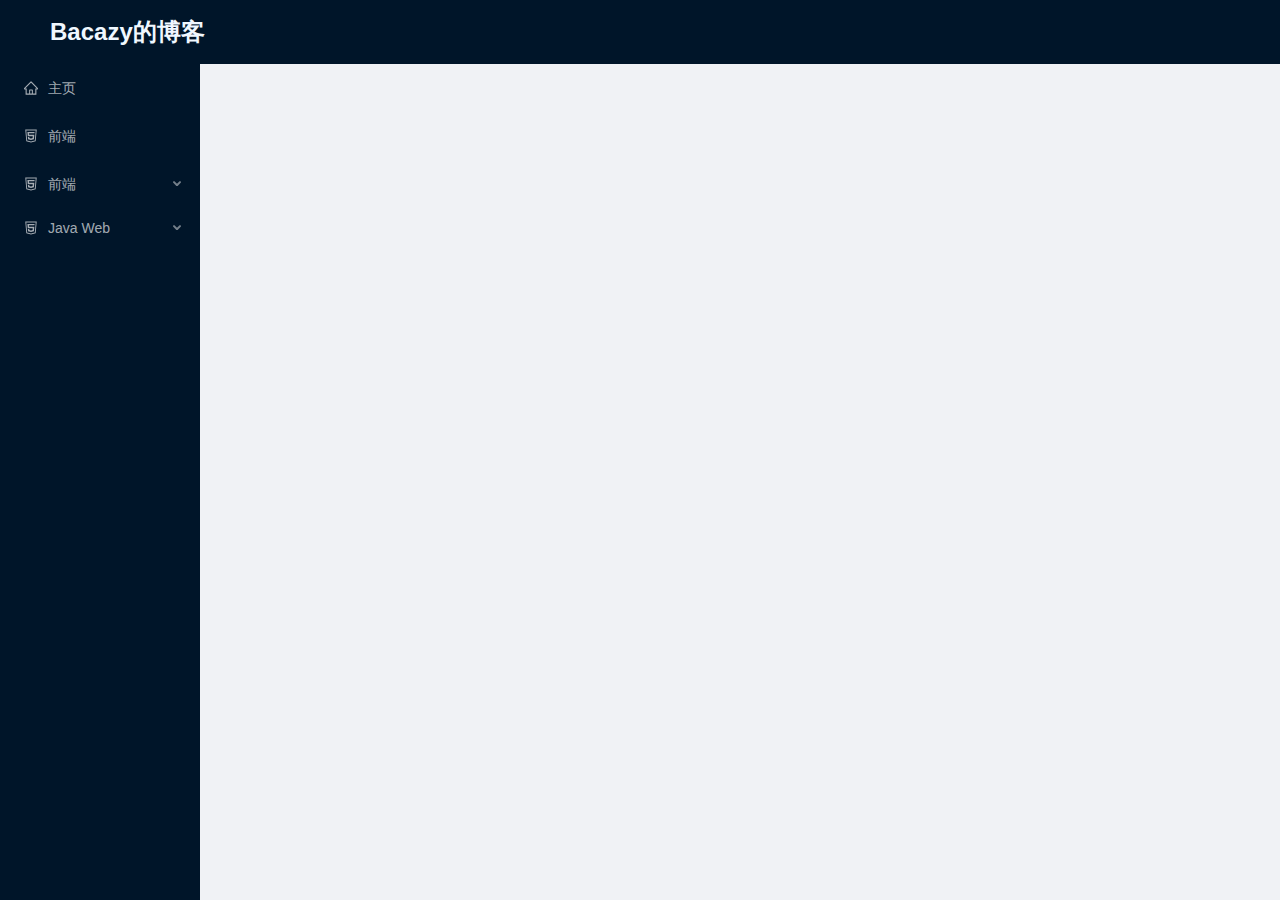
==== index.html @ 3c61ff0e "framewrok" ====
<!DOCTYPE html>
<html lang="en">
<head>
  <meta charset="UTF-8">
  <meta name="viewport" content="width=device-width, initial-scale=1">
  <title>Dva Demo</title>
  <link rel="stylesheet" href="index.css" />
</head>
<body>

  <div id="root"></div>
  <script src="index.js"></script>

</body>
</html>
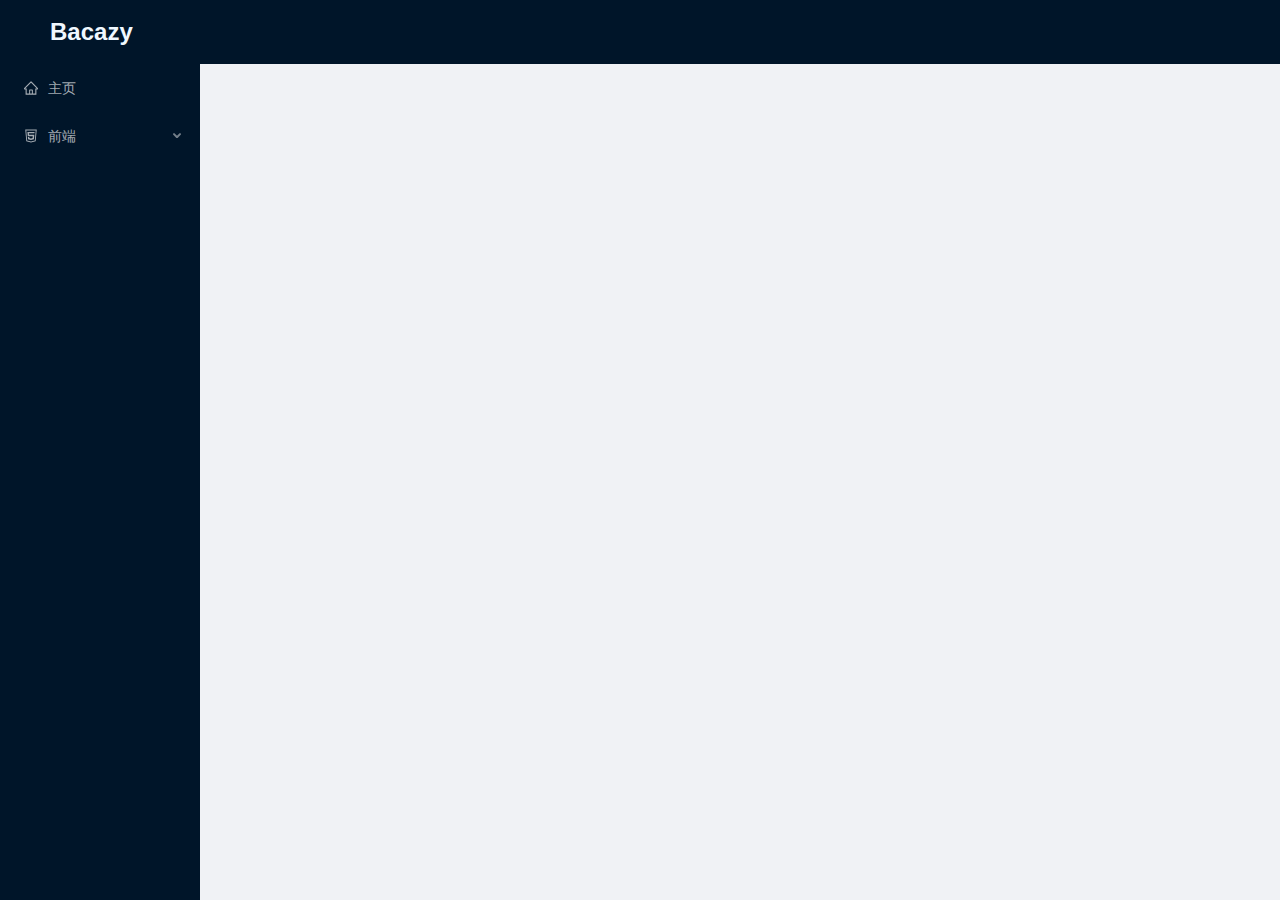
==== commit 7621d992: "update" ====
--- a/index.html
+++ b/index.html
@@ -3,7 +3,7 @@
 <head>
   <meta charset="UTF-8">
   <meta name="viewport" content="width=device-width, initial-scale=1">
-  <title>Dva Demo</title>
+  <title>Bacazy</title>
   <link rel="stylesheet" href="index.css" />
 </head>
 <body>
--- a/index.css
+++ b/index.css
@@ -1 +1 @@
-@font-face{font-family:"Chinese Quote";src:local("PingFang SC"),local("SimSun");unicode-range:u+2018,u+2019,u+201c,u+201d}body,html{width:100%;height:100%}input::-ms-clear,input::-ms-reveal{display:none}*,:after,:before{-webkit-box-sizing:border-box;box-sizing:border-box}html{font-family:sans-serif;line-height:1.15;-webkit-text-size-adjust:100%;-ms-text-size-adjust:100%;-ms-overflow-style:scrollbar;-webkit-tap-highlight-color:rgba(0,0,0,0)}@-ms-viewport{width:device-width}article,aside,dialog,figcaption,figure,footer,header,hgroup,main,nav,section{display:block}body{margin:0;font-family:"Chinese Quote",-apple-system,BlinkMacSystemFont,"Segoe UI","PingFang SC","Hiragino Sans GB","Microsoft YaHei","Helvetica Neue",Helvetica,Arial,sans-serif,"Apple Color Emoji","Segoe UI Emoji","Segoe UI Symbol";font-size:14px;font-variant:tabular-nums;line-height:1.5;color:rgba(0,0,0,.65);background-color:#fff}[tabindex="-1"]:focus{outline:none!important}hr{-webkit-box-sizing:content-box;box-sizing:content-box;height:0;overflow:visible}h1,h2,h3,h4,h5,h6{margin-top:0;margin-bottom:.5em;color:rgba(0,0,0,.85);font-weight:500}p{margin-top:0;margin-bottom:1em}abbr[data-original-title],abbr[title]{text-decoration:underline;-webkit-text-decoration:underline dotted;text-decoration:underline dotted;cursor:help;border-bottom:0}address{margin-bottom:1em;font-style:normal;line-height:inherit}input[type=number],input[type=password],input[type=text],textarea{-webkit-appearance:none}dl,ol,ul{margin-top:0;margin-bottom:1em}ol ol,ol ul,ul ol,ul ul{margin-bottom:0}dt{font-weight:500}dd{margin-bottom:.5em;margin-left:0}blockquote{margin:0 0 1em}dfn{font-style:italic}b,strong{font-weight:bolder}small{font-size:80%}sub,sup{position:relative;font-size:75%;line-height:0;vertical-align:baseline}sub{bottom:-.25em}sup{top:-.5em}a{color:#1890ff;background-color:transparent;text-decoration:none;outline:none;cursor:pointer;-webkit-transition:color .3s;transition:color .3s;-webkit-text-decoration-skip:objects}a:focus{text-decoration:underline;-webkit-text-decoration-skip:ink;text-decoration-skip:ink}a:hover{color:#40a9ff}a:active{color:#096dd9}a:active,a:hover{outline:0;text-decoration:none}a[disabled]{color:rgba(0,0,0,.25);cursor:not-allowed;pointer-events:none}code,kbd,pre,samp{font-family:"SFMono-Regular",Consolas,"Liberation Mono",Menlo,Courier,monospace;font-size:1em}pre{margin-top:0;margin-bottom:1em;overflow:auto}figure{margin:0 0 1em}img{vertical-align:middle;border-style:none}svg:not(:root){overflow:hidden}[role=button],a,area,button,input:not([type=range]),label,select,summary,textarea{-ms-touch-action:manipulation;touch-action:manipulation}table{border-collapse:collapse}caption{padding-top:.75em;padding-bottom:.3em;color:rgba(0,0,0,.45);text-align:left;caption-side:bottom}th{text-align:inherit}button,input,optgroup,select,textarea{margin:0;font-family:inherit;font-size:inherit;line-height:inherit;color:inherit}button,input{overflow:visible}button,select{text-transform:none}[type=reset],[type=submit],button,html [type=button]{-webkit-appearance:button}[type=button]::-moz-focus-inner,[type=reset]::-moz-focus-inner,[type=submit]::-moz-focus-inner,button::-moz-focus-inner{padding:0;border-style:none}input[type=checkbox],input[type=radio]{-webkit-box-sizing:border-box;box-sizing:border-box;padding:0}input[type=date],input[type=datetime-local],input[type=month],input[type=time]{-webkit-appearance:listbox}textarea{overflow:auto;resize:vertical}fieldset{min-width:0;padding:0;margin:0;border:0}legend{display:block;width:100%;max-width:100%;padding:0;margin-bottom:.5em;font-size:1.5em;line-height:inherit;color:inherit;white-space:normal}progress{vertical-align:baseline}[type=number]::-webkit-inner-spin-button,[type=number]::-webkit-outer-spin-button{height:auto}[type=search]{outline-offset:-2px;-webkit-appearance:none}[type=search]::-webkit-search-cancel-button,[type=search]::-webkit-search-decoration{-webkit-appearance:none}::-webkit-file-upload-button{font:inherit;-webkit-appearance:button}output{display:inline-block}summary{display:list-item}template{display:none}[hidden]{display:none!important}mark{padding:.2em;background-color:#feffe6}::-moz-selection{background:#1890ff;color:#fff}::selection{background:#1890ff;color:#fff}.clearfix{zoom:1}.clearfix:after,.clearfix:before{content:"";display:table}.clearfix:after{clear:both}.anticon{display:inline-block;font-style:normal;vertical-align:-.125em;text-align:center;text-transform:none;line-height:0;text-rendering:optimizeLegibility;-webkit-font-smoothing:antialiased;-moz-osx-font-smoothing:grayscale}.anticon>*{line-height:1}.anticon svg{display:inline-block}.anticon:before{display:none}.anticon .anticon-icon{display:block}.anticon-spin,.anticon-spin:before{display:inline-block;-webkit-animation:loadingCircle 1s infinite linear;animation:loadingCircle 1s infinite linear}.fade-appear,.fade-enter,.fade-leave{-webkit-animation-duration:.2s;animation-duration:.2s;-webkit-animation-fill-mode:both;animation-fill-mode:both;-webkit-animation-play-state:paused;animation-play-state:paused}.fade-appear.fade-appear-active,.fade-enter.fade-enter-active{-webkit-animation-name:antFadeIn;animation-name:antFadeIn;-webkit-animation-play-state:running;animation-play-state:running}.fade-leave.fade-leave-active{-webkit-animation-name:antFadeOut;animation-name:antFadeOut;-webkit-animation-play-state:running;animation-play-state:running;pointer-events:none}.fade-appear,.fade-enter{opacity:0}.fade-appear,.fade-enter,.fade-leave{-webkit-animation-timing-function:linear;animation-timing-function:linear}@-webkit-keyframes antFadeIn{0%{opacity:0}to{opacity:1}}@keyframes antFadeIn{0%{opacity:0}to{opacity:1}}@-webkit-keyframes antFadeOut{0%{opacity:1}to{opacity:0}}@keyframes antFadeOut{0%{opacity:1}to{opacity:0}}.move-up-appear,.move-up-enter,.move-up-leave{-webkit-animation-duration:.2s;animation-duration:.2s;-webkit-animation-fill-mode:both;animation-fill-mode:both;-webkit-animation-play-state:paused;animation-play-state:paused}.move-up-appear.move-up-appear-active,.move-up-enter.move-up-enter-active{-webkit-animation-name:antMoveUpIn;animation-name:antMoveUpIn;-webkit-animation-play-state:running;animation-play-state:running}.move-up-leave.move-up-leave-active{-webkit-animation-name:antMoveUpOut;animation-name:antMoveUpOut;-webkit-animation-play-state:running;animation-play-state:running;pointer-events:none}.move-up-appear,.move-up-enter{opacity:0;-webkit-animation-timing-function:cubic-bezier(.08,.82,.17,1);animation-timing-function:cubic-bezier(.08,.82,.17,1)}.move-up-leave{-webkit-animation-timing-function:cubic-bezier(.6,.04,.98,.34);animation-timing-function:cubic-bezier(.6,.04,.98,.34)}.move-down-appear,.move-down-enter,.move-down-leave{-webkit-animation-duration:.2s;animation-duration:.2s;-webkit-animation-fill-mode:both;animation-fill-mode:both;-webkit-animation-play-state:paused;animation-play-state:paused}.move-down-appear.move-down-appear-active,.move-down-enter.move-down-enter-active{-webkit-animation-name:antMoveDownIn;animation-name:antMoveDownIn;-webkit-animation-play-state:running;animation-play-state:running}.move-down-leave.move-down-leave-active{-webkit-animation-name:antMoveDownOut;animation-name:antMoveDownOut;-webkit-animation-play-state:running;animation-play-state:running;pointer-events:none}.move-down-appear,.move-down-enter{opacity:0;-webkit-animation-timing-function:cubic-bezier(.08,.82,.17,1);animation-timing-function:cubic-bezier(.08,.82,.17,1)}.move-down-leave{-webkit-animation-timing-function:cubic-bezier(.6,.04,.98,.34);animation-timing-function:cubic-bezier(.6,.04,.98,.34)}.move-left-appear,.move-left-enter,.move-left-leave{-webkit-animation-duration:.2s;animation-duration:.2s;-webkit-animation-fill-mode:both;animation-fill-mode:both;-webkit-animation-play-state:paused;animation-play-state:paused}.move-left-appear.move-left-appear-active,.move-left-enter.move-left-enter-active{-webkit-animation-name:antMoveLeftIn;animation-name:antMoveLeftIn;-webkit-animation-play-state:running;animation-play-state:running}.move-left-leave.move-left-leave-active{-webkit-animation-name:antMoveLeftOut;animation-name:antMoveLeftOut;-webkit-animation-play-state:running;animation-play-state:running;pointer-events:none}.move-left-appear,.move-left-enter{opacity:0;-webkit-animation-timing-function:cubic-bezier(.08,.82,.17,1);animation-timing-function:cubic-bezier(.08,.82,.17,1)}.move-left-leave{-webkit-animation-timing-function:cubic-bezier(.6,.04,.98,.34);animation-timing-function:cubic-bezier(.6,.04,.98,.34)}.move-right-appear,.move-right-enter,.move-right-leave{-webkit-animation-duration:.2s;animation-duration:.2s;-webkit-animation-fill-mode:both;animation-fill-mode:both;-webkit-animation-play-state:paused;animation-play-state:paused}.move-right-appear.move-right-appear-active,.move-right-enter.move-right-enter-active{-webkit-animation-name:antMoveRightIn;animation-name:antMoveRightIn;-webkit-animation-play-state:running;animation-play-state:running}.move-right-leave.move-right-leave-active{-webkit-animation-name:antMoveRightOut;animation-name:antMoveRightOut;-webkit-animation-play-state:running;animation-play-state:running;pointer-events:none}.move-right-appear,.move-right-enter{opacity:0;-webkit-animation-timing-function:cubic-bezier(.08,.82,.17,1);animation-timing-function:cubic-bezier(.08,.82,.17,1)}.move-right-leave{-webkit-animation-timing-function:cubic-bezier(.6,.04,.98,.34);animation-timing-function:cubic-bezier(.6,.04,.98,.34)}@-webkit-keyframes antMoveDownIn{0%{-webkit-transform-origin:0 0;transform-origin:0 0;-webkit-transform:translateY(100%);transform:translateY(100%);opacity:0}to{-webkit-transform-origin:0 0;transform-origin:0 0;-webkit-transform:translateY(0);transform:translateY(0);opacity:1}}@keyframes antMoveDownIn{0%{-webkit-transform-origin:0 0;transform-origin:0 0;-webkit-transform:translateY(100%);transform:translateY(100%);opacity:0}to{-webkit-transform-origin:0 0;transform-origin:0 0;-webkit-transform:translateY(0);transform:translateY(0);opacity:1}}@-webkit-keyframes antMoveDownOut{0%{-webkit-transform-origin:0 0;transform-origin:0 0;-webkit-transform:translateY(0);transform:translateY(0);opacity:1}to{-webkit-transform-origin:0 0;transform-origin:0 0;-webkit-transform:translateY(100%);transform:translateY(100%);opacity:0}}@keyframes antMoveDownOut{0%{-webkit-transform-origin:0 0;transform-origin:0 0;-webkit-transform:translateY(0);transform:translateY(0);opacity:1}to{-webkit-transform-origin:0 0;transform-origin:0 0;-webkit-transform:translateY(100%);transform:translateY(100%);opacity:0}}@-webkit-keyframes antMoveLeftIn{0%{-webkit-transform-origin:0 0;transform-origin:0 0;-webkit-transform:translateX(-100%);transform:translateX(-100%);opacity:0}to{-webkit-transform-origin:0 0;transform-origin:0 0;-webkit-transform:translateX(0);transform:translateX(0);opacity:1}}@keyframes antMoveLeftIn{0%{-webkit-transform-origin:0 0;transform-origin:0 0;-webkit-transform:translateX(-100%);transform:translateX(-100%);opacity:0}to{-webkit-transform-origin:0 0;transform-origin:0 0;-webkit-transform:translateX(0);transform:translateX(0);opacity:1}}@-webkit-keyframes antMoveLeftOut{0%{-webkit-transform-origin:0 0;transform-origin:0 0;-webkit-transform:translateX(0);transform:translateX(0);opacity:1}to{-webkit-transform-origin:0 0;transform-origin:0 0;-webkit-transform:translateX(-100%);transform:translateX(-100%);opacity:0}}@keyframes antMoveLeftOut{0%{-webkit-transform-origin:0 0;transform-origin:0 0;-webkit-transform:translateX(0);transform:translateX(0);opacity:1}to{-webkit-transform-origin:0 0;transform-origin:0 0;-webkit-transform:translateX(-100%);transform:translateX(-100%);opacity:0}}@-webkit-keyframes antMoveRightIn{0%{opacity:0;-webkit-transform-origin:0 0;transform-origin:0 0;-webkit-transform:translateX(100%);transform:translateX(100%)}to{opacity:1;-webkit-transform-origin:0 0;transform-origin:0 0;-webkit-transform:translateX(0);transform:translateX(0)}}@keyframes antMoveRightIn{0%{opacity:0;-webkit-transform-origin:0 0;transform-origin:0 0;-webkit-transform:translateX(100%);transform:translateX(100%)}to{opacity:1;-webkit-transform-origin:0 0;transform-origin:0 0;-webkit-transform:translateX(0);transform:translateX(0)}}@-webkit-keyframes antMoveRightOut{0%{-webkit-transform-origin:0 0;transform-origin:0 0;-webkit-transform:translateX(0);transform:translateX(0);opacity:1}to{-webkit-transform-origin:0 0;transform-origin:0 0;-webkit-transform:translateX(100%);transform:translateX(100%);opacity:0}}@keyframes antMoveRightOut{0%{-webkit-transform-origin:0 0;transform-origin:0 0;-webkit-transform:translateX(0);transform:translateX(0);opacity:1}to{-webkit-transform-origin:0 0;transform-origin:0 0;-webkit-transform:translateX(100%);transform:translateX(100%);opacity:0}}@-webkit-keyframes antMoveUpIn{0%{-webkit-transform-origin:0 0;transform-origin:0 0;-webkit-transform:translateY(-100%);transform:translateY(-100%);opacity:0}to{-webkit-transform-origin:0 0;transform-origin:0 0;-webkit-transform:translateY(0);transform:translateY(0);opacity:1}}@keyframes antMoveUpIn{0%{-webkit-transform-origin:0 0;transform-origin:0 0;-webkit-transform:translateY(-100%);transform:translateY(-100%);opacity:0}to{-webkit-transform-origin:0 0;transform-origin:0 0;-webkit-transform:translateY(0);transform:translateY(0);opacity:1}}@-webkit-keyframes antMoveUpOut{0%{-webkit-transform-origin:0 0;transform-origin:0 0;-webkit-transform:translateY(0);transform:translateY(0);opacity:1}to{-webkit-transform-origin:0 0;transform-origin:0 0;-webkit-transform:translateY(-100%);transform:translateY(-100%);opacity:0}}@keyframes antMoveUpOut{0%{-webkit-transform-origin:0 0;transform-origin:0 0;-webkit-transform:translateY(0);transform:translateY(0);opacity:1}to{-webkit-transform-origin:0 0;transform-origin:0 0;-webkit-transform:translateY(-100%);transform:translateY(-100%);opacity:0}}@-webkit-keyframes loadingCircle{to{-webkit-transform:rotate(1turn);transform:rotate(1turn)}}@keyframes loadingCircle{to{-webkit-transform:rotate(1turn);transform:rotate(1turn)}}[ant-click-animating-without-extra-node],[ant-click-animating]{position:relative}.ant-click-animating-node,[ant-click-animating-without-extra-node]:after{content:"";position:absolute;top:-1px;left:-1px;bottom:-1px;right:-1px;border-radius:inherit;border:0 solid #1890ff;opacity:.2;-webkit-animation:fadeEffect 2s cubic-bezier(.08,.82,.17,1),waveEffect .4s cubic-bezier(.08,.82,.17,1);animation:fadeEffect 2s cubic-bezier(.08,.82,.17,1),waveEffect .4s cubic-bezier(.08,.82,.17,1);-webkit-animation-fill-mode:forwards;animation-fill-mode:forwards;display:block;pointer-events:none}@-webkit-keyframes waveEffect{to{top:-6px;left:-6px;bottom:-6px;right:-6px;border-width:6px}}@keyframes waveEffect{to{top:-6px;left:-6px;bottom:-6px;right:-6px;border-width:6px}}@-webkit-keyframes fadeEffect{to{opacity:0}}@keyframes fadeEffect{to{opacity:0}}.slide-up-appear,.slide-up-enter,.slide-up-leave{-webkit-animation-duration:.2s;animation-duration:.2s;-webkit-animation-fill-mode:both;animation-fill-mode:both;-webkit-animation-play-state:paused;animation-play-state:paused}.slide-up-appear.slide-up-appear-active,.slide-up-enter.slide-up-enter-active{-webkit-animation-name:antSlideUpIn;animation-name:antSlideUpIn;-webkit-animation-play-state:running;animation-play-state:running}.slide-up-leave.slide-up-leave-active{-webkit-animation-name:antSlideUpOut;animation-name:antSlideUpOut;-webkit-animation-play-state:running;animation-play-state:running;pointer-events:none}.slide-up-appear,.slide-up-enter{opacity:0;-webkit-animation-timing-function:cubic-bezier(.23,1,.32,1);animation-timing-function:cubic-bezier(.23,1,.32,1)}.slide-up-leave{-webkit-animation-timing-function:cubic-bezier(.755,.05,.855,.06);animation-timing-function:cubic-bezier(.755,.05,.855,.06)}.slide-down-appear,.slide-down-enter,.slide-down-leave{-webkit-animation-duration:.2s;animation-duration:.2s;-webkit-animation-fill-mode:both;animation-fill-mode:both;-webkit-animation-play-state:paused;animation-play-state:paused}.slide-down-appear.slide-down-appear-active,.slide-down-enter.slide-down-enter-active{-webkit-animation-name:antSlideDownIn;animation-name:antSlideDownIn;-webkit-animation-play-state:running;animation-play-state:running}.slide-down-leave.slide-down-leave-active{-webkit-animation-name:antSlideDownOut;animation-name:antSlideDownOut;-webkit-animation-play-state:running;animation-play-state:running;pointer-events:none}.slide-down-appear,.slide-down-enter{opacity:0;-webkit-animation-timing-function:cubic-bezier(.23,1,.32,1);animation-timing-function:cubic-bezier(.23,1,.32,1)}.slide-down-leave{-webkit-animation-timing-function:cubic-bezier(.755,.05,.855,.06);animation-timing-function:cubic-bezier(.755,.05,.855,.06)}.slide-left-appear,.slide-left-enter,.slide-left-leave{-webkit-animation-duration:.2s;animation-duration:.2s;-webkit-animation-fill-mode:both;animation-fill-mode:both;-webkit-animation-play-state:paused;animation-play-state:paused}.slide-left-appear.slide-left-appear-active,.slide-left-enter.slide-left-enter-active{-webkit-animation-name:antSlideLeftIn;animation-name:antSlideLeftIn;-webkit-animation-play-state:running;animation-play-state:running}.slide-left-leave.slide-left-leave-active{-webkit-animation-name:antSlideLeftOut;animation-name:antSlideLeftOut;-webkit-animation-play-state:running;animation-play-state:running;pointer-events:none}.slide-left-appear,.slide-left-enter{opacity:0;-webkit-animation-timing-function:cubic-bezier(.23,1,.32,1);animation-timing-function:cubic-bezier(.23,1,.32,1)}.slide-left-leave{-webkit-animation-timing-function:cubic-bezier(.755,.05,.855,.06);animation-timing-function:cubic-bezier(.755,.05,.855,.06)}.slide-right-appear,.slide-right-enter,.slide-right-leave{-webkit-animation-duration:.2s;animation-duration:.2s;-webkit-animation-fill-mode:both;animation-fill-mode:both;-webkit-animation-play-state:paused;animation-play-state:paused}.slide-right-appear.slide-right-appear-active,.slide-right-enter.slide-right-enter-active{-webkit-animation-name:antSlideRightIn;animation-name:antSlideRightIn;-webkit-animation-play-state:running;animation-play-state:running}.slide-right-leave.slide-right-leave-active{-webkit-animation-name:antSlideRightOut;animation-name:antSlideRightOut;-webkit-animation-play-state:running;animation-play-state:running;pointer-events:none}.slide-right-appear,.slide-right-enter{opacity:0;-webkit-animation-timing-function:cubic-bezier(.23,1,.32,1);animation-timing-function:cubic-bezier(.23,1,.32,1)}.slide-right-leave{-webkit-animation-timing-function:cubic-bezier(.755,.05,.855,.06);animation-timing-function:cubic-bezier(.755,.05,.855,.06)}@-webkit-keyframes antSlideUpIn{0%{opacity:0;-webkit-transform-origin:0 0;transform-origin:0 0;-webkit-transform:scaleY(.8);transform:scaleY(.8)}to{opacity:1;-webkit-transform-origin:0 0;transform-origin:0 0;-webkit-transform:scaleY(1);transform:scaleY(1)}}@keyframes antSlideUpIn{0%{opacity:0;-webkit-transform-origin:0 0;transform-origin:0 0;-webkit-transform:scaleY(.8);transform:scaleY(.8)}to{opacity:1;-webkit-transform-origin:0 0;transform-origin:0 0;-webkit-transform:scaleY(1);transform:scaleY(1)}}@-webkit-keyframes antSlideUpOut{0%{opacity:1;-webkit-transform-origin:0 0;transform-origin:0 0;-webkit-transform:scaleY(1);transform:scaleY(1)}to{opacity:0;-webkit-transform-origin:0 0;transform-origin:0 0;-webkit-transform:scaleY(.8);transform:scaleY(.8)}}@keyframes antSlideUpOut{0%{opacity:1;-webkit-transform-origin:0 0;transform-origin:0 0;-webkit-transform:scaleY(1);transform:scaleY(1)}to{opacity:0;-webkit-transform-origin:0 0;transform-origin:0 0;-webkit-transform:scaleY(.8);transform:scaleY(.8)}}@-webkit-keyframes antSlideDownIn{0%{opacity:0;-webkit-transform-origin:100% 100%;transform-origin:100% 100%;-webkit-transform:scaleY(.8);transform:scaleY(.8)}to{opacity:1;-webkit-transform-origin:100% 100%;transform-origin:100% 100%;-webkit-transform:scaleY(1);transform:scaleY(1)}}@keyframes antSlideDownIn{0%{opacity:0;-webkit-transform-origin:100% 100%;transform-origin:100% 100%;-webkit-transform:scaleY(.8);transform:scaleY(.8)}to{opacity:1;-webkit-transform-origin:100% 100%;transform-origin:100% 100%;-webkit-transform:scaleY(1);transform:scaleY(1)}}@-webkit-keyframes antSlideDownOut{0%{opacity:1;-webkit-transform-origin:100% 100%;transform-origin:100% 100%;-webkit-transform:scaleY(1);transform:scaleY(1)}to{opacity:0;-webkit-transform-origin:100% 100%;transform-origin:100% 100%;-webkit-transform:scaleY(.8);transform:scaleY(.8)}}@keyframes antSlideDownOut{0%{opacity:1;-webkit-transform-origin:100% 100%;transform-origin:100% 100%;-webkit-transform:scaleY(1);transform:scaleY(1)}to{opacity:0;-webkit-transform-origin:100% 100%;transform-origin:100% 100%;-webkit-transform:scaleY(.8);transform:scaleY(.8)}}@-webkit-keyframes antSlideLeftIn{0%{opacity:0;-webkit-transform-origin:0 0;transform-origin:0 0;-webkit-transform:scaleX(.8);transform:scaleX(.8)}to{opacity:1;-webkit-transform-origin:0 0;transform-origin:0 0;-webkit-transform:scaleX(1);transform:scaleX(1)}}@keyframes antSlideLeftIn{0%{opacity:0;-webkit-transform-origin:0 0;transform-origin:0 0;-webkit-transform:scaleX(.8);transform:scaleX(.8)}to{opacity:1;-webkit-transform-origin:0 0;transform-origin:0 0;-webkit-transform:scaleX(1);transform:scaleX(1)}}@-webkit-keyframes antSlideLeftOut{0%{opacity:1;-webkit-transform-origin:0 0;transform-origin:0 0;-webkit-transform:scaleX(1);transform:scaleX(1)}to{opacity:0;-webkit-transform-origin:0 0;transform-origin:0 0;-webkit-transform:scaleX(.8);transform:scaleX(.8)}}@keyframes antSlideLeftOut{0%{opacity:1;-webkit-transform-origin:0 0;transform-origin:0 0;-webkit-transform:scaleX(1);transform:scaleX(1)}to{opacity:0;-webkit-transform-origin:0 0;transform-origin:0 0;-webkit-transform:scaleX(.8);transform:scaleX(.8)}}@-webkit-keyframes antSlideRightIn{0%{opacity:0;-webkit-transform-origin:100% 0;transform-origin:100% 0;-webkit-transform:scaleX(.8);transform:scaleX(.8)}to{opacity:1;-webkit-transform-origin:100% 0;transform-origin:100% 0;-webkit-transform:scaleX(1);transform:scaleX(1)}}@keyframes antSlideRightIn{0%{opacity:0;-webkit-transform-origin:100% 0;transform-origin:100% 0;-webkit-transform:scaleX(.8);transform:scaleX(.8)}to{opacity:1;-webkit-transform-origin:100% 0;transform-origin:100% 0;-webkit-transform:scaleX(1);transform:scaleX(1)}}@-webkit-keyframes antSlideRightOut{0%{opacity:1;-webkit-transform-origin:100% 0;transform-origin:100% 0;-webkit-transform:scaleX(1);transform:scaleX(1)}to{opacity:0;-webkit-transform-origin:100% 0;transform-origin:100% 0;-webkit-transform:scaleX(.8);transform:scaleX(.8)}}@keyframes antSlideRightOut{0%{opacity:1;-webkit-transform-origin:100% 0;transform-origin:100% 0;-webkit-transform:scaleX(1);transform:scaleX(1)}to{opacity:0;-webkit-transform-origin:100% 0;transform-origin:100% 0;-webkit-transform:scaleX(.8);transform:scaleX(.8)}}.swing-appear,.swing-enter{-webkit-animation-duration:.2s;animation-duration:.2s;-webkit-animation-fill-mode:both;animation-fill-mode:both;-webkit-animation-play-state:paused;animation-play-state:paused}.swing-appear.swing-appear-active,.swing-enter.swing-enter-active{-webkit-animation-name:antSwingIn;animation-name:antSwingIn;-webkit-animation-play-state:running;animation-play-state:running}@-webkit-keyframes antSwingIn{0%,to{-webkit-transform:translateX(0);transform:translateX(0)}20%{-webkit-transform:translateX(-10px);transform:translateX(-10px)}40%{-webkit-transform:translateX(10px);transform:translateX(10px)}60%{-webkit-transform:translateX(-5px);transform:translateX(-5px)}80%{-webkit-transform:translateX(5px);transform:translateX(5px)}}@keyframes antSwingIn{0%,to{-webkit-transform:translateX(0);transform:translateX(0)}20%{-webkit-transform:translateX(-10px);transform:translateX(-10px)}40%{-webkit-transform:translateX(10px);transform:translateX(10px)}60%{-webkit-transform:translateX(-5px);transform:translateX(-5px)}80%{-webkit-transform:translateX(5px);transform:translateX(5px)}}.zoom-appear,.zoom-enter,.zoom-leave{-webkit-animation-duration:.2s;animation-duration:.2s;-webkit-animation-fill-mode:both;animation-fill-mode:both;-webkit-animation-play-state:paused;animation-play-state:paused}.zoom-appear.zoom-appear-active,.zoom-enter.zoom-enter-active{-webkit-animation-name:antZoomIn;animation-name:antZoomIn;-webkit-animation-play-state:running;animation-play-state:running}.zoom-leave.zoom-leave-active{-webkit-animation-name:antZoomOut;animation-name:antZoomOut;-webkit-animation-play-state:running;animation-play-state:running;pointer-events:none}.zoom-appear,.zoom-enter{-webkit-transform:scale(0);transform:scale(0);-webkit-animation-timing-function:cubic-bezier(.08,.82,.17,1);animation-timing-function:cubic-bezier(.08,.82,.17,1)}.zoom-leave{-webkit-animation-timing-function:cubic-bezier(.78,.14,.15,.86);animation-timing-function:cubic-bezier(.78,.14,.15,.86)}.zoom-big-appear,.zoom-big-enter,.zoom-big-leave{-webkit-animation-duration:.2s;animation-duration:.2s;-webkit-animation-fill-mode:both;animation-fill-mode:both;-webkit-animation-play-state:paused;animation-play-state:paused}.zoom-big-appear.zoom-big-appear-active,.zoom-big-enter.zoom-big-enter-active{-webkit-animation-name:antZoomBigIn;animation-name:antZoomBigIn;-webkit-animation-play-state:running;animation-play-state:running}.zoom-big-leave.zoom-big-leave-active{-webkit-animation-name:antZoomBigOut;animation-name:antZoomBigOut;-webkit-animation-play-state:running;animation-play-state:running;pointer-events:none}.zoom-big-appear,.zoom-big-enter{-webkit-transform:scale(0);transform:scale(0);-webkit-animation-timing-function:cubic-bezier(.08,.82,.17,1);animation-timing-function:cubic-bezier(.08,.82,.17,1)}.zoom-big-leave{-webkit-animation-timing-function:cubic-bezier(.78,.14,.15,.86);animation-timing-function:cubic-bezier(.78,.14,.15,.86)}.zoom-big-fast-appear,.zoom-big-fast-enter,.zoom-big-fast-leave{-webkit-animation-duration:.1s;animation-duration:.1s;-webkit-animation-fill-mode:both;animation-fill-mode:both;-webkit-animation-play-state:paused;animation-play-state:paused}.zoom-big-fast-appear.zoom-big-fast-appear-active,.zoom-big-fast-enter.zoom-big-fast-enter-active{-webkit-animation-name:antZoomBigIn;animation-name:antZoomBigIn;-webkit-animation-play-state:running;animation-play-state:running}.zoom-big-fast-leave.zoom-big-fast-leave-active{-webkit-animation-name:antZoomBigOut;animation-name:antZoomBigOut;-webkit-animation-play-state:running;animation-play-state:running;pointer-events:none}.zoom-big-fast-appear,.zoom-big-fast-enter{-webkit-transform:scale(0);transform:scale(0);-webkit-animation-timing-function:cubic-bezier(.08,.82,.17,1);animation-timing-function:cubic-bezier(.08,.82,.17,1)}.zoom-big-fast-leave{-webkit-animation-timing-function:cubic-bezier(.78,.14,.15,.86);animation-timing-function:cubic-bezier(.78,.14,.15,.86)}.zoom-up-appear,.zoom-up-enter,.zoom-up-leave{-webkit-animation-duration:.2s;animation-duration:.2s;-webkit-animation-fill-mode:both;animation-fill-mode:both;-webkit-animation-play-state:paused;animation-play-state:paused}.zoom-up-appear.zoom-up-appear-active,.zoom-up-enter.zoom-up-enter-active{-webkit-animation-name:antZoomUpIn;animation-name:antZoomUpIn;-webkit-animation-play-state:running;animation-play-state:running}.zoom-up-leave.zoom-up-leave-active{-webkit-animation-name:antZoomUpOut;animation-name:antZoomUpOut;-webkit-animation-play-state:running;animation-play-state:running;pointer-events:none}.zoom-up-appear,.zoom-up-enter{-webkit-transform:scale(0);transform:scale(0);-webkit-animation-timing-function:cubic-bezier(.08,.82,.17,1);animation-timing-function:cubic-bezier(.08,.82,.17,1)}.zoom-up-leave{-webkit-animation-timing-function:cubic-bezier(.78,.14,.15,.86);animation-timing-function:cubic-bezier(.78,.14,.15,.86)}.zoom-down-appear,.zoom-down-enter,.zoom-down-leave{-webkit-animation-duration:.2s;animation-duration:.2s;-webkit-animation-fill-mode:both;animation-fill-mode:both;-webkit-animation-play-state:paused;animation-play-state:paused}.zoom-down-appear.zoom-down-appear-active,.zoom-down-enter.zoom-down-enter-active{-webkit-animation-name:antZoomDownIn;animation-name:antZoomDownIn;-webkit-animation-play-state:running;animation-play-state:running}.zoom-down-leave.zoom-down-leave-active{-webkit-animation-name:antZoomDownOut;animation-name:antZoomDownOut;-webkit-animation-play-state:running;animation-play-state:running;pointer-events:none}.zoom-down-appear,.zoom-down-enter{-webkit-transform:scale(0);transform:scale(0);-webkit-animation-timing-function:cubic-bezier(.08,.82,.17,1);animation-timing-function:cubic-bezier(.08,.82,.17,1)}.zoom-down-leave{-webkit-animation-timing-function:cubic-bezier(.78,.14,.15,.86);animation-timing-function:cubic-bezier(.78,.14,.15,.86)}.zoom-left-appear,.zoom-left-enter,.zoom-left-leave{-webkit-animation-duration:.2s;animation-duration:.2s;-webkit-animation-fill-mode:both;animation-fill-mode:both;-webkit-animation-play-state:paused;animation-play-state:paused}.zoom-left-appear.zoom-left-appear-active,.zoom-left-enter.zoom-left-enter-active{-webkit-animation-name:antZoomLeftIn;animation-name:antZoomLeftIn;-webkit-animation-play-state:running;animation-play-state:running}.zoom-left-leave.zoom-left-leave-active{-webkit-animation-name:antZoomLeftOut;animation-name:antZoomLeftOut;-webkit-animation-play-state:running;animation-play-state:running;pointer-events:none}.zoom-left-appear,.zoom-left-enter{-webkit-transform:scale(0);transform:scale(0);-webkit-animation-timing-function:cubic-bezier(.08,.82,.17,1);animation-timing-function:cubic-bezier(.08,.82,.17,1)}.zoom-left-leave{-webkit-animation-timing-function:cubic-bezier(.78,.14,.15,.86);animation-timing-function:cubic-bezier(.78,.14,.15,.86)}.zoom-right-appear,.zoom-right-enter,.zoom-right-leave{-webkit-animation-duration:.2s;animation-duration:.2s;-webkit-animation-fill-mode:both;animation-fill-mode:both;-webkit-animation-play-state:paused;animation-play-state:paused}.zoom-right-appear.zoom-right-appear-active,.zoom-right-enter.zoom-right-enter-active{-webkit-animation-name:antZoomRightIn;animation-name:antZoomRightIn;-webkit-animation-play-state:running;animation-play-state:running}.zoom-right-leave.zoom-right-leave-active{-webkit-animation-name:antZoomRightOut;animation-name:antZoomRightOut;-webkit-animation-play-state:running;animation-play-state:running;pointer-events:none}.zoom-right-appear,.zoom-right-enter{-webkit-transform:scale(0);transform:scale(0);-webkit-animation-timing-function:cubic-bezier(.08,.82,.17,1);animation-timing-function:cubic-bezier(.08,.82,.17,1)}.zoom-right-leave{-webkit-animation-timing-function:cubic-bezier(.78,.14,.15,.86);animation-timing-function:cubic-bezier(.78,.14,.15,.86)}@-webkit-keyframes antZoomIn{0%{opacity:0;-webkit-transform:scale(.2);transform:scale(.2)}to{opacity:1;-webkit-transform:scale(1);transform:scale(1)}}@keyframes antZoomIn{0%{opacity:0;-webkit-transform:scale(.2);transform:scale(.2)}to{opacity:1;-webkit-transform:scale(1);transform:scale(1)}}@-webkit-keyframes antZoomOut{0%{-webkit-transform:scale(1);transform:scale(1)}to{opacity:0;-webkit-transform:scale(.2);transform:scale(.2)}}@keyframes antZoomOut{0%{-webkit-transform:scale(1);transform:scale(1)}to{opacity:0;-webkit-transform:scale(.2);transform:scale(.2)}}@-webkit-keyframes antZoomBigIn{0%{opacity:0;-webkit-transform:scale(.8);transform:scale(.8)}to{-webkit-transform:scale(1);transform:scale(1)}}@keyframes antZoomBigIn{0%{opacity:0;-webkit-transform:scale(.8);transform:scale(.8)}to{-webkit-transform:scale(1);transform:scale(1)}}@-webkit-keyframes antZoomBigOut{0%{-webkit-transform:scale(1);transform:scale(1)}to{opacity:0;-webkit-transform:scale(.8);transform:scale(.8)}}@keyframes antZoomBigOut{0%{-webkit-transform:scale(1);transform:scale(1)}to{opacity:0;-webkit-transform:scale(.8);transform:scale(.8)}}@-webkit-keyframes antZoomUpIn{0%{opacity:0;-webkit-transform-origin:50% 0;transform-origin:50% 0;-webkit-transform:scale(.8);transform:scale(.8)}to{-webkit-transform-origin:50% 0;transform-origin:50% 0;-webkit-transform:scale(1);transform:scale(1)}}@keyframes antZoomUpIn{0%{opacity:0;-webkit-transform-origin:50% 0;transform-origin:50% 0;-webkit-transform:scale(.8);transform:scale(.8)}to{-webkit-transform-origin:50% 0;transform-origin:50% 0;-webkit-transform:scale(1);transform:scale(1)}}@-webkit-keyframes antZoomUpOut{0%{-webkit-transform-origin:50% 0;transform-origin:50% 0;-webkit-transform:scale(1);transform:scale(1)}to{opacity:0;-webkit-transform-origin:50% 0;transform-origin:50% 0;-webkit-transform:scale(.8);transform:scale(.8)}}@keyframes antZoomUpOut{0%{-webkit-transform-origin:50% 0;transform-origin:50% 0;-webkit-transform:scale(1);transform:scale(1)}to{opacity:0;-webkit-transform-origin:50% 0;transform-origin:50% 0;-webkit-transform:scale(.8);transform:scale(.8)}}@-webkit-keyframes antZoomLeftIn{0%{opacity:0;-webkit-transform-origin:0 50%;transform-origin:0 50%;-webkit-transform:scale(.8);transform:scale(.8)}to{-webkit-transform-origin:0 50%;transform-origin:0 50%;-webkit-transform:scale(1);transform:scale(1)}}@keyframes antZoomLeftIn{0%{opacity:0;-webkit-transform-origin:0 50%;transform-origin:0 50%;-webkit-transform:scale(.8);transform:scale(.8)}to{-webkit-transform-origin:0 50%;transform-origin:0 50%;-webkit-transform:scale(1);transform:scale(1)}}@-webkit-keyframes antZoomLeftOut{0%{-webkit-transform-origin:0 50%;transform-origin:0 50%;-webkit-transform:scale(1);transform:scale(1)}to{opacity:0;-webkit-transform-origin:0 50%;transform-origin:0 50%;-webkit-transform:scale(.8);transform:scale(.8)}}@keyframes antZoomLeftOut{0%{-webkit-transform-origin:0 50%;transform-origin:0 50%;-webkit-transform:scale(1);transform:scale(1)}to{opacity:0;-webkit-transform-origin:0 50%;transform-origin:0 50%;-webkit-transform:scale(.8);transform:scale(.8)}}@-webkit-keyframes antZoomRightIn{0%{opacity:0;-webkit-transform-origin:100% 50%;transform-origin:100% 50%;-webkit-transform:scale(.8);transform:scale(.8)}to{-webkit-transform-origin:100% 50%;transform-origin:100% 50%;-webkit-transform:scale(1);transform:scale(1)}}@keyframes antZoomRightIn{0%{opacity:0;-webkit-transform-origin:100% 50%;transform-origin:100% 50%;-webkit-transform:scale(.8);transform:scale(.8)}to{-webkit-transform-origin:100% 50%;transform-origin:100% 50%;-webkit-transform:scale(1);transform:scale(1)}}@-webkit-keyframes antZoomRightOut{0%{-webkit-transform-origin:100% 50%;transform-origin:100% 50%;-webkit-transform:scale(1);transform:scale(1)}to{opacity:0;-webkit-transform-origin:100% 50%;transform-origin:100% 50%;-webkit-transform:scale(.8);transform:scale(.8)}}@keyframes antZoomRightOut{0%{-webkit-transform-origin:100% 50%;transform-origin:100% 50%;-webkit-transform:scale(1);transform:scale(1)}to{opacity:0;-webkit-transform-origin:100% 50%;transform-origin:100% 50%;-webkit-transform:scale(.8);transform:scale(.8)}}@-webkit-keyframes antZoomDownIn{0%{opacity:0;-webkit-transform-origin:50% 100%;transform-origin:50% 100%;-webkit-transform:scale(.8);transform:scale(.8)}to{-webkit-transform-origin:50% 100%;transform-origin:50% 100%;-webkit-transform:scale(1);transform:scale(1)}}@keyframes antZoomDownIn{0%{opacity:0;-webkit-transform-origin:50% 100%;transform-origin:50% 100%;-webkit-transform:scale(.8);transform:scale(.8)}to{-webkit-transform-origin:50% 100%;transform-origin:50% 100%;-webkit-transform:scale(1);transform:scale(1)}}@-webkit-keyframes antZoomDownOut{0%{-webkit-transform-origin:50% 100%;transform-origin:50% 100%;-webkit-transform:scale(1);transform:scale(1)}to{opacity:0;-webkit-transform-origin:50% 100%;transform-origin:50% 100%;-webkit-transform:scale(.8);transform:scale(.8)}}@keyframes antZoomDownOut{0%{-webkit-transform-origin:50% 100%;transform-origin:50% 100%;-webkit-transform:scale(1);transform:scale(1)}to{opacity:0;-webkit-transform-origin:50% 100%;transform-origin:50% 100%;-webkit-transform:scale(.8);transform:scale(.8)}}.ant-motion-collapse{overflow:hidden}.ant-motion-collapse-active{-webkit-transition:height .15s cubic-bezier(.645,.045,.355,1),opacity .15s cubic-bezier(.645,.045,.355,1)!important;transition:height .15s cubic-bezier(.645,.045,.355,1),opacity .15s cubic-bezier(.645,.045,.355,1)!important}.ant-affix{position:fixed;z-index:10}.ant-alert{font-family:"Chinese Quote",-apple-system,BlinkMacSystemFont,"Segoe UI","PingFang SC","Hiragino Sans GB","Microsoft YaHei","Helvetica Neue",Helvetica,Arial,sans-serif,"Apple Color Emoji","Segoe UI Emoji","Segoe UI Symbol";font-size:14px;font-variant:tabular-nums;line-height:1.5;color:rgba(0,0,0,.65);-webkit-box-sizing:border-box;box-sizing:border-box;margin:0;padding:0;list-style:none;position:relative;padding:8px 15px 8px 37px;border-radius:4px}.ant-alert.ant-alert-no-icon{padding:8px 15px}.ant-alert-icon{top:11.5px;left:16px;position:absolute}.ant-alert-description{font-size:14px;line-height:22px;display:none}.ant-alert-success{border:1px solid #b7eb8f;background-color:#f6ffed}.ant-alert-success .ant-alert-icon{color:#52c41a}.ant-alert-info{border:1px solid #91d5ff;background-color:#e6f7ff}.ant-alert-info .ant-alert-icon{color:#1890ff}.ant-alert-warning{border:1px solid #ffe58f;background-color:#fffbe6}.ant-alert-warning .ant-alert-icon{color:#faad14}.ant-alert-error{border:1px solid #ffa39e;background-color:#fff1f0}.ant-alert-error .ant-alert-icon{color:#f5222d}.ant-alert-close-icon{font-size:12px;position:absolute;right:16px;top:8px;line-height:22px;overflow:hidden;cursor:pointer}.ant-alert-close-icon .anticon-close{color:rgba(0,0,0,.45);-webkit-transition:color .3s;transition:color .3s}.ant-alert-close-icon .anticon-close:hover{color:#404040}.ant-alert-close-text{position:absolute;right:16px}.ant-alert-with-description{padding:15px 15px 15px 64px;position:relative;border-radius:4px;color:rgba(0,0,0,.65);line-height:1.5}.ant-alert-with-description.ant-alert-no-icon{padding:15px}.ant-alert-with-description .ant-alert-icon{position:absolute;top:16px;left:24px;font-size:24px}.ant-alert-with-description .ant-alert-close-icon{position:absolute;top:16px;right:16px;cursor:pointer;font-size:14px}.ant-alert-with-description .ant-alert-message{font-size:16px;color:rgba(0,0,0,.85);display:block;margin-bottom:4px}.ant-alert-with-description .ant-alert-description{display:block}.ant-alert.ant-alert-close{height:0!important;margin:0;padding-top:0;padding-bottom:0;-webkit-transition:all .3s cubic-bezier(.78,.14,.15,.86);transition:all .3s cubic-bezier(.78,.14,.15,.86);-webkit-transform-origin:50% 0;transform-origin:50% 0}.ant-alert-slide-up-leave{-webkit-animation:antAlertSlideUpOut .3s cubic-bezier(.78,.14,.15,.86);animation:antAlertSlideUpOut .3s cubic-bezier(.78,.14,.15,.86);-webkit-animation-fill-mode:both;animation-fill-mode:both}.ant-alert-banner{border-radius:0;border:0;margin-bottom:0}@-webkit-keyframes antAlertSlideUpIn{0%{opacity:0;-webkit-transform-origin:0 0;transform-origin:0 0;-webkit-transform:scaleY(0);transform:scaleY(0)}to{opacity:1;-webkit-transform-origin:0 0;transform-origin:0 0;-webkit-transform:scaleY(1);transform:scaleY(1)}}@keyframes antAlertSlideUpIn{0%{opacity:0;-webkit-transform-origin:0 0;transform-origin:0 0;-webkit-transform:scaleY(0);transform:scaleY(0)}to{opacity:1;-webkit-transform-origin:0 0;transform-origin:0 0;-webkit-transform:scaleY(1);transform:scaleY(1)}}@-webkit-keyframes antAlertSlideUpOut{0%{opacity:1;-webkit-transform-origin:0 0;transform-origin:0 0;-webkit-transform:scaleY(1);transform:scaleY(1)}to{opacity:0;-webkit-transform-origin:0 0;transform-origin:0 0;-webkit-transform:scaleY(0);transform:scaleY(0)}}@keyframes antAlertSlideUpOut{0%{opacity:1;-webkit-transform-origin:0 0;transform-origin:0 0;-webkit-transform:scaleY(1);transform:scaleY(1)}to{opacity:0;-webkit-transform-origin:0 0;transform-origin:0 0;-webkit-transform:scaleY(0);transform:scaleY(0)}}.ant-anchor{font-family:"Chinese Quote",-apple-system,BlinkMacSystemFont,"Segoe UI","PingFang SC","Hiragino Sans GB","Microsoft YaHei","Helvetica Neue",Helvetica,Arial,sans-serif,"Apple Color Emoji","Segoe UI Emoji","Segoe UI Symbol";font-size:14px;font-variant:tabular-nums;line-height:1.5;color:rgba(0,0,0,.65);-webkit-box-sizing:border-box;box-sizing:border-box;margin:0;padding:0;list-style:none;position:relative;padding-left:2px}.ant-anchor-wrapper{background-color:#fff;overflow:auto;padding-left:4px;margin-left:-4px}.ant-anchor-ink{position:absolute;height:100%;left:0;top:0}.ant-anchor-ink:before{content:" ";position:relative;width:2px;height:100%;display:block;background-color:#e8e8e8;margin:0 auto}.ant-anchor-ink-ball{display:none;position:absolute;width:8px;height:8px;border-radius:8px;border:2px solid #1890ff;background-color:#fff;left:50%;-webkit-transition:top .3s ease-in-out;transition:top .3s ease-in-out;-webkit-transform:translateX(-50%);transform:translateX(-50%)}.ant-anchor-ink-ball.visible{display:inline-block}.ant-anchor.fixed .ant-anchor-ink .ant-anchor-ink-ball{display:none}.ant-anchor-link{padding:7px 0 7px 16px;line-height:1.143}.ant-anchor-link-title{display:block;position:relative;-webkit-transition:all .3s;transition:all .3s;color:rgba(0,0,0,.65);white-space:nowrap;overflow:hidden;text-overflow:ellipsis;margin-bottom:6px}.ant-anchor-link-title:only-child{margin-bottom:0}.ant-anchor-link-active>.ant-anchor-link-title{color:#1890ff}.ant-anchor-link .ant-anchor-link{padding-top:5px;padding-bottom:5px}.ant-select-auto-complete{font-family:"Chinese Quote",-apple-system,BlinkMacSystemFont,"Segoe UI","PingFang SC","Hiragino Sans GB","Microsoft YaHei","Helvetica Neue",Helvetica,Arial,sans-serif,"Apple Color Emoji","Segoe UI Emoji","Segoe UI Symbol";font-size:14px;font-variant:tabular-nums;line-height:1.5;color:rgba(0,0,0,.65);-webkit-box-sizing:border-box;box-sizing:border-box;margin:0;padding:0;list-style:none}.ant-select-auto-complete.ant-select .ant-select-selection{border:0;-webkit-box-shadow:none;box-shadow:none}.ant-select-auto-complete.ant-select .ant-select-selection__rendered{margin-left:0;margin-right:0;height:100%;line-height:32px}.ant-select-auto-complete.ant-select .ant-select-selection__placeholder{margin-left:12px;margin-right:12px}.ant-select-auto-complete.ant-select .ant-select-selection--single{height:auto}.ant-select-auto-complete.ant-select .ant-select-search--inline{position:static;float:left}.ant-select-auto-complete.ant-select-allow-clear .ant-select-selection:hover .ant-select-selection__rendered{margin-right:0!important}.ant-select-auto-complete.ant-select .ant-input{background:transparent;border-width:1px;line-height:1.5;height:32px}.ant-select-auto-complete.ant-select .ant-input:focus,.ant-select-auto-complete.ant-select .ant-input:hover{border-color:#40a9ff;border-right-width:1px!important}.ant-select-auto-complete.ant-select .ant-input[disabled]{background-color:#f5f5f5;opacity:1;cursor:not-allowed;color:rgba(0,0,0,.25)}.ant-select-auto-complete.ant-select .ant-input[disabled]:hover{border-color:#e6d8d8;border-right-width:1px!important}.ant-select-auto-complete.ant-select-lg .ant-select-selection__rendered{line-height:40px}.ant-select-auto-complete.ant-select-lg .ant-input{padding-top:6px;padding-bottom:6px;height:40px}.ant-select-auto-complete.ant-select-sm .ant-select-selection__rendered{line-height:24px}.ant-select-auto-complete.ant-select-sm .ant-input{padding-top:1px;padding-bottom:1px;height:24px}.ant-avatar{font-family:"Chinese Quote",-apple-system,BlinkMacSystemFont,"Segoe UI","PingFang SC","Hiragino Sans GB","Microsoft YaHei","Helvetica Neue",Helvetica,Arial,sans-serif,"Apple Color Emoji","Segoe UI Emoji","Segoe UI Symbol";font-size:14px;font-variant:tabular-nums;line-height:1.5;color:rgba(0,0,0,.65);-webkit-box-sizing:border-box;box-sizing:border-box;margin:0;padding:0;list-style:none;display:inline-block;text-align:center;background:#ccc;color:#fff;white-space:nowrap;position:relative;overflow:hidden;vertical-align:middle;width:32px;height:32px;line-height:32px;border-radius:50%}.ant-avatar-image{background:transparent}.ant-avatar>*{line-height:32px}.ant-avatar.ant-avatar-icon{font-size:18px}.ant-avatar-lg{width:40px;height:40px;border-radius:50%}.ant-avatar-lg,.ant-avatar-lg>*{line-height:40px}.ant-avatar-lg.ant-avatar-icon{font-size:24px}.ant-avatar-sm{width:24px;height:24px;border-radius:50%}.ant-avatar-sm,.ant-avatar-sm>*{line-height:24px}.ant-avatar-sm.ant-avatar-icon{font-size:14px}.ant-avatar-square{border-radius:4px}.ant-avatar>img{width:100%;height:100%;display:block}.ant-back-top{font-family:"Chinese Quote",-apple-system,BlinkMacSystemFont,"Segoe UI","PingFang SC","Hiragino Sans GB","Microsoft YaHei","Helvetica Neue",Helvetica,Arial,sans-serif,"Apple Color Emoji","Segoe UI Emoji","Segoe UI Symbol";font-size:14px;font-variant:tabular-nums;line-height:1.5;color:rgba(0,0,0,.65);-webkit-box-sizing:border-box;box-sizing:border-box;margin:0;padding:0;list-style:none;z-index:10;position:fixed;right:100px;bottom:50px;height:40px;width:40px;cursor:pointer}.ant-back-top-content{height:40px;width:40px;border-radius:20px;background-color:rgba(0,0,0,.45);color:#fff;text-align:center;overflow:hidden}.ant-back-top-content,.ant-back-top-content:hover{-webkit-transition:all .3s cubic-bezier(.645,.045,.355,1);transition:all .3s cubic-bezier(.645,.045,.355,1)}.ant-back-top-content:hover{background-color:rgba(0,0,0,.65)}.ant-back-top-icon{margin:12px auto;width:14px;height:16px;background:url([data-uri]) 100%/100% no-repeat}@media screen and (max-width:768px){.ant-back-top{right:60px}}@media screen and (max-width:480px){.ant-back-top{right:20px}}.ant-badge{font-family:"Chinese Quote",-apple-system,BlinkMacSystemFont,"Segoe UI","PingFang SC","Hiragino Sans GB","Microsoft YaHei","Helvetica Neue",Helvetica,Arial,sans-serif,"Apple Color Emoji","Segoe UI Emoji","Segoe UI Symbol";font-size:14px;font-variant:tabular-nums;line-height:1.5;color:rgba(0,0,0,.65);-webkit-box-sizing:border-box;box-sizing:border-box;margin:0;padding:0;list-style:none;position:relative;display:inline-block;line-height:1;color:unset}.ant-badge-count{top:-10px;height:20px;border-radius:10px;min-width:20px;background:#f5222d;color:#fff;line-height:20px;text-align:center;padding:0 6px;font-size:12px;font-weight:normal;white-space:nowrap;-webkit-box-shadow:0 0 0 1px #fff;box-shadow:0 0 0 1px #fff}.ant-badge-count a,.ant-badge-count a:hover{color:#fff}.ant-badge-multiple-words{padding:0 8px}.ant-badge-dot{top:-3px;height:6px;width:6px;border-radius:100%;background:#f5222d;z-index:10;-webkit-box-shadow:0 0 0 1px #fff;box-shadow:0 0 0 1px #fff}.ant-badge-count,.ant-badge-dot{position:absolute;right:0;-webkit-transform:translateX(50%);transform:translateX(50%);-webkit-transform-origin:100%;transform-origin:100%}.ant-badge-status{line-height:inherit;vertical-align:baseline}.ant-badge-status-dot{width:6px;height:6px;display:inline-block;border-radius:50%;vertical-align:middle;position:relative;top:-1px}.ant-badge-status-success{background-color:#52c41a}.ant-badge-status-processing{background-color:#1890ff;position:relative}.ant-badge-status-processing:after{position:absolute;top:0;left:0;width:100%;height:100%;border-radius:50%;border:1px solid #1890ff;content:"";-webkit-animation:antStatusProcessing 1.2s infinite ease-in-out;animation:antStatusProcessing 1.2s infinite ease-in-out}.ant-badge-status-default{background-color:#d9d9d9}.ant-badge-status-error{background-color:#f5222d}.ant-badge-status-warning{background-color:#faad14}.ant-badge-status-text{color:rgba(0,0,0,.65);font-size:14px;margin-left:8px}.ant-badge-zoom-appear,.ant-badge-zoom-enter{-webkit-animation:antZoomBadgeIn .3s cubic-bezier(.12,.4,.29,1.46);animation:antZoomBadgeIn .3s cubic-bezier(.12,.4,.29,1.46);-webkit-animation-fill-mode:both;animation-fill-mode:both}.ant-badge-zoom-leave{-webkit-animation:antZoomBadgeOut .3s cubic-bezier(.71,-.46,.88,.6);animation:antZoomBadgeOut .3s cubic-bezier(.71,-.46,.88,.6);-webkit-animation-fill-mode:both;animation-fill-mode:both}.ant-badge-not-a-wrapper{vertical-align:middle}.ant-badge-not-a-wrapper .ant-scroll-number{top:auto;display:block;position:relative}.ant-badge-not-a-wrapper .ant-badge-count{-webkit-transform:none;transform:none}@-webkit-keyframes antStatusProcessing{0%{-webkit-transform:scale(.8);transform:scale(.8);opacity:.5}to{-webkit-transform:scale(2.4);transform:scale(2.4);opacity:0}}@keyframes antStatusProcessing{0%{-webkit-transform:scale(.8);transform:scale(.8);opacity:.5}to{-webkit-transform:scale(2.4);transform:scale(2.4);opacity:0}}.ant-scroll-number{overflow:hidden}.ant-scroll-number-only{display:inline-block;-webkit-transition:all .3s cubic-bezier(.645,.045,.355,1);transition:all .3s cubic-bezier(.645,.045,.355,1);height:20px}.ant-scroll-number-only>p{height:20px;margin:0}@-webkit-keyframes antZoomBadgeIn{0%{opacity:0;-webkit-transform:scale(0) translateX(50%);transform:scale(0) translateX(50%)}to{-webkit-transform:scale(1) translateX(50%);transform:scale(1) translateX(50%)}}@keyframes antZoomBadgeIn{0%{opacity:0;-webkit-transform:scale(0) translateX(50%);transform:scale(0) translateX(50%)}to{-webkit-transform:scale(1) translateX(50%);transform:scale(1) translateX(50%)}}@-webkit-keyframes antZoomBadgeOut{0%{-webkit-transform:scale(1) translateX(50%);transform:scale(1) translateX(50%)}to{opacity:0;-webkit-transform:scale(0) translateX(50%);transform:scale(0) translateX(50%)}}@keyframes antZoomBadgeOut{0%{-webkit-transform:scale(1) translateX(50%);transform:scale(1) translateX(50%)}to{opacity:0;-webkit-transform:scale(0) translateX(50%);transform:scale(0) translateX(50%)}}.ant-breadcrumb{font-family:"Chinese Quote",-apple-system,BlinkMacSystemFont,"Segoe UI","PingFang SC","Hiragino Sans GB","Microsoft YaHei","Helvetica Neue",Helvetica,Arial,sans-serif,"Apple Color Emoji","Segoe UI Emoji","Segoe UI Symbol";font-variant:tabular-nums;line-height:1.5;color:rgba(0,0,0,.65);-webkit-box-sizing:border-box;box-sizing:border-box;margin:0;padding:0;list-style:none;color:rgba(0,0,0,.45);font-size:14px}.ant-breadcrumb .anticon{font-size:14px}.ant-breadcrumb a{color:rgba(0,0,0,.45);-webkit-transition:color .3s;transition:color .3s}.ant-breadcrumb a:hover{color:#40a9ff}.ant-breadcrumb>span:last-child{color:rgba(0,0,0,.65)}.ant-breadcrumb>span:last-child .ant-breadcrumb-separator{display:none}.ant-breadcrumb-separator{margin:0 8px;color:rgba(0,0,0,.45)}.ant-breadcrumb-link>.anticon+span{margin-left:4px}.ant-btn{line-height:1.5;display:inline-block;font-weight:400;text-align:center;-ms-touch-action:manipulation;touch-action:manipulation;cursor:pointer;background-image:none;border:1px solid transparent;white-space:nowrap;padding:0 15px;font-size:14px;border-radius:4px;height:32px;-webkit-user-select:none;-moz-user-select:none;-ms-user-select:none;user-select:none;-webkit-transition:all .3s cubic-bezier(.645,.045,.355,1);transition:all .3s cubic-bezier(.645,.045,.355,1);position:relative;-webkit-box-shadow:0 2px 0 rgba(0,0,0,.015);box-shadow:0 2px 0 rgba(0,0,0,.015);color:rgba(0,0,0,.65);background-color:#fff;border-color:#d9d9d9}.ant-btn>.anticon{line-height:1}.ant-btn,.ant-btn:active,.ant-btn:focus{outline:0}.ant-btn:not([disabled]):hover{text-decoration:none}.ant-btn:not([disabled]):active{outline:0;-webkit-transition:none;transition:none;-webkit-box-shadow:none;box-shadow:none}.ant-btn.disabled,.ant-btn[disabled]{cursor:not-allowed}.ant-btn.disabled>*,.ant-btn[disabled]>*{pointer-events:none}.ant-btn-lg{padding:0 15px;font-size:16px;border-radius:4px;height:40px}.ant-btn-sm{padding:0 7px;font-size:14px;border-radius:4px;height:24px}.ant-btn>a:only-child{color:currentColor}.ant-btn>a:only-child:after{content:"";position:absolute;top:0;left:0;bottom:0;right:0;background:transparent}.ant-btn:focus,.ant-btn:hover{color:#40a9ff;background-color:#fff;border-color:#40a9ff}.ant-btn:focus>a:only-child,.ant-btn:hover>a:only-child{color:currentColor}.ant-btn:focus>a:only-child:after,.ant-btn:hover>a:only-child:after{content:"";position:absolute;top:0;left:0;bottom:0;right:0;background:transparent}.ant-btn.active,.ant-btn:active{color:#096dd9;background-color:#fff;border-color:#096dd9}.ant-btn.active>a:only-child,.ant-btn:active>a:only-child{color:currentColor}.ant-btn.active>a:only-child:after,.ant-btn:active>a:only-child:after{content:"";position:absolute;top:0;left:0;bottom:0;right:0;background:transparent}.ant-btn.disabled,.ant-btn.disabled.active,.ant-btn.disabled:active,.ant-btn.disabled:focus,.ant-btn.disabled:hover,.ant-btn[disabled],.ant-btn[disabled].active,.ant-btn[disabled]:active,.ant-btn[disabled]:focus,.ant-btn[disabled]:hover{color:rgba(0,0,0,.25);background-color:#f5f5f5;border-color:#d9d9d9;text-shadow:none;-webkit-box-shadow:none;box-shadow:none}.ant-btn.disabled.active>a:only-child,.ant-btn.disabled:active>a:only-child,.ant-btn.disabled:focus>a:only-child,.ant-btn.disabled:hover>a:only-child,.ant-btn.disabled>a:only-child,.ant-btn[disabled].active>a:only-child,.ant-btn[disabled]:active>a:only-child,.ant-btn[disabled]:focus>a:only-child,.ant-btn[disabled]:hover>a:only-child,.ant-btn[disabled]>a:only-child{color:currentColor}.ant-btn.disabled.active>a:only-child:after,.ant-btn.disabled:active>a:only-child:after,.ant-btn.disabled:focus>a:only-child:after,.ant-btn.disabled:hover>a:only-child:after,.ant-btn.disabled>a:only-child:after,.ant-btn[disabled].active>a:only-child:after,.ant-btn[disabled]:active>a:only-child:after,.ant-btn[disabled]:focus>a:only-child:after,.ant-btn[disabled]:hover>a:only-child:after,.ant-btn[disabled]>a:only-child:after{content:"";position:absolute;top:0;left:0;bottom:0;right:0;background:transparent}.ant-btn.active,.ant-btn:active,.ant-btn:focus,.ant-btn:hover{background:#fff;text-decoration:none}.ant-btn>i,.ant-btn>span{pointer-events:none}.ant-btn-primary{color:#fff;background-color:#1890ff;border-color:#1890ff;text-shadow:0 -1px 0 rgba(0,0,0,.12);-webkit-box-shadow:0 2px 0 rgba(0,0,0,.035);box-shadow:0 2px 0 rgba(0,0,0,.035)}.ant-btn-primary>a:only-child{color:currentColor}.ant-btn-primary>a:only-child:after{content:"";position:absolute;top:0;left:0;bottom:0;right:0;background:transparent}.ant-btn-primary:focus,.ant-btn-primary:hover{color:#fff;background-color:#40a9ff;border-color:#40a9ff}.ant-btn-primary:focus>a:only-child,.ant-btn-primary:hover>a:only-child{color:currentColor}.ant-btn-primary:focus>a:only-child:after,.ant-btn-primary:hover>a:only-child:after{content:"";position:absolute;top:0;left:0;bottom:0;right:0;background:transparent}.ant-btn-primary.active,.ant-btn-primary:active{color:#fff;background-color:#096dd9;border-color:#096dd9}.ant-btn-primary.active>a:only-child,.ant-btn-primary:active>a:only-child{color:currentColor}.ant-btn-primary.active>a:only-child:after,.ant-btn-primary:active>a:only-child:after{content:"";position:absolute;top:0;left:0;bottom:0;right:0;background:transparent}.ant-btn-primary.disabled,.ant-btn-primary.disabled.active,.ant-btn-primary.disabled:active,.ant-btn-primary.disabled:focus,.ant-btn-primary.disabled:hover,.ant-btn-primary[disabled],.ant-btn-primary[disabled].active,.ant-btn-primary[disabled]:active,.ant-btn-primary[disabled]:focus,.ant-btn-primary[disabled]:hover{color:rgba(0,0,0,.25);background-color:#f5f5f5;border-color:#d9d9d9;text-shadow:none;-webkit-box-shadow:none;box-shadow:none}.ant-btn-primary.disabled.active>a:only-child,.ant-btn-primary.disabled:active>a:only-child,.ant-btn-primary.disabled:focus>a:only-child,.ant-btn-primary.disabled:hover>a:only-child,.ant-btn-primary.disabled>a:only-child,.ant-btn-primary[disabled].active>a:only-child,.ant-btn-primary[disabled]:active>a:only-child,.ant-btn-primary[disabled]:focus>a:only-child,.ant-btn-primary[disabled]:hover>a:only-child,.ant-btn-primary[disabled]>a:only-child{color:currentColor}.ant-btn-primary.disabled.active>a:only-child:after,.ant-btn-primary.disabled:active>a:only-child:after,.ant-btn-primary.disabled:focus>a:only-child:after,.ant-btn-primary.disabled:hover>a:only-child:after,.ant-btn-primary.disabled>a:only-child:after,.ant-btn-primary[disabled].active>a:only-child:after,.ant-btn-primary[disabled]:active>a:only-child:after,.ant-btn-primary[disabled]:focus>a:only-child:after,.ant-btn-primary[disabled]:hover>a:only-child:after,.ant-btn-primary[disabled]>a:only-child:after{content:"";position:absolute;top:0;left:0;bottom:0;right:0;background:transparent}.ant-btn-group .ant-btn-primary:not(:first-child):not(:last-child){border-right-color:#40a9ff;border-left-color:#40a9ff}.ant-btn-group .ant-btn-primary:not(:first-child):not(:last-child):disabled{border-color:#d9d9d9}.ant-btn-group .ant-btn-primary:first-child:not(:last-child){border-right-color:#40a9ff}.ant-btn-group .ant-btn-primary:first-child:not(:last-child)[disabled]{border-right-color:#d9d9d9}.ant-btn-group .ant-btn-primary+.ant-btn-primary,.ant-btn-group .ant-btn-primary:last-child:not(:first-child){border-left-color:#40a9ff}.ant-btn-group .ant-btn-primary+.ant-btn-primary[disabled],.ant-btn-group .ant-btn-primary:last-child:not(:first-child)[disabled]{border-left-color:#d9d9d9}.ant-btn-ghost{color:rgba(0,0,0,.65);background-color:transparent;border-color:#d9d9d9}.ant-btn-ghost>a:only-child{color:currentColor}.ant-btn-ghost>a:only-child:after{content:"";position:absolute;top:0;left:0;bottom:0;right:0;background:transparent}.ant-btn-ghost:focus,.ant-btn-ghost:hover{color:#40a9ff;background-color:transparent;border-color:#40a9ff}.ant-btn-ghost:focus>a:only-child,.ant-btn-ghost:hover>a:only-child{color:currentColor}.ant-btn-ghost:focus>a:only-child:after,.ant-btn-ghost:hover>a:only-child:after{content:"";position:absolute;top:0;left:0;bottom:0;right:0;background:transparent}.ant-btn-ghost.active,.ant-btn-ghost:active{color:#096dd9;background-color:transparent;border-color:#096dd9}.ant-btn-ghost.active>a:only-child,.ant-btn-ghost:active>a:only-child{color:currentColor}.ant-btn-ghost.active>a:only-child:after,.ant-btn-ghost:active>a:only-child:after{content:"";position:absolute;top:0;left:0;bottom:0;right:0;background:transparent}.ant-btn-ghost.disabled,.ant-btn-ghost.disabled.active,.ant-btn-ghost.disabled:active,.ant-btn-ghost.disabled:focus,.ant-btn-ghost.disabled:hover,.ant-btn-ghost[disabled],.ant-btn-ghost[disabled].active,.ant-btn-ghost[disabled]:active,.ant-btn-ghost[disabled]:focus,.ant-btn-ghost[disabled]:hover{color:rgba(0,0,0,.25);background-color:#f5f5f5;border-color:#d9d9d9;text-shadow:none;-webkit-box-shadow:none;box-shadow:none}.ant-btn-ghost.disabled.active>a:only-child,.ant-btn-ghost.disabled:active>a:only-child,.ant-btn-ghost.disabled:focus>a:only-child,.ant-btn-ghost.disabled:hover>a:only-child,.ant-btn-ghost.disabled>a:only-child,.ant-btn-ghost[disabled].active>a:only-child,.ant-btn-ghost[disabled]:active>a:only-child,.ant-btn-ghost[disabled]:focus>a:only-child,.ant-btn-ghost[disabled]:hover>a:only-child,.ant-btn-ghost[disabled]>a:only-child{color:currentColor}.ant-btn-ghost.disabled.active>a:only-child:after,.ant-btn-ghost.disabled:active>a:only-child:after,.ant-btn-ghost.disabled:focus>a:only-child:after,.ant-btn-ghost.disabled:hover>a:only-child:after,.ant-btn-ghost.disabled>a:only-child:after,.ant-btn-ghost[disabled].active>a:only-child:after,.ant-btn-ghost[disabled]:active>a:only-child:after,.ant-btn-ghost[disabled]:focus>a:only-child:after,.ant-btn-ghost[disabled]:hover>a:only-child:after,.ant-btn-ghost[disabled]>a:only-child:after{content:"";position:absolute;top:0;left:0;bottom:0;right:0;background:transparent}.ant-btn-dashed{color:rgba(0,0,0,.65);background-color:#fff;border-color:#d9d9d9;border-style:dashed}.ant-btn-dashed>a:only-child{color:currentColor}.ant-btn-dashed>a:only-child:after{content:"";position:absolute;top:0;left:0;bottom:0;right:0;background:transparent}.ant-btn-dashed:focus,.ant-btn-dashed:hover{color:#40a9ff;background-color:#fff;border-color:#40a9ff}.ant-btn-dashed:focus>a:only-child,.ant-btn-dashed:hover>a:only-child{color:currentColor}.ant-btn-dashed:focus>a:only-child:after,.ant-btn-dashed:hover>a:only-child:after{content:"";position:absolute;top:0;left:0;bottom:0;right:0;background:transparent}.ant-btn-dashed.active,.ant-btn-dashed:active{color:#096dd9;background-color:#fff;border-color:#096dd9}.ant-btn-dashed.active>a:only-child,.ant-btn-dashed:active>a:only-child{color:currentColor}.ant-btn-dashed.active>a:only-child:after,.ant-btn-dashed:active>a:only-child:after{content:"";position:absolute;top:0;left:0;bottom:0;right:0;background:transparent}.ant-btn-dashed.disabled,.ant-btn-dashed.disabled.active,.ant-btn-dashed.disabled:active,.ant-btn-dashed.disabled:focus,.ant-btn-dashed.disabled:hover,.ant-btn-dashed[disabled],.ant-btn-dashed[disabled].active,.ant-btn-dashed[disabled]:active,.ant-btn-dashed[disabled]:focus,.ant-btn-dashed[disabled]:hover{color:rgba(0,0,0,.25);background-color:#f5f5f5;border-color:#d9d9d9;text-shadow:none;-webkit-box-shadow:none;box-shadow:none}.ant-btn-dashed.disabled.active>a:only-child,.ant-btn-dashed.disabled:active>a:only-child,.ant-btn-dashed.disabled:focus>a:only-child,.ant-btn-dashed.disabled:hover>a:only-child,.ant-btn-dashed.disabled>a:only-child,.ant-btn-dashed[disabled].active>a:only-child,.ant-btn-dashed[disabled]:active>a:only-child,.ant-btn-dashed[disabled]:focus>a:only-child,.ant-btn-dashed[disabled]:hover>a:only-child,.ant-btn-dashed[disabled]>a:only-child{color:currentColor}.ant-btn-dashed.disabled.active>a:only-child:after,.ant-btn-dashed.disabled:active>a:only-child:after,.ant-btn-dashed.disabled:focus>a:only-child:after,.ant-btn-dashed.disabled:hover>a:only-child:after,.ant-btn-dashed.disabled>a:only-child:after,.ant-btn-dashed[disabled].active>a:only-child:after,.ant-btn-dashed[disabled]:active>a:only-child:after,.ant-btn-dashed[disabled]:focus>a:only-child:after,.ant-btn-dashed[disabled]:hover>a:only-child:after,.ant-btn-dashed[disabled]>a:only-child:after{content:"";position:absolute;top:0;left:0;bottom:0;right:0;background:transparent}.ant-btn-danger{color:#f5222d;background-color:#f5f5f5;border-color:#d9d9d9}.ant-btn-danger>a:only-child{color:currentColor}.ant-btn-danger>a:only-child:after{content:"";position:absolute;top:0;left:0;bottom:0;right:0;background:transparent}.ant-btn-danger:hover{color:#fff;background-color:#ff4d4f;border-color:#ff4d4f}.ant-btn-danger:hover>a:only-child{color:currentColor}.ant-btn-danger:hover>a:only-child:after{content:"";position:absolute;top:0;left:0;bottom:0;right:0;background:transparent}.ant-btn-danger:focus{color:#ff4d4f;background-color:#fff;border-color:#ff4d4f}.ant-btn-danger:focus>a:only-child{color:currentColor}.ant-btn-danger:focus>a:only-child:after{content:"";position:absolute;top:0;left:0;bottom:0;right:0;background:transparent}.ant-btn-danger.active,.ant-btn-danger:active{color:#fff;background-color:#cf1322;border-color:#cf1322}.ant-btn-danger.active>a:only-child,.ant-btn-danger:active>a:only-child{color:currentColor}.ant-btn-danger.active>a:only-child:after,.ant-btn-danger:active>a:only-child:after{content:"";position:absolute;top:0;left:0;bottom:0;right:0;background:transparent}.ant-btn-danger.disabled,.ant-btn-danger.disabled.active,.ant-btn-danger.disabled:active,.ant-btn-danger.disabled:focus,.ant-btn-danger.disabled:hover,.ant-btn-danger[disabled],.ant-btn-danger[disabled].active,.ant-btn-danger[disabled]:active,.ant-btn-danger[disabled]:focus,.ant-btn-danger[disabled]:hover{color:rgba(0,0,0,.25);background-color:#f5f5f5;border-color:#d9d9d9;text-shadow:none;-webkit-box-shadow:none;box-shadow:none}.ant-btn-danger.disabled.active>a:only-child,.ant-btn-danger.disabled:active>a:only-child,.ant-btn-danger.disabled:focus>a:only-child,.ant-btn-danger.disabled:hover>a:only-child,.ant-btn-danger.disabled>a:only-child,.ant-btn-danger[disabled].active>a:only-child,.ant-btn-danger[disabled]:active>a:only-child,.ant-btn-danger[disabled]:focus>a:only-child,.ant-btn-danger[disabled]:hover>a:only-child,.ant-btn-danger[disabled]>a:only-child{color:currentColor}.ant-btn-danger.disabled.active>a:only-child:after,.ant-btn-danger.disabled:active>a:only-child:after,.ant-btn-danger.disabled:focus>a:only-child:after,.ant-btn-danger.disabled:hover>a:only-child:after,.ant-btn-danger.disabled>a:only-child:after,.ant-btn-danger[disabled].active>a:only-child:after,.ant-btn-danger[disabled]:active>a:only-child:after,.ant-btn-danger[disabled]:focus>a:only-child:after,.ant-btn-danger[disabled]:hover>a:only-child:after,.ant-btn-danger[disabled]>a:only-child:after{content:"";position:absolute;top:0;left:0;bottom:0;right:0;background:transparent}.ant-btn-circle,.ant-btn-circle-outline{width:32px;padding:0;font-size:16px;border-radius:50%;height:32px}.ant-btn-circle-outline.ant-btn-lg,.ant-btn-circle.ant-btn-lg{width:40px;padding:0;font-size:18px;border-radius:50%;height:40px}.ant-btn-circle-outline.ant-btn-sm,.ant-btn-circle.ant-btn-sm{width:24px;padding:0;font-size:14px;border-radius:50%;height:24px}.ant-btn:before{position:absolute;top:-1px;left:-1px;bottom:-1px;right:-1px;background:#fff;opacity:.35;content:"";border-radius:inherit;z-index:1;-webkit-transition:opacity .2s;transition:opacity .2s;pointer-events:none;display:none}.ant-btn .anticon{-webkit-transition:margin-left .3s cubic-bezier(.645,.045,.355,1);transition:margin-left .3s cubic-bezier(.645,.045,.355,1)}.ant-btn.ant-btn-loading:before{display:block}.ant-btn.ant-btn-loading:not(.ant-btn-circle):not(.ant-btn-circle-outline):not(.ant-btn-icon-only){padding-left:29px;pointer-events:none;position:relative}.ant-btn.ant-btn-loading:not(.ant-btn-circle):not(.ant-btn-circle-outline):not(.ant-btn-icon-only) .anticon{margin-left:-14px}.ant-btn-sm.ant-btn-loading:not(.ant-btn-circle):not(.ant-btn-circle-outline):not(.ant-btn-icon-only){padding-left:24px}.ant-btn-sm.ant-btn-loading:not(.ant-btn-circle):not(.ant-btn-circle-outline):not(.ant-btn-icon-only) .anticon{margin-left:-17px}.ant-btn-group{position:relative;display:inline-block}.ant-btn-group>.ant-btn,.ant-btn-group>span>.ant-btn{position:relative;line-height:30px}.ant-btn-group>.ant-btn.active,.ant-btn-group>.ant-btn:active,.ant-btn-group>.ant-btn:focus,.ant-btn-group>.ant-btn:hover,.ant-btn-group>span>.ant-btn.active,.ant-btn-group>span>.ant-btn:active,.ant-btn-group>span>.ant-btn:focus,.ant-btn-group>span>.ant-btn:hover{z-index:2}.ant-btn-group>.ant-btn:disabled,.ant-btn-group>span>.ant-btn:disabled{z-index:0}.ant-btn-group-lg>.ant-btn,.ant-btn-group-lg>span>.ant-btn{padding:0 15px;font-size:16px;border-radius:0;height:40px;line-height:38px}.ant-btn-group-sm>.ant-btn,.ant-btn-group-sm>span>.ant-btn{padding:0 7px;font-size:14px;border-radius:0;height:24px;line-height:22px}.ant-btn-group-sm>.ant-btn>.anticon,.ant-btn-group-sm>span>.ant-btn>.anticon{font-size:14px}.ant-btn+.ant-btn-group,.ant-btn-group+.ant-btn,.ant-btn-group+.ant-btn-group,.ant-btn-group .ant-btn+.ant-btn,.ant-btn-group .ant-btn+span,.ant-btn-group>span+span,.ant-btn-group span+.ant-btn{margin-left:-1px}.ant-btn-group .ant-btn-primary+.ant-btn:not(.ant-btn-primary):not([disabled]){border-left-color:transparent}.ant-btn-group .ant-btn{border-radius:0}.ant-btn-group>.ant-btn:first-child,.ant-btn-group>span:first-child>.ant-btn{margin-left:0}.ant-btn-group>.ant-btn:only-child,.ant-btn-group>span:only-child>.ant-btn{border-radius:4px}.ant-btn-group>.ant-btn:first-child:not(:last-child),.ant-btn-group>span:first-child:not(:last-child)>.ant-btn{border-bottom-left-radius:4px;border-top-left-radius:4px}.ant-btn-group>.ant-btn:last-child:not(:first-child),.ant-btn-group>span:last-child:not(:first-child)>.ant-btn{border-bottom-right-radius:4px;border-top-right-radius:4px}.ant-btn-group-sm>.ant-btn:only-child,.ant-btn-group-sm>span:only-child>.ant-btn{border-radius:4px}.ant-btn-group-sm>.ant-btn:first-child:not(:last-child),.ant-btn-group-sm>span:first-child:not(:last-child)>.ant-btn{border-bottom-left-radius:4px;border-top-left-radius:4px}.ant-btn-group-sm>.ant-btn:last-child:not(:first-child),.ant-btn-group-sm>span:last-child:not(:first-child)>.ant-btn{border-bottom-right-radius:4px;border-top-right-radius:4px}.ant-btn-group>.ant-btn-group{float:left}.ant-btn-group>.ant-btn-group:not(:first-child):not(:last-child)>.ant-btn{border-radius:0}.ant-btn-group>.ant-btn-group:first-child:not(:last-child)>.ant-btn:last-child{border-bottom-right-radius:0;border-top-right-radius:0;padding-right:8px}.ant-btn-group>.ant-btn-group:last-child:not(:first-child)>.ant-btn:first-child{border-bottom-left-radius:0;border-top-left-radius:0;padding-left:8px}.ant-btn:not(.ant-btn-circle):not(.ant-btn-circle-outline).ant-btn-icon-only{padding-left:8px;padding-right:8px}.ant-btn:active>span,.ant-btn:focus>span{position:relative}.ant-btn>.anticon+span,.ant-btn>span+.anticon{margin-left:8px}.ant-btn-background-ghost{background:transparent!important;border-color:#fff;color:#fff}.ant-btn-background-ghost.ant-btn-primary{color:#1890ff;background-color:transparent;border-color:#1890ff;text-shadow:none}.ant-btn-background-ghost.ant-btn-primary>a:only-child{color:currentColor}.ant-btn-background-ghost.ant-btn-primary>a:only-child:after{content:"";position:absolute;top:0;left:0;bottom:0;right:0;background:transparent}.ant-btn-background-ghost.ant-btn-primary:focus,.ant-btn-background-ghost.ant-btn-primary:hover{color:#40a9ff;background-color:transparent;border-color:#40a9ff}.ant-btn-background-ghost.ant-btn-primary:focus>a:only-child,.ant-btn-background-ghost.ant-btn-primary:hover>a:only-child{color:currentColor}.ant-btn-background-ghost.ant-btn-primary:focus>a:only-child:after,.ant-btn-background-ghost.ant-btn-primary:hover>a:only-child:after{content:"";position:absolute;top:0;left:0;bottom:0;right:0;background:transparent}.ant-btn-background-ghost.ant-btn-primary.active,.ant-btn-background-ghost.ant-btn-primary:active{color:#096dd9;background-color:transparent;border-color:#096dd9}.ant-btn-background-ghost.ant-btn-primary.active>a:only-child,.ant-btn-background-ghost.ant-btn-primary:active>a:only-child{color:currentColor}.ant-btn-background-ghost.ant-btn-primary.active>a:only-child:after,.ant-btn-background-ghost.ant-btn-primary:active>a:only-child:after{content:"";position:absolute;top:0;left:0;bottom:0;right:0;background:transparent}.ant-btn-background-ghost.ant-btn-primary.disabled,.ant-btn-background-ghost.ant-btn-primary.disabled.active,.ant-btn-background-ghost.ant-btn-primary.disabled:active,.ant-btn-background-ghost.ant-btn-primary.disabled:focus,.ant-btn-background-ghost.ant-btn-primary.disabled:hover,.ant-btn-background-ghost.ant-btn-primary[disabled],.ant-btn-background-ghost.ant-btn-primary[disabled].active,.ant-btn-background-ghost.ant-btn-primary[disabled]:active,.ant-btn-background-ghost.ant-btn-primary[disabled]:focus,.ant-btn-background-ghost.ant-btn-primary[disabled]:hover{color:rgba(0,0,0,.25);background-color:#f5f5f5;border-color:#d9d9d9;text-shadow:none;-webkit-box-shadow:none;box-shadow:none}.ant-btn-background-ghost.ant-btn-primary.disabled.active>a:only-child,.ant-btn-background-ghost.ant-btn-primary.disabled:active>a:only-child,.ant-btn-background-ghost.ant-btn-primary.disabled:focus>a:only-child,.ant-btn-background-ghost.ant-btn-primary.disabled:hover>a:only-child,.ant-btn-background-ghost.ant-btn-primary.disabled>a:only-child,.ant-btn-background-ghost.ant-btn-primary[disabled].active>a:only-child,.ant-btn-background-ghost.ant-btn-primary[disabled]:active>a:only-child,.ant-btn-background-ghost.ant-btn-primary[disabled]:focus>a:only-child,.ant-btn-background-ghost.ant-btn-primary[disabled]:hover>a:only-child,.ant-btn-background-ghost.ant-btn-primary[disabled]>a:only-child{color:currentColor}.ant-btn-background-ghost.ant-btn-primary.disabled.active>a:only-child:after,.ant-btn-background-ghost.ant-btn-primary.disabled:active>a:only-child:after,.ant-btn-background-ghost.ant-btn-primary.disabled:focus>a:only-child:after,.ant-btn-background-ghost.ant-btn-primary.disabled:hover>a:only-child:after,.ant-btn-background-ghost.ant-btn-primary.disabled>a:only-child:after,.ant-btn-background-ghost.ant-btn-primary[disabled].active>a:only-child:after,.ant-btn-background-ghost.ant-btn-primary[disabled]:active>a:only-child:after,.ant-btn-background-ghost.ant-btn-primary[disabled]:focus>a:only-child:after,.ant-btn-background-ghost.ant-btn-primary[disabled]:hover>a:only-child:after,.ant-btn-background-ghost.ant-btn-primary[disabled]>a:only-child:after{content:"";position:absolute;top:0;left:0;bottom:0;right:0;background:transparent}.ant-btn-background-ghost.ant-btn-danger{color:#f5222d;background-color:transparent;border-color:#f5222d;text-shadow:none}.ant-btn-background-ghost.ant-btn-danger>a:only-child{color:currentColor}.ant-btn-background-ghost.ant-btn-danger>a:only-child:after{content:"";position:absolute;top:0;left:0;bottom:0;right:0;background:transparent}.ant-btn-background-ghost.ant-btn-danger:focus,.ant-btn-background-ghost.ant-btn-danger:hover{color:#ff4d4f;background-color:transparent;border-color:#ff4d4f}.ant-btn-background-ghost.ant-btn-danger:focus>a:only-child,.ant-btn-background-ghost.ant-btn-danger:hover>a:only-child{color:currentColor}.ant-btn-background-ghost.ant-btn-danger:focus>a:only-child:after,.ant-btn-background-ghost.ant-btn-danger:hover>a:only-child:after{content:"";position:absolute;top:0;left:0;bottom:0;right:0;background:transparent}.ant-btn-background-ghost.ant-btn-danger.active,.ant-btn-background-ghost.ant-btn-danger:active{color:#cf1322;background-color:transparent;border-color:#cf1322}.ant-btn-background-ghost.ant-btn-danger.active>a:only-child,.ant-btn-background-ghost.ant-btn-danger:active>a:only-child{color:currentColor}.ant-btn-background-ghost.ant-btn-danger.active>a:only-child:after,.ant-btn-background-ghost.ant-btn-danger:active>a:only-child:after{content:"";position:absolute;top:0;left:0;bottom:0;right:0;background:transparent}.ant-btn-background-ghost.ant-btn-danger.disabled,.ant-btn-background-ghost.ant-btn-danger.disabled.active,.ant-btn-background-ghost.ant-btn-danger.disabled:active,.ant-btn-background-ghost.ant-btn-danger.disabled:focus,.ant-btn-background-ghost.ant-btn-danger.disabled:hover,.ant-btn-background-ghost.ant-btn-danger[disabled],.ant-btn-background-ghost.ant-btn-danger[disabled].active,.ant-btn-background-ghost.ant-btn-danger[disabled]:active,.ant-btn-background-ghost.ant-btn-danger[disabled]:focus,.ant-btn-background-ghost.ant-btn-danger[disabled]:hover{color:rgba(0,0,0,.25);background-color:#f5f5f5;border-color:#d9d9d9;text-shadow:none;-webkit-box-shadow:none;box-shadow:none}.ant-btn-background-ghost.ant-btn-danger.disabled.active>a:only-child,.ant-btn-background-ghost.ant-btn-danger.disabled:active>a:only-child,.ant-btn-background-ghost.ant-btn-danger.disabled:focus>a:only-child,.ant-btn-background-ghost.ant-btn-danger.disabled:hover>a:only-child,.ant-btn-background-ghost.ant-btn-danger.disabled>a:only-child,.ant-btn-background-ghost.ant-btn-danger[disabled].active>a:only-child,.ant-btn-background-ghost.ant-btn-danger[disabled]:active>a:only-child,.ant-btn-background-ghost.ant-btn-danger[disabled]:focus>a:only-child,.ant-btn-background-ghost.ant-btn-danger[disabled]:hover>a:only-child,.ant-btn-background-ghost.ant-btn-danger[disabled]>a:only-child{color:currentColor}.ant-btn-background-ghost.ant-btn-danger.disabled.active>a:only-child:after,.ant-btn-background-ghost.ant-btn-danger.disabled:active>a:only-child:after,.ant-btn-background-ghost.ant-btn-danger.disabled:focus>a:only-child:after,.ant-btn-background-ghost.ant-btn-danger.disabled:hover>a:only-child:after,.ant-btn-background-ghost.ant-btn-danger.disabled>a:only-child:after,.ant-btn-background-ghost.ant-btn-danger[disabled].active>a:only-child:after,.ant-btn-background-ghost.ant-btn-danger[disabled]:active>a:only-child:after,.ant-btn-background-ghost.ant-btn-danger[disabled]:focus>a:only-child:after,.ant-btn-background-ghost.ant-btn-danger[disabled]:hover>a:only-child:after,.ant-btn-background-ghost.ant-btn-danger[disabled]>a:only-child:after{content:"";position:absolute;top:0;left:0;bottom:0;right:0;background:transparent}.ant-btn-two-chinese-chars:first-letter{letter-spacing:.34em}.ant-btn-two-chinese-chars>*{letter-spacing:.34em;margin-right:-.34em}.ant-btn-block{width:100%}.christmas.ant-btn-primary:before{content:"";display:block;position:absolute;top:-6px;left:0;right:0;background:url([data-uri]) no-repeat 50% 0;background-size:64px;opacity:1}.christmas.ant-btn-primary.ant-btn-lg:before{background-size:72px}.christmas.ant-btn-primary.ant-btn-sm:before{background-size:56px}a.ant-btn{line-height:30px}a.ant-btn-lg{line-height:38px}a.ant-btn-sm{line-height:22px}.ant-fullcalendar{font-family:"Chinese Quote",-apple-system,BlinkMacSystemFont,"Segoe UI","PingFang SC","Hiragino Sans GB","Microsoft YaHei","Helvetica Neue",Helvetica,Arial,sans-serif,"Apple Color Emoji","Segoe UI Emoji","Segoe UI Symbol";font-size:14px;font-variant:tabular-nums;line-height:1.5;color:rgba(0,0,0,.65);-webkit-box-sizing:border-box;box-sizing:border-box;margin:0;padding:0;list-style:none;outline:none;border-top:1px solid #d9d9d9}.ant-fullcalendar-month-select{margin-left:5px}.ant-fullcalendar-header{padding:11px 16px 11px 0;text-align:right}.ant-fullcalendar-header .ant-select-dropdown{text-align:left}.ant-fullcalendar-header .ant-radio-group{margin-left:8px;text-align:left}.ant-fullcalendar-header label.ant-radio-button{height:22px;line-height:20px;padding:0 10px}.ant-fullcalendar-date-panel{position:relative;outline:none}.ant-fullcalendar-calendar-body{padding:8px 12px}.ant-fullcalendar table{border-collapse:collapse;max-width:100%;background-color:transparent;width:100%;height:256px}.ant-fullcalendar table,.ant-fullcalendar td,.ant-fullcalendar th{border:0}.ant-fullcalendar td{position:relative}.ant-fullcalendar-calendar-table{border-spacing:0;margin-bottom:0}.ant-fullcalendar-column-header{line-height:18px;padding:0;width:33px;text-align:center}.ant-fullcalendar-column-header .ant-fullcalendar-column-header-inner{display:block;font-weight:normal}.ant-fullcalendar-week-number-header .ant-fullcalendar-column-header-inner{display:none}.ant-fullcalendar-date,.ant-fullcalendar-month{text-align:center;-webkit-transition:all .3s;transition:all .3s}.ant-fullcalendar-value{display:block;margin:0 auto;color:rgba(0,0,0,.65);border-radius:2px;width:24px;height:24px;padding:0;background:transparent;line-height:24px;-webkit-transition:all .3s;transition:all .3s}.ant-fullcalendar-value:hover{background:#e6f7ff;cursor:pointer}.ant-fullcalendar-value:active{background:#1890ff;color:#fff}.ant-fullcalendar-month-panel-cell .ant-fullcalendar-value{width:48px}.ant-fullcalendar-month-panel-current-cell .ant-fullcalendar-value,.ant-fullcalendar-today .ant-fullcalendar-value{-webkit-box-shadow:0 0 0 1px #1890ff inset;box-shadow:inset 0 0 0 1px #1890ff}.ant-fullcalendar-month-panel-selected-cell .ant-fullcalendar-value,.ant-fullcalendar-selected-day .ant-fullcalendar-value{background:#1890ff;color:#fff}.ant-fullcalendar-disabled-cell-first-of-row .ant-fullcalendar-value{border-top-left-radius:4px;border-bottom-left-radius:4px}.ant-fullcalendar-disabled-cell-last-of-row .ant-fullcalendar-value{border-top-right-radius:4px;border-bottom-right-radius:4px}.ant-fullcalendar-last-month-cell .ant-fullcalendar-value,.ant-fullcalendar-next-month-btn-day .ant-fullcalendar-value{color:rgba(0,0,0,.25)}.ant-fullcalendar-month-panel-table{table-layout:fixed;width:100%;border-collapse:separate}.ant-fullcalendar-content{position:absolute;width:100%;left:0;bottom:-9px}.ant-fullcalendar-fullscreen{border-top:0}.ant-fullcalendar-fullscreen .ant-fullcalendar-table{table-layout:fixed}.ant-fullcalendar-fullscreen .ant-fullcalendar-header .ant-radio-group{margin-left:16px}.ant-fullcalendar-fullscreen .ant-fullcalendar-header label.ant-radio-button{height:32px;line-height:30px}.ant-fullcalendar-fullscreen .ant-fullcalendar-date,.ant-fullcalendar-fullscreen .ant-fullcalendar-month{text-align:left;margin:0 4px;display:block;color:rgba(0,0,0,.65);height:116px;padding:4px 8px;border-top:2px solid #e8e8e8;-webkit-transition:background .3s;transition:background .3s}.ant-fullcalendar-fullscreen .ant-fullcalendar-date:hover,.ant-fullcalendar-fullscreen .ant-fullcalendar-month:hover{background:#e6f7ff;cursor:pointer}.ant-fullcalendar-fullscreen .ant-fullcalendar-date:active,.ant-fullcalendar-fullscreen .ant-fullcalendar-month:active{background:#bae7ff}.ant-fullcalendar-fullscreen .ant-fullcalendar-column-header{text-align:right;padding-right:12px;padding-bottom:5px}.ant-fullcalendar-fullscreen .ant-fullcalendar-value{text-align:right;background:transparent;width:auto}.ant-fullcalendar-fullscreen .ant-fullcalendar-today .ant-fullcalendar-value{color:rgba(0,0,0,.65)}.ant-fullcalendar-fullscreen .ant-fullcalendar-month-panel-current-cell .ant-fullcalendar-month,.ant-fullcalendar-fullscreen .ant-fullcalendar-today .ant-fullcalendar-date{border-top-color:#1890ff;background:transparent}.ant-fullcalendar-fullscreen .ant-fullcalendar-month-panel-current-cell .ant-fullcalendar-value,.ant-fullcalendar-fullscreen .ant-fullcalendar-today .ant-fullcalendar-value{-webkit-box-shadow:none;box-shadow:none}.ant-fullcalendar-fullscreen .ant-fullcalendar-month-panel-selected-cell .ant-fullcalendar-month,.ant-fullcalendar-fullscreen .ant-fullcalendar-selected-day .ant-fullcalendar-date{background:#e6f7ff}.ant-fullcalendar-fullscreen .ant-fullcalendar-month-panel-selected-cell .ant-fullcalendar-value,.ant-fullcalendar-fullscreen .ant-fullcalendar-selected-day .ant-fullcalendar-value{color:#1890ff}.ant-fullcalendar-fullscreen .ant-fullcalendar-last-month-cell .ant-fullcalendar-date,.ant-fullcalendar-fullscreen .ant-fullcalendar-next-month-btn-day .ant-fullcalendar-date{color:rgba(0,0,0,.25)}.ant-fullcalendar-fullscreen .ant-fullcalendar-content{height:88px;overflow-y:auto;position:static;width:auto;left:auto;bottom:auto}.ant-fullcalendar-disabled-cell .ant-fullcalendar-date,.ant-fullcalendar-disabled-cell .ant-fullcalendar-date:hover{cursor:not-allowed}.ant-fullcalendar-disabled-cell:not(.ant-fullcalendar-today) .ant-fullcalendar-date,.ant-fullcalendar-disabled-cell:not(.ant-fullcalendar-today) .ant-fullcalendar-date:hover{background:transparent}.ant-fullcalendar-disabled-cell .ant-fullcalendar-value{color:rgba(0,0,0,.25);border-radius:0;width:auto;cursor:not-allowed}.ant-card{font-family:"Chinese Quote",-apple-system,BlinkMacSystemFont,"Segoe UI","PingFang SC","Hiragino Sans GB","Microsoft YaHei","Helvetica Neue",Helvetica,Arial,sans-serif,"Apple Color Emoji","Segoe UI Emoji","Segoe UI Symbol";font-size:14px;font-variant:tabular-nums;line-height:1.5;color:rgba(0,0,0,.65);-webkit-box-sizing:border-box;box-sizing:border-box;margin:0;padding:0;list-style:none;background:#fff;border-radius:2px;position:relative;-webkit-transition:all .3s;transition:all .3s}.ant-card-hoverable{cursor:pointer}.ant-card-hoverable:hover{-webkit-box-shadow:0 2px 8px rgba(0,0,0,.09);box-shadow:0 2px 8px rgba(0,0,0,.09);border-color:rgba(0,0,0,.09)}.ant-card-bordered{border:1px solid #e8e8e8}.ant-card-head{background:transparent;border-bottom:1px solid #e8e8e8;padding:0 24px;border-radius:2px 2px 0 0;zoom:1;margin-bottom:-1px;min-height:48px;font-size:16px;color:rgba(0,0,0,.85);font-weight:500}.ant-card-head:after,.ant-card-head:before{content:"";display:table}.ant-card-head:after{clear:both}.ant-card-head-title,.ant-card-head-wrapper{display:-ms-flexbox;display:flex}.ant-card-head-title{padding:16px 0;text-overflow:ellipsis;overflow:hidden;white-space:nowrap;-ms-flex-align:center;align-items:center;-ms-flex:1 1;flex:1 1}.ant-card-head .ant-tabs{margin-bottom:-17px;clear:both;font-size:14px;color:rgba(0,0,0,.65);font-weight:normal}.ant-card-head .ant-tabs-bar{border-bottom:1px solid #e8e8e8}.ant-card-extra{float:right;padding:17.5px 0;font-size:14px;color:rgba(0,0,0,.65);font-weight:normal;text-align:right;margin-left:auto}.ant-card-body{padding:24px;zoom:1}.ant-card-body:after,.ant-card-body:before{content:"";display:table}.ant-card-body:after{clear:both}.ant-card-contain-grid:not(.ant-card-loading) .ant-card-body{margin:-1px 0 0 -1px;padding:0}.ant-card-grid{border-radius:0;border:0;-webkit-box-shadow:1px 0 0 0 #e8e8e8,0 1px 0 0 #e8e8e8,1px 1px 0 0 #e8e8e8,1px 0 0 0 #e8e8e8 inset,0 1px 0 0 #e8e8e8 inset;box-shadow:1px 0 0 0 #e8e8e8,0 1px 0 0 #e8e8e8,1px 1px 0 0 #e8e8e8,inset 1px 0 0 0 #e8e8e8,inset 0 1px 0 0 #e8e8e8;width:33.33%;float:left;padding:24px;-webkit-transition:all .3s;transition:all .3s}.ant-card-grid:hover{position:relative;z-index:1;-webkit-box-shadow:0 2px 8px rgba(0,0,0,.15);box-shadow:0 2px 8px rgba(0,0,0,.15)}.ant-card-contain-tabs>.ant-card-head .ant-card-head-title{padding-bottom:0;min-height:32px}.ant-card-contain-tabs .ant-card-extra{padding-bottom:0}.ant-card-cover>*{width:100%;display:block}.ant-card-cover img{border-radius:2px 2px 0 0}.ant-card-actions{border-top:1px solid #e8e8e8;background:#fafafa;zoom:1;list-style:none;margin:0;padding:0}.ant-card-actions:after,.ant-card-actions:before{content:"";display:table}.ant-card-actions:after{clear:both}.ant-card-actions>li{float:left;text-align:center;margin:12px 0;color:rgba(0,0,0,.45)}.ant-card-actions>li>span{display:inline-block;font-size:14px;cursor:pointer;line-height:22px;min-width:32px;position:relative}.ant-card-actions>li>span:hover{color:#1890ff;-webkit-transition:color .3s;transition:color .3s}.ant-card-actions>li>span>.anticon{font-size:16px;line-height:22px}.ant-card-actions>li>span a{color:rgba(0,0,0,.45);line-height:22px;display:inline-block;width:100%}.ant-card-actions>li>span a:hover{color:#1890ff}.ant-card-actions>li:not(:last-child){border-right:1px solid #e8e8e8}.ant-card-wider-padding .ant-card-head{padding:0 32px}.ant-card-wider-padding .ant-card-body{padding:24px 32px}.ant-card-padding-transition .ant-card-body,.ant-card-padding-transition .ant-card-head{-webkit-transition:padding .3s;transition:padding .3s}.ant-card-type-inner .ant-card-head{padding:0 24px;background:#fafafa}.ant-card-type-inner .ant-card-head-title{padding:12px 0;font-size:14px}.ant-card-type-inner .ant-card-body{padding:16px 24px}.ant-card-type-inner .ant-card-extra{padding:13.5px 0}.ant-card-meta{margin:-4px 0;zoom:1}.ant-card-meta:after,.ant-card-meta:before{content:"";display:table}.ant-card-meta:after{clear:both}.ant-card-meta-avatar{padding-right:16px;float:left}.ant-card-meta-detail{overflow:hidden}.ant-card-meta-detail>div:not(:last-child){margin-bottom:8px}.ant-card-meta-title{font-size:16px;text-overflow:ellipsis;overflow:hidden;white-space:nowrap;color:rgba(0,0,0,.85);font-weight:500}.ant-card-meta-description{color:rgba(0,0,0,.45)}.ant-card-loading .ant-card-body{-webkit-user-select:none;-moz-user-select:none;-ms-user-select:none;user-select:none}.ant-card-loading-content p{margin:0}.ant-card-loading-block{height:14px;margin:4px 0;border-radius:2px;background:-webkit-gradient(linear,left top,right top,from(rgba(207,216,220,.2)),color-stop(rgba(207,216,220,.4)),to(rgba(207,216,220,.2)));background:linear-gradient(90deg,rgba(207,216,220,.2),rgba(207,216,220,.4),rgba(207,216,220,.2));-webkit-animation:card-loading 1.4s ease infinite;animation:card-loading 1.4s ease infinite;background-size:600% 600%}@-webkit-keyframes card-loading{0%,to{background-position:0 50%}50%{background-position:100% 50%}}@keyframes card-loading{0%,to{background-position:0 50%}50%{background-position:100% 50%}}.ant-carousel{font-family:"Chinese Quote",-apple-system,BlinkMacSystemFont,"Segoe UI","PingFang SC","Hiragino Sans GB","Microsoft YaHei","Helvetica Neue",Helvetica,Arial,sans-serif,"Apple Color Emoji","Segoe UI Emoji","Segoe UI Symbol";font-size:14px;font-variant:tabular-nums;line-height:1.5;color:rgba(0,0,0,.65);margin:0;padding:0;list-style:none}.ant-carousel,.ant-carousel .slick-slider{-webkit-box-sizing:border-box;box-sizing:border-box}.ant-carousel .slick-slider{position:relative;display:block;-webkit-touch-callout:none;-ms-touch-action:pan-y;touch-action:pan-y;-webkit-tap-highlight-color:transparent}.ant-carousel .slick-list{position:relative;overflow:hidden;display:block;margin:0;padding:0}.ant-carousel .slick-list:focus{outline:none}.ant-carousel .slick-list.dragging{cursor:pointer}.ant-carousel .slick-slider .slick-list,.ant-carousel .slick-slider .slick-track{-webkit-transform:translateZ(0);transform:translateZ(0)}.ant-carousel .slick-track{position:relative;left:0;top:0;display:block}.ant-carousel .slick-track:after,.ant-carousel .slick-track:before{content:"";display:table}.ant-carousel .slick-track:after{clear:both}.slick-loading .ant-carousel .slick-track{visibility:hidden}.ant-carousel .slick-slide{float:left;height:100%;min-height:1px;display:none}[dir=rtl] .ant-carousel .slick-slide{float:right}.ant-carousel .slick-slide img{display:block}.ant-carousel .slick-slide.slick-loading img{display:none}.ant-carousel .slick-slide.dragging img{pointer-events:none}.ant-carousel .slick-initialized .slick-slide{display:block}.ant-carousel .slick-loading .slick-slide{visibility:hidden}.ant-carousel .slick-vertical .slick-slide{display:block;height:auto;border:1px solid transparent}.ant-carousel .slick-arrow.slick-hidden{display:none}.ant-carousel .slick-next,.ant-carousel .slick-prev{position:absolute;display:block;height:20px;width:20px;line-height:0;font-size:0;cursor:pointer;top:50%;margin-top:-10px;padding:0;border:0}.ant-carousel .slick-next,.ant-carousel .slick-next:focus,.ant-carousel .slick-next:hover,.ant-carousel .slick-prev,.ant-carousel .slick-prev:focus,.ant-carousel .slick-prev:hover{background:transparent;color:transparent;outline:none}.ant-carousel .slick-next:focus:before,.ant-carousel .slick-next:hover:before,.ant-carousel .slick-prev:focus:before,.ant-carousel .slick-prev:hover:before{opacity:1}.ant-carousel .slick-next.slick-disabled:before,.ant-carousel .slick-prev.slick-disabled:before{opacity:.25}.ant-carousel .slick-prev{left:-25px}.ant-carousel .slick-prev:before{content:"\2190"}.ant-carousel .slick-next{right:-25px}.ant-carousel .slick-next:before{content:"\2192"}.ant-carousel .slick-dots{position:absolute;bottom:12px;list-style:none;display:block;text-align:center;margin:0;padding:0;width:100%;height:3px}.ant-carousel .slick-dots li{position:relative;display:inline-block;vertical-align:top;text-align:center;margin:0 2px;padding:0}.ant-carousel .slick-dots li button{border:0;cursor:pointer;background:#fff;opacity:.3;display:block;width:16px;height:3px;border-radius:1px;outline:none;font-size:0;color:transparent;-webkit-transition:all .5s;transition:all .5s;padding:0}.ant-carousel .slick-dots li button:focus,.ant-carousel .slick-dots li button:hover{opacity:.75}.ant-carousel .slick-dots li.slick-active button{background:#fff;opacity:1;width:24px}.ant-carousel .slick-dots li.slick-active button:focus,.ant-carousel .slick-dots li.slick-active button:hover{opacity:1}.ant-carousel-vertical .slick-dots{width:3px;bottom:auto;right:12px;top:50%;-webkit-transform:translateY(-50%);transform:translateY(-50%);height:auto}.ant-carousel-vertical .slick-dots li{margin:0 2px;vertical-align:baseline}.ant-carousel-vertical .slick-dots li button{width:3px;height:16px}.ant-carousel-vertical .slick-dots li.slick-active button{width:3px;height:24px}.ant-cascader{font-family:"Chinese Quote",-apple-system,BlinkMacSystemFont,"Segoe UI","PingFang SC","Hiragino Sans GB","Microsoft YaHei","Helvetica Neue",Helvetica,Arial,sans-serif,"Apple Color Emoji","Segoe UI Emoji","Segoe UI Symbol";font-size:14px;font-variant:tabular-nums;line-height:1.5;color:rgba(0,0,0,.65);-webkit-box-sizing:border-box;box-sizing:border-box;margin:0;padding:0;list-style:none}.ant-cascader-input.ant-input{background-color:transparent!important;cursor:pointer;width:100%;position:relative}.ant-cascader-picker-show-search .ant-cascader-input.ant-input{position:relative}.ant-cascader-picker{font-family:"Chinese Quote",-apple-system,BlinkMacSystemFont,"Segoe UI","PingFang SC","Hiragino Sans GB","Microsoft YaHei","Helvetica Neue",Helvetica,Arial,sans-serif,"Apple Color Emoji","Segoe UI Emoji","Segoe UI Symbol";font-size:14px;font-variant:tabular-nums;line-height:1.5;color:rgba(0,0,0,.65);-webkit-box-sizing:border-box;box-sizing:border-box;margin:0;padding:0;list-style:none;position:relative;display:inline-block;cursor:pointer;background-color:#fff;border-radius:4px;outline:0;-webkit-transition:color .3s;transition:color .3s}.ant-cascader-picker-with-value .ant-cascader-picker-label{color:transparent}.ant-cascader-picker-disabled{cursor:not-allowed;background:#f5f5f5;color:rgba(0,0,0,.25)}.ant-cascader-picker-disabled .ant-cascader-input{cursor:not-allowed}.ant-cascader-picker:focus .ant-cascader-input{border-color:#40a9ff;outline:0;-webkit-box-shadow:0 0 0 2px rgba(24,144,255,.2);box-shadow:0 0 0 2px rgba(24,144,255,.2);border-right-width:1px!important}.ant-cascader-picker-show-search.ant-cascader-picker-focused{color:rgba(0,0,0,.25)}.ant-cascader-picker-label{position:absolute;left:0;height:20px;line-height:20px;top:50%;margin-top:-10px;white-space:nowrap;text-overflow:ellipsis;overflow:hidden;width:100%;padding:0 12px}.ant-cascader-picker-clear{opacity:0;position:absolute;right:12px;z-index:2;background:#fff;top:50%;font-size:12px;color:rgba(0,0,0,.25);width:12px;height:12px;margin-top:-6px;line-height:12px;cursor:pointer;-webkit-transition:color .3s ease,opacity .15s ease;transition:color .3s ease,opacity .15s ease}.ant-cascader-picker-clear:hover{color:rgba(0,0,0,.45)}.ant-cascader-picker:hover .ant-cascader-picker-clear{opacity:1}.ant-cascader-picker-arrow{position:absolute;z-index:1;top:50%;right:12px;width:12px;height:12px;font-size:12px;margin-top:-6px;line-height:12px;color:rgba(0,0,0,.25);-webkit-transition:-webkit-transform .2s;transition:-webkit-transform .2s;transition:transform .2s;transition:transform .2s,-webkit-transform .2s}.ant-cascader-picker-arrow.ant-cascader-picker-arrow-expand{-webkit-transform:rotate(180deg);transform:rotate(180deg)}.ant-cascader-picker-small .ant-cascader-picker-arrow,.ant-cascader-picker-small .ant-cascader-picker-clear{right:8px}.ant-cascader-menus{font-size:14px;background:#fff;position:absolute;z-index:1050;border-radius:4px;-webkit-box-shadow:0 2px 8px rgba(0,0,0,.15);box-shadow:0 2px 8px rgba(0,0,0,.15);white-space:nowrap}.ant-cascader-menus ol,.ant-cascader-menus ul{list-style:none;margin:0;padding:0}.ant-cascader-menus-empty,.ant-cascader-menus-hidden{display:none}.ant-cascader-menus.slide-up-appear.slide-up-appear-active.ant-cascader-menus-placement-bottomLeft,.ant-cascader-menus.slide-up-enter.slide-up-enter-active.ant-cascader-menus-placement-bottomLeft{-webkit-animation-name:antSlideUpIn;animation-name:antSlideUpIn}.ant-cascader-menus.slide-up-appear.slide-up-appear-active.ant-cascader-menus-placement-topLeft,.ant-cascader-menus.slide-up-enter.slide-up-enter-active.ant-cascader-menus-placement-topLeft{-webkit-animation-name:antSlideDownIn;animation-name:antSlideDownIn}.ant-cascader-menus.slide-up-leave.slide-up-leave-active.ant-cascader-menus-placement-bottomLeft{-webkit-animation-name:antSlideUpOut;animation-name:antSlideUpOut}.ant-cascader-menus.slide-up-leave.slide-up-leave-active.ant-cascader-menus-placement-topLeft{-webkit-animation-name:antSlideDownOut;animation-name:antSlideDownOut}.ant-cascader-menu{display:inline-block;vertical-align:top;min-width:111px;height:180px;list-style:none;margin:0;padding:0;border-right:1px solid #e8e8e8;overflow:auto;-ms-overflow-style:-ms-autohiding-scrollbar}.ant-cascader-menu:first-child{border-radius:4px 0 0 4px}.ant-cascader-menu:last-child{border-right-color:transparent;margin-right:-1px;border-radius:0 4px 4px 0}.ant-cascader-menu:only-child{border-radius:4px}.ant-cascader-menu-item{padding:5px 12px;line-height:22px;cursor:pointer;white-space:nowrap;-webkit-transition:all .3s;transition:all .3s}.ant-cascader-menu-item:hover{background:#e6f7ff}.ant-cascader-menu-item-disabled{cursor:not-allowed;color:rgba(0,0,0,.25)}.ant-cascader-menu-item-disabled:hover{background:transparent}.ant-cascader-menu-item-active:not(.ant-cascader-menu-item-disabled),.ant-cascader-menu-item-active:not(.ant-cascader-menu-item-disabled):hover{background:#f5f5f5;font-weight:600}.ant-cascader-menu-item-expand{position:relative;padding-right:24px}.ant-cascader-menu-item-expand .ant-cascader-menu-item-expand-icon,.ant-cascader-menu-item-expand .ant-cascader-menu-item-loading-icon{display:inline-block;font-size:12px;font-size:10px\9;-webkit-transform:scale(.83333333) rotate(0deg);transform:scale(.83333333) rotate(0deg);color:rgba(0,0,0,.45);position:absolute;right:12px}:root .ant-cascader-menu-item-expand .ant-cascader-menu-item-expand-icon,:root .ant-cascader-menu-item-expand .ant-cascader-menu-item-loading-icon{font-size:12px}.ant-cascader-menu-item .ant-cascader-menu-item-keyword{color:#f5222d}@-webkit-keyframes antCheckboxEffect{0%{-webkit-transform:scale(1);transform:scale(1);opacity:.5}to{-webkit-transform:scale(1.6);transform:scale(1.6);opacity:0}}@keyframes antCheckboxEffect{0%{-webkit-transform:scale(1);transform:scale(1);opacity:.5}to{-webkit-transform:scale(1.6);transform:scale(1.6);opacity:0}}.ant-checkbox{font-family:"Chinese Quote",-apple-system,BlinkMacSystemFont,"Segoe UI","PingFang SC","Hiragino Sans GB","Microsoft YaHei","Helvetica Neue",Helvetica,Arial,sans-serif,"Apple Color Emoji","Segoe UI Emoji","Segoe UI Symbol";font-size:14px;font-variant:tabular-nums;line-height:1.5;color:rgba(0,0,0,.65);-webkit-box-sizing:border-box;box-sizing:border-box;margin:0;padding:0;list-style:none;white-space:nowrap;cursor:pointer;outline:none;display:inline-block;line-height:1;position:relative;vertical-align:middle;top:-.09em}.ant-checkbox-input:focus+.ant-checkbox-inner,.ant-checkbox-wrapper:hover .ant-checkbox-inner,.ant-checkbox:hover .ant-checkbox-inner{border-color:#1890ff}.ant-checkbox-checked:after{position:absolute;top:0;left:0;width:100%;height:100%;border-radius:2px;border:1px solid #1890ff;content:"";-webkit-animation:antCheckboxEffect .36s ease-in-out;animation:antCheckboxEffect .36s ease-in-out;-webkit-animation-fill-mode:both;animation-fill-mode:both;visibility:hidden}.ant-checkbox-wrapper:hover .ant-checkbox:after,.ant-checkbox:hover:after{visibility:visible}.ant-checkbox-inner{position:relative;top:0;left:0;display:block;width:16px;height:16px;border:1px solid #d9d9d9;border-radius:2px;background-color:#fff;-webkit-transition:all .3s;transition:all .3s}.ant-checkbox-inner:after{-webkit-transform:rotate(45deg) scale(0);transform:rotate(45deg) scale(0);position:absolute;left:4.57142857px;top:1.14285714px;display:table;width:5.71428571px;height:9.14285714px;border:2px solid #fff;border-top:0;border-left:0;content:" ";-webkit-transition:all .1s cubic-bezier(.71,-.46,.88,.6),opacity .1s;transition:all .1s cubic-bezier(.71,-.46,.88,.6),opacity .1s;opacity:0}.ant-checkbox-input{position:absolute;left:0;z-index:1;cursor:pointer;opacity:0;top:0;bottom:0;right:0;width:100%;height:100%}.ant-checkbox-indeterminate .ant-checkbox-inner:after{content:" ";-webkit-transform:translate(-50%,-50%) scale(1);transform:translate(-50%,-50%) scale(1);border:0;left:50%;top:50%;width:8px;height:8px;background-color:#1890ff;opacity:1}.ant-checkbox-indeterminate.ant-checkbox-disabled .ant-checkbox-inner:after{border-color:rgba(0,0,0,.25)}.ant-checkbox-checked .ant-checkbox-inner:after{-webkit-transform:rotate(45deg) scale(1);transform:rotate(45deg) scale(1);position:absolute;display:table;border:2px solid #fff;border-top:0;border-left:0;content:" ";-webkit-transition:all .2s cubic-bezier(.12,.4,.29,1.46) .1s;transition:all .2s cubic-bezier(.12,.4,.29,1.46) .1s;opacity:1}.ant-checkbox-checked .ant-checkbox-inner{background-color:#1890ff;border-color:#1890ff}.ant-checkbox-disabled{cursor:not-allowed}.ant-checkbox-disabled.ant-checkbox-checked .ant-checkbox-inner:after{-webkit-animation-name:none;animation-name:none;border-color:rgba(0,0,0,.25)}.ant-checkbox-disabled .ant-checkbox-input{cursor:not-allowed}.ant-checkbox-disabled .ant-checkbox-inner{border-color:#d9d9d9!important;background-color:#f5f5f5}.ant-checkbox-disabled .ant-checkbox-inner:after{-webkit-animation-name:none;animation-name:none;border-color:#f5f5f5;border-collapse:separate}.ant-checkbox-disabled+span{color:rgba(0,0,0,.25);cursor:not-allowed}.ant-checkbox-wrapper{font-family:"Chinese Quote",-apple-system,BlinkMacSystemFont,"Segoe UI","PingFang SC","Hiragino Sans GB","Microsoft YaHei","Helvetica Neue",Helvetica,Arial,sans-serif,"Apple Color Emoji","Segoe UI Emoji","Segoe UI Symbol";font-size:14px;font-variant:tabular-nums;line-height:1.5;color:rgba(0,0,0,.65);-webkit-box-sizing:border-box;box-sizing:border-box;margin:0;padding:0;list-style:none;line-height:unset;cursor:pointer;display:inline-block}.ant-checkbox-wrapper+.ant-checkbox-wrapper{margin-left:8px}.ant-checkbox+span,.ant-checkbox-wrapper+span{padding-left:8px;padding-right:8px}.ant-checkbox-group{font-family:"Chinese Quote",-apple-system,BlinkMacSystemFont,"Segoe UI","PingFang SC","Hiragino Sans GB","Microsoft YaHei","Helvetica Neue",Helvetica,Arial,sans-serif,"Apple Color Emoji","Segoe UI Emoji","Segoe UI Symbol";font-size:14px;font-variant:tabular-nums;line-height:1.5;color:rgba(0,0,0,.65);-webkit-box-sizing:border-box;box-sizing:border-box;margin:0;padding:0;list-style:none;display:inline-block}.ant-checkbox-group-item{display:inline-block;margin-right:8px}.ant-checkbox-group-item:last-child{margin-right:0}.ant-checkbox-group-item+.ant-checkbox-group-item{margin-left:0}.ant-collapse{font-family:"Chinese Quote",-apple-system,BlinkMacSystemFont,"Segoe UI","PingFang SC","Hiragino Sans GB","Microsoft YaHei","Helvetica Neue",Helvetica,Arial,sans-serif,"Apple Color Emoji","Segoe UI Emoji","Segoe UI Symbol";font-size:14px;font-variant:tabular-nums;line-height:1.5;color:rgba(0,0,0,.65);-webkit-box-sizing:border-box;box-sizing:border-box;margin:0;padding:0;list-style:none;background-color:#fafafa;border-radius:4px;border:1px solid #d9d9d9;border-bottom:0}.ant-collapse>.ant-collapse-item{border-bottom:1px solid #d9d9d9}.ant-collapse>.ant-collapse-item:last-child,.ant-collapse>.ant-collapse-item:last-child>.ant-collapse-header{border-radius:0 0 4px 4px}.ant-collapse>.ant-collapse-item>.ant-collapse-header{line-height:22px;padding:12px 0 12px 40px;color:rgba(0,0,0,.85);cursor:pointer;position:relative;-webkit-transition:all .3s;transition:all .3s}.ant-collapse>.ant-collapse-item>.ant-collapse-header .arrow{font-style:normal;vertical-align:-.125em;text-align:center;text-transform:none;line-height:0;text-rendering:optimizeLegibility;-webkit-font-smoothing:antialiased;-moz-osx-font-smoothing:grayscale;font-size:12px;position:absolute;display:inline-block;line-height:46px;vertical-align:top;top:50%;-webkit-transform:translateY(-50%);transform:translateY(-50%);left:16px}.ant-collapse>.ant-collapse-item>.ant-collapse-header .arrow>*{line-height:1}.ant-collapse>.ant-collapse-item>.ant-collapse-header .arrow svg{display:inline-block}.ant-collapse>.ant-collapse-item>.ant-collapse-header .arrow:before{display:none}.ant-collapse>.ant-collapse-item>.ant-collapse-header .arrow .ant-collapse>.ant-collapse-item>.ant-collapse-header .arrow-icon{display:block}.ant-collapse>.ant-collapse-item>.ant-collapse-header .arrow svg{-webkit-transform:rotate(0);transform:rotate(0);-webkit-transition:-webkit-transform .24s;transition:-webkit-transform .24s;transition:transform .24s;transition:transform .24s,-webkit-transform .24s}.ant-collapse>.ant-collapse-item>.ant-collapse-header:focus{outline:none}.ant-collapse>.ant-collapse-item.ant-collapse-no-arrow>.ant-collapse-header{padding-left:12px}.ant-collapse-anim-active{-webkit-transition:height .2s cubic-bezier(.215,.61,.355,1);transition:height .2s cubic-bezier(.215,.61,.355,1)}.ant-collapse-content{overflow:hidden;color:rgba(0,0,0,.65);background-color:#fff;border-top:1px solid #d9d9d9}.ant-collapse-content>.ant-collapse-content-box{padding:16px}.ant-collapse-content-inactive{display:none}.ant-collapse-item:last-child>.ant-collapse-content{border-radius:0 0 4px 4px}.ant-collapse>.ant-collapse-item>.ant-collapse-header[aria-expanded=true] .anticon-right svg{-webkit-transform:rotate(90deg);transform:rotate(90deg)}.ant-collapse-borderless{background-color:#fff;border:0}.ant-collapse-borderless>.ant-collapse-item{border-bottom:1px solid #d9d9d9}.ant-collapse-borderless>.ant-collapse-item:last-child,.ant-collapse-borderless>.ant-collapse-item:last-child .ant-collapse-header{border-radius:0}.ant-collapse-borderless>.ant-collapse-item>.ant-collapse-content{background-color:transparent;border-top:0}.ant-collapse-borderless>.ant-collapse-item>.ant-collapse-content>.ant-collapse-content-box{padding-top:4px}.ant-collapse .ant-collapse-item-disabled>.ant-collapse-header,.ant-collapse .ant-collapse-item-disabled>.ant-collapse-header>.arrow{cursor:not-allowed;color:rgba(0,0,0,.25)}.ant-calendar-picker-container{font-size:14px;font-variant:tabular-nums;line-height:1.5;color:rgba(0,0,0,.65);-webkit-box-sizing:border-box;box-sizing:border-box;margin:0;padding:0;list-style:none;font-family:"Chinese Quote",-apple-system,BlinkMacSystemFont,"Segoe UI","PingFang SC","Hiragino Sans GB","Microsoft YaHei","Helvetica Neue",Helvetica,Arial,sans-serif,"Apple Color Emoji","Segoe UI Emoji","Segoe UI Symbol";position:absolute;z-index:1050}.ant-calendar-picker-container.slide-up-appear.slide-up-appear-active.ant-calendar-picker-container-placement-topLeft,.ant-calendar-picker-container.slide-up-appear.slide-up-appear-active.ant-calendar-picker-container-placement-topRight,.ant-calendar-picker-container.slide-up-enter.slide-up-enter-active.ant-calendar-picker-container-placement-topLeft,.ant-calendar-picker-container.slide-up-enter.slide-up-enter-active.ant-calendar-picker-container-placement-topRight{-webkit-animation-name:antSlideDownIn;animation-name:antSlideDownIn}.ant-calendar-picker-container.slide-up-appear.slide-up-appear-active.ant-calendar-picker-container-placement-bottomLeft,.ant-calendar-picker-container.slide-up-appear.slide-up-appear-active.ant-calendar-picker-container-placement-bottomRight,.ant-calendar-picker-container.slide-up-enter.slide-up-enter-active.ant-calendar-picker-container-placement-bottomLeft,.ant-calendar-picker-container.slide-up-enter.slide-up-enter-active.ant-calendar-picker-container-placement-bottomRight{-webkit-animation-name:antSlideUpIn;animation-name:antSlideUpIn}.ant-calendar-picker-container.slide-up-leave.slide-up-leave-active.ant-calendar-picker-container-placement-topLeft,.ant-calendar-picker-container.slide-up-leave.slide-up-leave-active.ant-calendar-picker-container-placement-topRight{-webkit-animation-name:antSlideDownOut;animation-name:antSlideDownOut}.ant-calendar-picker-container.slide-up-leave.slide-up-leave-active.ant-calendar-picker-container-placement-bottomLeft,.ant-calendar-picker-container.slide-up-leave.slide-up-leave-active.ant-calendar-picker-container-placement-bottomRight{-webkit-animation-name:antSlideUpOut;animation-name:antSlideUpOut}.ant-calendar-picker{font-family:"Chinese Quote",-apple-system,BlinkMacSystemFont,"Segoe UI","PingFang SC","Hiragino Sans GB","Microsoft YaHei","Helvetica Neue",Helvetica,Arial,sans-serif,"Apple Color Emoji","Segoe UI Emoji","Segoe UI Symbol";font-size:14px;font-variant:tabular-nums;line-height:1.5;color:rgba(0,0,0,.65);-webkit-box-sizing:border-box;box-sizing:border-box;margin:0;padding:0;list-style:none;position:relative;display:inline-block;outline:none;-webkit-transition:opacity .3s;transition:opacity .3s}.ant-calendar-picker-input{outline:none}.ant-calendar-picker:hover .ant-calendar-picker-input:not(.ant-input-disabled){border-color:#1890ff}.ant-calendar-picker:focus .ant-calendar-picker-input:not(.ant-input-disabled){border-color:#40a9ff;outline:0;-webkit-box-shadow:0 0 0 2px rgba(24,144,255,.2);box-shadow:0 0 0 2px rgba(24,144,255,.2);border-right-width:1px!important}.ant-calendar-picker-clear,.ant-calendar-picker-icon{position:absolute;width:14px;height:14px;right:12px;top:50%;margin-top:-7px;line-height:14px;font-size:12px;-webkit-transition:all .3s;transition:all .3s;-webkit-user-select:none;-moz-user-select:none;-ms-user-select:none;user-select:none;z-index:1}.ant-calendar-picker-clear{opacity:0;z-index:2;font-size:14px;color:rgba(0,0,0,.25);background:#fff;pointer-events:none;cursor:pointer}.ant-calendar-picker-clear:hover{color:rgba(0,0,0,.45)}.ant-calendar-picker:hover .ant-calendar-picker-clear{opacity:1;pointer-events:auto}.ant-calendar-picker-icon{font-family:"anticon";font-size:14px;color:rgba(0,0,0,.25);display:inline-block;line-height:1}.ant-calendar-picker-small .ant-calendar-picker-clear,.ant-calendar-picker-small .ant-calendar-picker-icon{right:8px}.ant-calendar{position:relative;outline:none;width:280px;border:1px solid #fff;list-style:none;font-size:14px;text-align:left;background-color:#fff;border-radius:4px;-webkit-box-shadow:0 2px 8px rgba(0,0,0,.15);box-shadow:0 2px 8px rgba(0,0,0,.15);background-clip:padding-box;line-height:1.5}.ant-calendar-input-wrap{height:34px;padding:6px 10px;border-bottom:1px solid #e8e8e8}.ant-calendar-input{border:0;width:100%;cursor:auto;outline:0;height:22px;color:rgba(0,0,0,.65);background:#fff}.ant-calendar-input::-moz-placeholder{color:#bfbfbf;opacity:1}.ant-calendar-input:-ms-input-placeholder{color:#bfbfbf}.ant-calendar-input::-webkit-input-placeholder{color:#bfbfbf}.ant-calendar-week-number{width:286px}.ant-calendar-week-number-cell{text-align:center}.ant-calendar-header{height:40px;line-height:40px;text-align:center;-webkit-user-select:none;-moz-user-select:none;-ms-user-select:none;user-select:none;border-bottom:1px solid #e8e8e8}.ant-calendar-header a:hover{color:#40a9ff}.ant-calendar-header .ant-calendar-century-select,.ant-calendar-header .ant-calendar-decade-select,.ant-calendar-header .ant-calendar-month-select,.ant-calendar-header .ant-calendar-year-select{padding:0 2px;font-weight:500;display:inline-block;color:rgba(0,0,0,.85);line-height:40px}.ant-calendar-header .ant-calendar-century-select-arrow,.ant-calendar-header .ant-calendar-decade-select-arrow,.ant-calendar-header .ant-calendar-month-select-arrow,.ant-calendar-header .ant-calendar-year-select-arrow{display:none}.ant-calendar-header .ant-calendar-next-century-btn,.ant-calendar-header .ant-calendar-next-decade-btn,.ant-calendar-header .ant-calendar-next-month-btn,.ant-calendar-header .ant-calendar-next-year-btn,.ant-calendar-header .ant-calendar-prev-century-btn,.ant-calendar-header .ant-calendar-prev-decade-btn,.ant-calendar-header .ant-calendar-prev-month-btn,.ant-calendar-header .ant-calendar-prev-year-btn{position:absolute;top:0;color:rgba(0,0,0,.45);font-family:Arial,"Hiragino Sans GB","Microsoft Yahei","Microsoft Sans Serif",sans-serif;padding:0 5px;font-size:16px;display:inline-block;line-height:40px}.ant-calendar-header .ant-calendar-prev-century-btn,.ant-calendar-header .ant-calendar-prev-decade-btn,.ant-calendar-header .ant-calendar-prev-year-btn{left:7px}.ant-calendar-header .ant-calendar-prev-century-btn:after,.ant-calendar-header .ant-calendar-prev-decade-btn:after,.ant-calendar-header .ant-calendar-prev-year-btn:after{content:"\AB"}.ant-calendar-header .ant-calendar-next-century-btn,.ant-calendar-header .ant-calendar-next-decade-btn,.ant-calendar-header .ant-calendar-next-year-btn{right:7px}.ant-calendar-header .ant-calendar-next-century-btn:after,.ant-calendar-header .ant-calendar-next-decade-btn:after,.ant-calendar-header .ant-calendar-next-year-btn:after{content:"\BB"}.ant-calendar-header .ant-calendar-prev-month-btn{left:29px}.ant-calendar-header .ant-calendar-prev-month-btn:after{content:"\2039"}.ant-calendar-header .ant-calendar-next-month-btn{right:29px}.ant-calendar-header .ant-calendar-next-month-btn:after{content:"\203A"}.ant-calendar-body{padding:8px 12px}.ant-calendar table{border-collapse:collapse;max-width:100%;background-color:transparent;width:100%}.ant-calendar table,.ant-calendar td,.ant-calendar th{border:0;text-align:center}.ant-calendar-calendar-table{border-spacing:0;margin-bottom:0}.ant-calendar-column-header{line-height:18px;width:33px;padding:6px 0;text-align:center}.ant-calendar-column-header .ant-calendar-column-header-inner{display:block;font-weight:normal}.ant-calendar-week-number-header .ant-calendar-column-header-inner{display:none}.ant-calendar-cell{padding:3px 0;height:30px}.ant-calendar-date{display:block;margin:0 auto;color:rgba(0,0,0,.65);border-radius:2px;width:24px;height:24px;line-height:22px;border:1px solid transparent;padding:0;background:transparent;text-align:center;-webkit-transition:background .3s ease;transition:background .3s ease}.ant-calendar-date-panel{position:relative}.ant-calendar-date:hover{background:#e6f7ff;cursor:pointer}.ant-calendar-date:active{color:#fff;background:#40a9ff}.ant-calendar-today .ant-calendar-date{border-color:#1890ff;font-weight:bold;color:#1890ff}.ant-calendar-last-month-cell .ant-calendar-date,.ant-calendar-next-month-btn-day .ant-calendar-date{color:rgba(0,0,0,.25)}.ant-calendar-selected-day .ant-calendar-date{background:#d1e9ff}.ant-calendar-selected-date .ant-calendar-date,.ant-calendar-selected-end-date .ant-calendar-date,.ant-calendar-selected-start-date .ant-calendar-date{background:#1890ff;color:#fff;border:1px solid transparent}.ant-calendar-selected-date .ant-calendar-date:hover,.ant-calendar-selected-end-date .ant-calendar-date:hover,.ant-calendar-selected-start-date .ant-calendar-date:hover{background:#1890ff}.ant-calendar-disabled-cell .ant-calendar-date{cursor:not-allowed;color:#bcbcbc;background:#f5f5f5;border-radius:0;width:auto;border:1px solid transparent}.ant-calendar-disabled-cell .ant-calendar-date:hover{background:#f5f5f5}.ant-calendar-disabled-cell.ant-calendar-today .ant-calendar-date{position:relative;margin-right:5px;padding-left:5px}.ant-calendar-disabled-cell.ant-calendar-today .ant-calendar-date:before{content:" ";position:absolute;top:-1px;left:5px;width:24px;height:24px;border:1px solid #bcbcbc;border-radius:2px}.ant-calendar-disabled-cell-first-of-row .ant-calendar-date{border-top-left-radius:4px;border-bottom-left-radius:4px}.ant-calendar-disabled-cell-last-of-row .ant-calendar-date{border-top-right-radius:4px;border-bottom-right-radius:4px}.ant-calendar-footer{border-top:1px solid #e8e8e8;line-height:38px;padding:0 12px}.ant-calendar-footer:empty{border-top:0}.ant-calendar-footer-btn{text-align:center;display:block}.ant-calendar-footer-extra{text-align:left}.ant-calendar .ant-calendar-clear-btn,.ant-calendar .ant-calendar-today-btn{display:inline-block;text-align:center;margin:0 0 0 8px}.ant-calendar .ant-calendar-clear-btn-disabled,.ant-calendar .ant-calendar-today-btn-disabled{color:rgba(0,0,0,.25);cursor:not-allowed}.ant-calendar .ant-calendar-clear-btn:only-child,.ant-calendar .ant-calendar-today-btn:only-child{margin:0}.ant-calendar .ant-calendar-clear-btn{display:none;position:absolute;right:5px;text-indent:-76px;overflow:hidden;width:20px;height:20px;text-align:center;line-height:20px;top:7px;margin:0}.ant-calendar .ant-calendar-clear-btn:after{font-size:14px;color:rgba(0,0,0,.25);display:inline-block;line-height:1;width:20px;text-indent:43px;-webkit-transition:color .3s ease;transition:color .3s ease}.ant-calendar .ant-calendar-clear-btn:hover:after{color:rgba(0,0,0,.45)}.ant-calendar .ant-calendar-ok-btn{display:inline-block;font-weight:400;text-align:center;-ms-touch-action:manipulation;touch-action:manipulation;cursor:pointer;background-image:none;border:1px solid transparent;white-space:nowrap;padding:0 15px;height:32px;-webkit-user-select:none;-moz-user-select:none;-ms-user-select:none;user-select:none;-webkit-transition:all .3s cubic-bezier(.645,.045,.355,1);transition:all .3s cubic-bezier(.645,.045,.355,1);position:relative;-webkit-box-shadow:0 2px 0 rgba(0,0,0,.015);box-shadow:0 2px 0 rgba(0,0,0,.015);color:#fff;background-color:#1890ff;border-color:#1890ff;text-shadow:0 -1px 0 rgba(0,0,0,.12);-webkit-box-shadow:0 2px 0 rgba(0,0,0,.035);box-shadow:0 2px 0 rgba(0,0,0,.035);padding:0 7px;font-size:14px;border-radius:4px;height:24px;line-height:22px}.ant-calendar .ant-calendar-ok-btn>.anticon{line-height:1}.ant-calendar .ant-calendar-ok-btn,.ant-calendar .ant-calendar-ok-btn:active,.ant-calendar .ant-calendar-ok-btn:focus{outline:0}.ant-calendar .ant-calendar-ok-btn:not([disabled]):hover{text-decoration:none}.ant-calendar .ant-calendar-ok-btn:not([disabled]):active{outline:0;-webkit-transition:none;transition:none;-webkit-box-shadow:none;box-shadow:none}.ant-calendar .ant-calendar-ok-btn.disabled,.ant-calendar .ant-calendar-ok-btn[disabled]{cursor:not-allowed}.ant-calendar .ant-calendar-ok-btn.disabled>*,.ant-calendar .ant-calendar-ok-btn[disabled]>*{pointer-events:none}.ant-calendar .ant-calendar-ok-btn-lg{padding:0 15px;font-size:16px;border-radius:4px;height:40px}.ant-calendar .ant-calendar-ok-btn-sm{padding:0 7px;font-size:14px;border-radius:4px;height:24px}.ant-calendar .ant-calendar-ok-btn>a:only-child{color:currentColor}.ant-calendar .ant-calendar-ok-btn>a:only-child:after{content:"";position:absolute;top:0;left:0;bottom:0;right:0;background:transparent}.ant-calendar .ant-calendar-ok-btn:focus,.ant-calendar .ant-calendar-ok-btn:hover{color:#fff;background-color:#40a9ff;border-color:#40a9ff}.ant-calendar .ant-calendar-ok-btn:focus>a:only-child,.ant-calendar .ant-calendar-ok-btn:hover>a:only-child{color:currentColor}.ant-calendar .ant-calendar-ok-btn:focus>a:only-child:after,.ant-calendar .ant-calendar-ok-btn:hover>a:only-child:after{content:"";position:absolute;top:0;left:0;bottom:0;right:0;background:transparent}.ant-calendar .ant-calendar-ok-btn.active,.ant-calendar .ant-calendar-ok-btn:active{color:#fff;background-color:#096dd9;border-color:#096dd9}.ant-calendar .ant-calendar-ok-btn.active>a:only-child,.ant-calendar .ant-calendar-ok-btn:active>a:only-child{color:currentColor}.ant-calendar .ant-calendar-ok-btn.active>a:only-child:after,.ant-calendar .ant-calendar-ok-btn:active>a:only-child:after{content:"";position:absolute;top:0;left:0;bottom:0;right:0;background:transparent}.ant-calendar .ant-calendar-ok-btn.disabled,.ant-calendar .ant-calendar-ok-btn.disabled.active,.ant-calendar .ant-calendar-ok-btn.disabled:active,.ant-calendar .ant-calendar-ok-btn.disabled:focus,.ant-calendar .ant-calendar-ok-btn.disabled:hover,.ant-calendar .ant-calendar-ok-btn[disabled],.ant-calendar .ant-calendar-ok-btn[disabled].active,.ant-calendar .ant-calendar-ok-btn[disabled]:active,.ant-calendar .ant-calendar-ok-btn[disabled]:focus,.ant-calendar .ant-calendar-ok-btn[disabled]:hover{color:rgba(0,0,0,.25);background-color:#f5f5f5;border-color:#d9d9d9;text-shadow:none;-webkit-box-shadow:none;box-shadow:none}.ant-calendar .ant-calendar-ok-btn.disabled.active>a:only-child,.ant-calendar .ant-calendar-ok-btn.disabled:active>a:only-child,.ant-calendar .ant-calendar-ok-btn.disabled:focus>a:only-child,.ant-calendar .ant-calendar-ok-btn.disabled:hover>a:only-child,.ant-calendar .ant-calendar-ok-btn.disabled>a:only-child,.ant-calendar .ant-calendar-ok-btn[disabled].active>a:only-child,.ant-calendar .ant-calendar-ok-btn[disabled]:active>a:only-child,.ant-calendar .ant-calendar-ok-btn[disabled]:focus>a:only-child,.ant-calendar .ant-calendar-ok-btn[disabled]:hover>a:only-child,.ant-calendar .ant-calendar-ok-btn[disabled]>a:only-child{color:currentColor}.ant-calendar .ant-calendar-ok-btn.disabled.active>a:only-child:after,.ant-calendar .ant-calendar-ok-btn.disabled:active>a:only-child:after,.ant-calendar .ant-calendar-ok-btn.disabled:focus>a:only-child:after,.ant-calendar .ant-calendar-ok-btn.disabled:hover>a:only-child:after,.ant-calendar .ant-calendar-ok-btn.disabled>a:only-child:after,.ant-calendar .ant-calendar-ok-btn[disabled].active>a:only-child:after,.ant-calendar .ant-calendar-ok-btn[disabled]:active>a:only-child:after,.ant-calendar .ant-calendar-ok-btn[disabled]:focus>a:only-child:after,.ant-calendar .ant-calendar-ok-btn[disabled]:hover>a:only-child:after,.ant-calendar .ant-calendar-ok-btn[disabled]>a:only-child:after{content:"";position:absolute;top:0;left:0;bottom:0;right:0;background:transparent}.ant-calendar .ant-calendar-ok-btn-disabled{color:rgba(0,0,0,.25);background-color:#f5f5f5;border-color:#d9d9d9;cursor:not-allowed}.ant-calendar .ant-calendar-ok-btn-disabled>a:only-child{color:currentColor}.ant-calendar .ant-calendar-ok-btn-disabled>a:only-child:after{content:"";position:absolute;top:0;left:0;bottom:0;right:0;background:transparent}.ant-calendar .ant-calendar-ok-btn-disabled:hover{color:rgba(0,0,0,.25);background-color:#f5f5f5;border-color:#d9d9d9}.ant-calendar .ant-calendar-ok-btn-disabled:hover>a:only-child{color:currentColor}.ant-calendar .ant-calendar-ok-btn-disabled:hover>a:only-child:after{content:"";position:absolute;top:0;left:0;bottom:0;right:0;background:transparent}.ant-calendar-range-picker-input{background-color:transparent;border:0;height:99%;outline:0;width:44%;text-align:center}.ant-calendar-range-picker-input::-moz-placeholder{color:#bfbfbf;opacity:1}.ant-calendar-range-picker-input:-ms-input-placeholder{color:#bfbfbf}.ant-calendar-range-picker-input::-webkit-input-placeholder{color:#bfbfbf}.ant-calendar-range-picker-input[disabled]{cursor:not-allowed}.ant-calendar-range-picker-separator{color:rgba(0,0,0,.45);width:10px;display:inline-block;height:100%;vertical-align:top}.ant-calendar-range{width:552px;overflow:hidden}.ant-calendar-range .ant-calendar-date-panel:after{content:".";display:block;height:0;clear:both;visibility:hidden}.ant-calendar-range-part{width:50%;position:relative}.ant-calendar-range-left{float:left}.ant-calendar-range-left .ant-calendar-time-picker-inner{border-right:1px solid #e8e8e8}.ant-calendar-range-right{float:right}.ant-calendar-range-right .ant-calendar-time-picker-inner{border-left:1px solid #e8e8e8}.ant-calendar-range-middle{position:absolute;left:50%;width:20px;margin-left:-132px;text-align:center;height:34px;line-height:34px;color:rgba(0,0,0,.45)}.ant-calendar-range-right .ant-calendar-date-input-wrap{margin-left:-118px}.ant-calendar-range.ant-calendar-time .ant-calendar-range-middle{margin-left:-12px}.ant-calendar-range.ant-calendar-time .ant-calendar-range-right .ant-calendar-date-input-wrap{margin-left:0}.ant-calendar-range .ant-calendar-input-wrap{position:relative;height:34px}.ant-calendar-range .ant-calendar-input,.ant-calendar-range .ant-calendar-time-picker-input{position:relative;display:inline-block;padding:4px 11px;width:100%;height:32px;font-size:14px;line-height:1.5;color:rgba(0,0,0,.65);background-color:#fff;background-image:none;border:1px solid #d9d9d9;border-radius:4px;-webkit-transition:all .3s;transition:all .3s;height:24px;border:0;-webkit-box-shadow:none;box-shadow:none;padding-left:0;padding-right:0}.ant-calendar-range .ant-calendar-input::-moz-placeholder,.ant-calendar-range .ant-calendar-time-picker-input::-moz-placeholder{color:#bfbfbf;opacity:1}.ant-calendar-range .ant-calendar-input:-ms-input-placeholder,.ant-calendar-range .ant-calendar-time-picker-input:-ms-input-placeholder{color:#bfbfbf}.ant-calendar-range .ant-calendar-input::-webkit-input-placeholder,.ant-calendar-range .ant-calendar-time-picker-input::-webkit-input-placeholder{color:#bfbfbf}.ant-calendar-range .ant-calendar-input:hover,.ant-calendar-range .ant-calendar-time-picker-input:hover{border-color:#40a9ff;border-right-width:1px!important}.ant-calendar-range .ant-calendar-input:focus,.ant-calendar-range .ant-calendar-time-picker-input:focus{border-color:#40a9ff;outline:0;-webkit-box-shadow:0 0 0 2px rgba(24,144,255,.2);box-shadow:0 0 0 2px rgba(24,144,255,.2);border-right-width:1px!important}.ant-calendar-range .ant-calendar-input-disabled,.ant-calendar-range .ant-calendar-time-picker-input-disabled{background-color:#f5f5f5;opacity:1;cursor:not-allowed;color:rgba(0,0,0,.25)}.ant-calendar-range .ant-calendar-input-disabled:hover,.ant-calendar-range .ant-calendar-time-picker-input-disabled:hover{border-color:#e6d8d8;border-right-width:1px!important}textarea.ant-calendar-range .ant-calendar-input,textarea.ant-calendar-range .ant-calendar-time-picker-input{max-width:100%;height:auto;vertical-align:bottom;-webkit-transition:all .3s,height 0s;transition:all .3s,height 0s;min-height:32px}.ant-calendar-range .ant-calendar-input-lg,.ant-calendar-range .ant-calendar-time-picker-input-lg{padding:6px 11px;height:40px;font-size:16px}.ant-calendar-range .ant-calendar-input-sm,.ant-calendar-range .ant-calendar-time-picker-input-sm{padding:1px 7px;height:24px}.ant-calendar-range .ant-calendar-input:focus,.ant-calendar-range .ant-calendar-time-picker-input:focus{-webkit-box-shadow:none;box-shadow:none}.ant-calendar-range .ant-calendar-time-picker-icon{display:none}.ant-calendar-range.ant-calendar-week-number{width:574px}.ant-calendar-range.ant-calendar-week-number .ant-calendar-range-part{width:286px}.ant-calendar-range .ant-calendar-decade-panel,.ant-calendar-range .ant-calendar-month-panel,.ant-calendar-range .ant-calendar-year-panel{top:34px}.ant-calendar-range .ant-calendar-month-panel .ant-calendar-year-panel{top:0}.ant-calendar-range .ant-calendar-decade-panel-table,.ant-calendar-range .ant-calendar-month-panel-table,.ant-calendar-range .ant-calendar-year-panel-table{height:208px}.ant-calendar-range .ant-calendar-in-range-cell{border-radius:0;position:relative}.ant-calendar-range .ant-calendar-in-range-cell>div{position:relative;z-index:1}.ant-calendar-range .ant-calendar-in-range-cell:before{content:"";display:block;background:#e6f7ff;border-radius:0;border:0;position:absolute;top:4px;bottom:4px;left:0;right:0}.ant-calendar-range .ant-calendar-footer-extra{float:left}div.ant-calendar-range-quick-selector{text-align:left}div.ant-calendar-range-quick-selector>a{margin-right:8px}.ant-calendar-range .ant-calendar-header,.ant-calendar-range .ant-calendar-month-panel-header,.ant-calendar-range .ant-calendar-year-panel-header{border-bottom:0}.ant-calendar-range .ant-calendar-body,.ant-calendar-range .ant-calendar-month-panel-body,.ant-calendar-range .ant-calendar-year-panel-body{border-top:1px solid #e8e8e8}.ant-calendar-range.ant-calendar-time .ant-calendar-time-picker{height:207px;width:100%;top:68px;z-index:2}.ant-calendar-range.ant-calendar-time .ant-calendar-time-picker-panel{height:267px;margin-top:-34px}.ant-calendar-range.ant-calendar-time .ant-calendar-time-picker-inner{padding-top:40px;height:100%;background:none}.ant-calendar-range.ant-calendar-time .ant-calendar-time-picker-combobox{display:inline-block;height:100%;background-color:#fff;border-top:1px solid #e8e8e8}.ant-calendar-range.ant-calendar-time .ant-calendar-time-picker-select{height:100%}.ant-calendar-range.ant-calendar-time .ant-calendar-time-picker-select ul{max-height:100%}.ant-calendar-range.ant-calendar-time .ant-calendar-footer .ant-calendar-time-picker-btn{margin-right:8px}.ant-calendar-range.ant-calendar-time .ant-calendar-today-btn{margin:8px 12px;height:22px;line-height:22px}.ant-calendar-range-with-ranges.ant-calendar-time .ant-calendar-time-picker{height:233px}.ant-calendar-range.ant-calendar-show-time-picker .ant-calendar-body{border-top-color:transparent}.ant-calendar-time-picker{position:absolute;width:100%;top:40px;background-color:#fff}.ant-calendar-time-picker-panel{z-index:1050;position:absolute;width:100%}.ant-calendar-time-picker-inner{display:inline-block;position:relative;outline:none;list-style:none;font-size:14px;text-align:left;background-color:#fff;background-clip:padding-box;line-height:1.5;overflow:hidden;width:100%}.ant-calendar-time-picker-column-1,.ant-calendar-time-picker-column-1 .ant-calendar-time-picker-select,.ant-calendar-time-picker-combobox{width:100%}.ant-calendar-time-picker-column-2 .ant-calendar-time-picker-select{width:50%}.ant-calendar-time-picker-column-3 .ant-calendar-time-picker-select{width:33.33%}.ant-calendar-time-picker-column-4 .ant-calendar-time-picker-select{width:25%}.ant-calendar-time-picker-input-wrap{display:none}.ant-calendar-time-picker-select{float:left;font-size:14px;border-right:1px solid #e8e8e8;-webkit-box-sizing:border-box;box-sizing:border-box;overflow:hidden;position:relative;height:226px}.ant-calendar-time-picker-select:hover{overflow-y:auto}.ant-calendar-time-picker-select:first-child{border-left:0;margin-left:0}.ant-calendar-time-picker-select:last-child{border-right:0}.ant-calendar-time-picker-select ul{list-style:none;-webkit-box-sizing:border-box;box-sizing:border-box;margin:0;padding:0;width:100%;max-height:206px}.ant-calendar-time-picker-select li{padding-left:32px;list-style:none;-webkit-box-sizing:content-box;box-sizing:content-box;margin:0;width:100%;height:24px;line-height:24px;cursor:pointer;-webkit-user-select:none;-moz-user-select:none;-ms-user-select:none;user-select:none;-webkit-transition:background .3s ease;transition:background .3s ease}.ant-calendar-time-picker-select li:last-child:after{content:"";height:202px;display:block}.ant-calendar-time-picker-select li:hover{background:#e6f7ff}li.ant-calendar-time-picker-select-option-selected{background:#f5f5f5;font-weight:bold}li.ant-calendar-time-picker-select-option-disabled{color:rgba(0,0,0,.25)}li.ant-calendar-time-picker-select-option-disabled:hover{background:transparent;cursor:not-allowed}.ant-calendar-time .ant-calendar-day-select{padding:0 2px;font-weight:500;display:inline-block;color:rgba(0,0,0,.85);line-height:34px}.ant-calendar-time .ant-calendar-footer{position:relative;height:auto}.ant-calendar-time .ant-calendar-footer-btn{text-align:right}.ant-calendar-time .ant-calendar-footer .ant-calendar-today-btn{float:left;margin:0}.ant-calendar-time .ant-calendar-footer .ant-calendar-time-picker-btn{display:inline-block;margin-right:8px}.ant-calendar-time .ant-calendar-footer .ant-calendar-time-picker-btn-disabled{color:rgba(0,0,0,.25)}.ant-calendar-month-panel{position:absolute;top:1px;right:0;bottom:0;left:0;z-index:10;border-radius:4px;background:#fff;outline:none}.ant-calendar-month-panel>div{height:100%}.ant-calendar-month-panel-hidden{display:none}.ant-calendar-month-panel-header{height:40px;line-height:40px;text-align:center;-webkit-user-select:none;-moz-user-select:none;-ms-user-select:none;user-select:none;border-bottom:1px solid #e8e8e8}.ant-calendar-month-panel-header a:hover{color:#40a9ff}.ant-calendar-month-panel-header .ant-calendar-month-panel-century-select,.ant-calendar-month-panel-header .ant-calendar-month-panel-decade-select,.ant-calendar-month-panel-header .ant-calendar-month-panel-month-select,.ant-calendar-month-panel-header .ant-calendar-month-panel-year-select{padding:0 2px;font-weight:500;display:inline-block;color:rgba(0,0,0,.85);line-height:40px}.ant-calendar-month-panel-header .ant-calendar-month-panel-century-select-arrow,.ant-calendar-month-panel-header .ant-calendar-month-panel-decade-select-arrow,.ant-calendar-month-panel-header .ant-calendar-month-panel-month-select-arrow,.ant-calendar-month-panel-header .ant-calendar-month-panel-year-select-arrow{display:none}.ant-calendar-month-panel-header .ant-calendar-month-panel-next-century-btn,.ant-calendar-month-panel-header .ant-calendar-month-panel-next-decade-btn,.ant-calendar-month-panel-header .ant-calendar-month-panel-next-month-btn,.ant-calendar-month-panel-header .ant-calendar-month-panel-next-year-btn,.ant-calendar-month-panel-header .ant-calendar-month-panel-prev-century-btn,.ant-calendar-month-panel-header .ant-calendar-month-panel-prev-decade-btn,.ant-calendar-month-panel-header .ant-calendar-month-panel-prev-month-btn,.ant-calendar-month-panel-header .ant-calendar-month-panel-prev-year-btn{position:absolute;top:0;color:rgba(0,0,0,.45);font-family:Arial,"Hiragino Sans GB","Microsoft Yahei","Microsoft Sans Serif",sans-serif;padding:0 5px;font-size:16px;display:inline-block;line-height:40px}.ant-calendar-month-panel-header .ant-calendar-month-panel-prev-century-btn,.ant-calendar-month-panel-header .ant-calendar-month-panel-prev-decade-btn,.ant-calendar-month-panel-header .ant-calendar-month-panel-prev-year-btn{left:7px}.ant-calendar-month-panel-header .ant-calendar-month-panel-prev-century-btn:after,.ant-calendar-month-panel-header .ant-calendar-month-panel-prev-decade-btn:after,.ant-calendar-month-panel-header .ant-calendar-month-panel-prev-year-btn:after{content:"\AB"}.ant-calendar-month-panel-header .ant-calendar-month-panel-next-century-btn,.ant-calendar-month-panel-header .ant-calendar-month-panel-next-decade-btn,.ant-calendar-month-panel-header .ant-calendar-month-panel-next-year-btn{right:7px}.ant-calendar-month-panel-header .ant-calendar-month-panel-next-century-btn:after,.ant-calendar-month-panel-header .ant-calendar-month-panel-next-decade-btn:after,.ant-calendar-month-panel-header .ant-calendar-month-panel-next-year-btn:after{content:"\BB"}.ant-calendar-month-panel-header .ant-calendar-month-panel-prev-month-btn{left:29px}.ant-calendar-month-panel-header .ant-calendar-month-panel-prev-month-btn:after{content:"\2039"}.ant-calendar-month-panel-header .ant-calendar-month-panel-next-month-btn{right:29px}.ant-calendar-month-panel-header .ant-calendar-month-panel-next-month-btn:after{content:"\203A"}.ant-calendar-month-panel-body{height:calc(100% - 40px)}.ant-calendar-month-panel-table{table-layout:fixed;width:100%;height:100%;border-collapse:separate}.ant-calendar-month-panel-selected-cell .ant-calendar-month-panel-month,.ant-calendar-month-panel-selected-cell .ant-calendar-month-panel-month:hover{background:#1890ff;color:#fff}.ant-calendar-month-panel-cell{text-align:center}.ant-calendar-month-panel-cell-disabled .ant-calendar-month-panel-month,.ant-calendar-month-panel-cell-disabled .ant-calendar-month-panel-month:hover{cursor:not-allowed;color:#bcbcbc;background:#f5f5f5}.ant-calendar-month-panel-month{display:inline-block;margin:0 auto;color:rgba(0,0,0,.65);background:transparent;text-align:center;height:24px;line-height:24px;padding:0 8px;border-radius:2px;-webkit-transition:background .3s ease;transition:background .3s ease}.ant-calendar-month-panel-month:hover{background:#e6f7ff;cursor:pointer}.ant-calendar-year-panel{position:absolute;top:1px;right:0;bottom:0;left:0;z-index:10;border-radius:4px;background:#fff;outline:none}.ant-calendar-year-panel>div{height:100%}.ant-calendar-year-panel-hidden{display:none}.ant-calendar-year-panel-header{height:40px;line-height:40px;text-align:center;-webkit-user-select:none;-moz-user-select:none;-ms-user-select:none;user-select:none;border-bottom:1px solid #e8e8e8}.ant-calendar-year-panel-header a:hover{color:#40a9ff}.ant-calendar-year-panel-header .ant-calendar-year-panel-century-select,.ant-calendar-year-panel-header .ant-calendar-year-panel-decade-select,.ant-calendar-year-panel-header .ant-calendar-year-panel-month-select,.ant-calendar-year-panel-header .ant-calendar-year-panel-year-select{padding:0 2px;font-weight:500;display:inline-block;color:rgba(0,0,0,.85);line-height:40px}.ant-calendar-year-panel-header .ant-calendar-year-panel-century-select-arrow,.ant-calendar-year-panel-header .ant-calendar-year-panel-decade-select-arrow,.ant-calendar-year-panel-header .ant-calendar-year-panel-month-select-arrow,.ant-calendar-year-panel-header .ant-calendar-year-panel-year-select-arrow{display:none}.ant-calendar-year-panel-header .ant-calendar-year-panel-next-century-btn,.ant-calendar-year-panel-header .ant-calendar-year-panel-next-decade-btn,.ant-calendar-year-panel-header .ant-calendar-year-panel-next-month-btn,.ant-calendar-year-panel-header .ant-calendar-year-panel-next-year-btn,.ant-calendar-year-panel-header .ant-calendar-year-panel-prev-century-btn,.ant-calendar-year-panel-header .ant-calendar-year-panel-prev-decade-btn,.ant-calendar-year-panel-header .ant-calendar-year-panel-prev-month-btn,.ant-calendar-year-panel-header .ant-calendar-year-panel-prev-year-btn{position:absolute;top:0;color:rgba(0,0,0,.45);font-family:Arial,"Hiragino Sans GB","Microsoft Yahei","Microsoft Sans Serif",sans-serif;padding:0 5px;font-size:16px;display:inline-block;line-height:40px}.ant-calendar-year-panel-header .ant-calendar-year-panel-prev-century-btn,.ant-calendar-year-panel-header .ant-calendar-year-panel-prev-decade-btn,.ant-calendar-year-panel-header .ant-calendar-year-panel-prev-year-btn{left:7px}.ant-calendar-year-panel-header .ant-calendar-year-panel-prev-century-btn:after,.ant-calendar-year-panel-header .ant-calendar-year-panel-prev-decade-btn:after,.ant-calendar-year-panel-header .ant-calendar-year-panel-prev-year-btn:after{content:"\AB"}.ant-calendar-year-panel-header .ant-calendar-year-panel-next-century-btn,.ant-calendar-year-panel-header .ant-calendar-year-panel-next-decade-btn,.ant-calendar-year-panel-header .ant-calendar-year-panel-next-year-btn{right:7px}.ant-calendar-year-panel-header .ant-calendar-year-panel-next-century-btn:after,.ant-calendar-year-panel-header .ant-calendar-year-panel-next-decade-btn:after,.ant-calendar-year-panel-header .ant-calendar-year-panel-next-year-btn:after{content:"\BB"}.ant-calendar-year-panel-header .ant-calendar-year-panel-prev-month-btn{left:29px}.ant-calendar-year-panel-header .ant-calendar-year-panel-prev-month-btn:after{content:"\2039"}.ant-calendar-year-panel-header .ant-calendar-year-panel-next-month-btn{right:29px}.ant-calendar-year-panel-header .ant-calendar-year-panel-next-month-btn:after{content:"\203A"}.ant-calendar-year-panel-body{height:calc(100% - 40px)}.ant-calendar-year-panel-table{table-layout:fixed;width:100%;height:100%;border-collapse:separate}.ant-calendar-year-panel-cell{text-align:center}.ant-calendar-year-panel-year{display:inline-block;margin:0 auto;color:rgba(0,0,0,.65);background:transparent;text-align:center;height:24px;line-height:24px;padding:0 8px;border-radius:2px;-webkit-transition:background .3s ease;transition:background .3s ease}.ant-calendar-year-panel-year:hover{background:#e6f7ff;cursor:pointer}.ant-calendar-year-panel-selected-cell .ant-calendar-year-panel-year,.ant-calendar-year-panel-selected-cell .ant-calendar-year-panel-year:hover{background:#1890ff;color:#fff}.ant-calendar-year-panel-last-decade-cell .ant-calendar-year-panel-year,.ant-calendar-year-panel-next-decade-cell .ant-calendar-year-panel-year{-webkit-user-select:none;-moz-user-select:none;-ms-user-select:none;user-select:none;color:rgba(0,0,0,.25)}.ant-calendar-decade-panel{position:absolute;top:0;right:0;bottom:0;left:0;z-index:10;background:#fff;border-radius:4px;outline:none}.ant-calendar-decade-panel-hidden{display:none}.ant-calendar-decade-panel-header{height:40px;line-height:40px;text-align:center;-webkit-user-select:none;-moz-user-select:none;-ms-user-select:none;user-select:none;border-bottom:1px solid #e8e8e8}.ant-calendar-decade-panel-header a:hover{color:#40a9ff}.ant-calendar-decade-panel-header .ant-calendar-decade-panel-century-select,.ant-calendar-decade-panel-header .ant-calendar-decade-panel-decade-select,.ant-calendar-decade-panel-header .ant-calendar-decade-panel-month-select,.ant-calendar-decade-panel-header .ant-calendar-decade-panel-year-select{padding:0 2px;font-weight:500;display:inline-block;color:rgba(0,0,0,.85);line-height:40px}.ant-calendar-decade-panel-header .ant-calendar-decade-panel-century-select-arrow,.ant-calendar-decade-panel-header .ant-calendar-decade-panel-decade-select-arrow,.ant-calendar-decade-panel-header .ant-calendar-decade-panel-month-select-arrow,.ant-calendar-decade-panel-header .ant-calendar-decade-panel-year-select-arrow{display:none}.ant-calendar-decade-panel-header .ant-calendar-decade-panel-next-century-btn,.ant-calendar-decade-panel-header .ant-calendar-decade-panel-next-decade-btn,.ant-calendar-decade-panel-header .ant-calendar-decade-panel-next-month-btn,.ant-calendar-decade-panel-header .ant-calendar-decade-panel-next-year-btn,.ant-calendar-decade-panel-header .ant-calendar-decade-panel-prev-century-btn,.ant-calendar-decade-panel-header .ant-calendar-decade-panel-prev-decade-btn,.ant-calendar-decade-panel-header .ant-calendar-decade-panel-prev-month-btn,.ant-calendar-decade-panel-header .ant-calendar-decade-panel-prev-year-btn{position:absolute;top:0;color:rgba(0,0,0,.45);font-family:Arial,"Hiragino Sans GB","Microsoft Yahei","Microsoft Sans Serif",sans-serif;padding:0 5px;font-size:16px;display:inline-block;line-height:40px}.ant-calendar-decade-panel-header .ant-calendar-decade-panel-prev-century-btn,.ant-calendar-decade-panel-header .ant-calendar-decade-panel-prev-decade-btn,.ant-calendar-decade-panel-header .ant-calendar-decade-panel-prev-year-btn{left:7px}.ant-calendar-decade-panel-header .ant-calendar-decade-panel-prev-century-btn:after,.ant-calendar-decade-panel-header .ant-calendar-decade-panel-prev-decade-btn:after,.ant-calendar-decade-panel-header .ant-calendar-decade-panel-prev-year-btn:after{content:"\AB"}.ant-calendar-decade-panel-header .ant-calendar-decade-panel-next-century-btn,.ant-calendar-decade-panel-header .ant-calendar-decade-panel-next-decade-btn,.ant-calendar-decade-panel-header .ant-calendar-decade-panel-next-year-btn{right:7px}.ant-calendar-decade-panel-header .ant-calendar-decade-panel-next-century-btn:after,.ant-calendar-decade-panel-header .ant-calendar-decade-panel-next-decade-btn:after,.ant-calendar-decade-panel-header .ant-calendar-decade-panel-next-year-btn:after{content:"\BB"}.ant-calendar-decade-panel-header .ant-calendar-decade-panel-prev-month-btn{left:29px}.ant-calendar-decade-panel-header .ant-calendar-decade-panel-prev-month-btn:after{content:"\2039"}.ant-calendar-decade-panel-header .ant-calendar-decade-panel-next-month-btn{right:29px}.ant-calendar-decade-panel-header .ant-calendar-decade-panel-next-month-btn:after{content:"\203A"}.ant-calendar-decade-panel-body{height:calc(100% - 40px)}.ant-calendar-decade-panel-table{table-layout:fixed;width:100%;height:100%;border-collapse:separate}.ant-calendar-decade-panel-cell{text-align:center;white-space:nowrap}.ant-calendar-decade-panel-decade{display:inline-block;margin:0 auto;color:rgba(0,0,0,.65);background:transparent;text-align:center;height:24px;line-height:24px;padding:0 6px;border-radius:2px;-webkit-transition:background .3s ease;transition:background .3s ease}.ant-calendar-decade-panel-decade:hover{background:#e6f7ff;cursor:pointer}.ant-calendar-decade-panel-selected-cell .ant-calendar-decade-panel-decade,.ant-calendar-decade-panel-selected-cell .ant-calendar-decade-panel-decade:hover{background:#1890ff;color:#fff}.ant-calendar-decade-panel-last-century-cell .ant-calendar-decade-panel-decade,.ant-calendar-decade-panel-next-century-cell .ant-calendar-decade-panel-decade{-webkit-user-select:none;-moz-user-select:none;-ms-user-select:none;user-select:none;color:rgba(0,0,0,.25)}.ant-calendar-month .ant-calendar-month-header-wrap{position:relative;height:288px}.ant-calendar-month .ant-calendar-month-panel,.ant-calendar-month .ant-calendar-year-panel{top:0;height:100%}.ant-calendar-week-number-cell{opacity:.5}.ant-calendar-week-number .ant-calendar-body tr{-webkit-transition:all .3s;transition:all .3s;cursor:pointer}.ant-calendar-week-number .ant-calendar-body tr:hover{background:#e6f7ff}.ant-calendar-week-number .ant-calendar-body tr.ant-calendar-active-week{background:#bae7ff;font-weight:bold}.ant-calendar-week-number .ant-calendar-body tr .ant-calendar-selected-day .ant-calendar-date,.ant-calendar-week-number .ant-calendar-body tr .ant-calendar-selected-day:hover .ant-calendar-date{background:transparent;color:rgba(0,0,0,.65)}.ant-divider{font-family:"Chinese Quote",-apple-system,BlinkMacSystemFont,"Segoe UI","PingFang SC","Hiragino Sans GB","Microsoft YaHei","Helvetica Neue",Helvetica,Arial,sans-serif,"Apple Color Emoji","Segoe UI Emoji","Segoe UI Symbol";font-size:14px;font-variant:tabular-nums;line-height:1.5;color:rgba(0,0,0,.65);-webkit-box-sizing:border-box;box-sizing:border-box;margin:0;padding:0;list-style:none;background:#e8e8e8}.ant-divider,.ant-divider-vertical{margin:0 8px;display:inline-block;height:.9em;width:1px;vertical-align:middle;position:relative;top:-.06em}.ant-divider-horizontal{display:block;height:1px;width:100%;margin:24px 0;clear:both}.ant-divider-horizontal.ant-divider-with-text,.ant-divider-horizontal.ant-divider-with-text-left,.ant-divider-horizontal.ant-divider-with-text-right{display:table;white-space:nowrap;text-align:center;background:transparent;font-weight:500;color:rgba(0,0,0,.85);font-size:16px;margin:16px 0}.ant-divider-horizontal.ant-divider-with-text-left:after,.ant-divider-horizontal.ant-divider-with-text-left:before,.ant-divider-horizontal.ant-divider-with-text-right:after,.ant-divider-horizontal.ant-divider-with-text-right:before,.ant-divider-horizontal.ant-divider-with-text:after,.ant-divider-horizontal.ant-divider-with-text:before{content:"";display:table-cell;position:relative;top:50%;width:50%;border-top:1px solid #e8e8e8;-webkit-transform:translateY(50%);transform:translateY(50%)}.ant-divider-horizontal.ant-divider-with-text-left .ant-divider-inner-text,.ant-divider-horizontal.ant-divider-with-text-right .ant-divider-inner-text{display:inline-block;padding:0 10px}.ant-divider-horizontal.ant-divider-with-text-left:before{top:50%;width:5%}.ant-divider-horizontal.ant-divider-with-text-left:after,.ant-divider-horizontal.ant-divider-with-text-right:before{top:50%;width:95%}.ant-divider-horizontal.ant-divider-with-text-right:after{top:50%;width:5%}.ant-divider-inner-text{display:inline-block;padding:0 24px}.ant-divider-dashed{background:none;border-top:1px dashed #e8e8e8}.ant-divider-horizontal.ant-divider-with-text-left.ant-divider-dashed,.ant-divider-horizontal.ant-divider-with-text-right.ant-divider-dashed,.ant-divider-horizontal.ant-divider-with-text.ant-divider-dashed{border-top:0}.ant-divider-horizontal.ant-divider-with-text-left.ant-divider-dashed:after,.ant-divider-horizontal.ant-divider-with-text-left.ant-divider-dashed:before,.ant-divider-horizontal.ant-divider-with-text-right.ant-divider-dashed:after,.ant-divider-horizontal.ant-divider-with-text-right.ant-divider-dashed:before,.ant-divider-horizontal.ant-divider-with-text.ant-divider-dashed:after,.ant-divider-horizontal.ant-divider-with-text.ant-divider-dashed:before{border-style:dashed none none}.ant-drawer{position:fixed;top:0;width:0;height:100%;z-index:1000}.ant-drawer>*{-webkit-transition:-webkit-transform .3s cubic-bezier(.9,0,.3,.7);transition:-webkit-transform .3s cubic-bezier(.9,0,.3,.7);transition:transform .3s cubic-bezier(.9,0,.3,.7);transition:transform .3s cubic-bezier(.9,0,.3,.7),-webkit-transform .3s cubic-bezier(.9,0,.3,.7)}.ant-drawer-content-wrapper{position:fixed}.ant-drawer .ant-drawer-content{width:100%;height:100%}.ant-drawer-left,.ant-drawer-right{width:0;height:100%}.ant-drawer-left .ant-drawer-content-wrapper,.ant-drawer-right .ant-drawer-content-wrapper{height:100%}.ant-drawer-left.ant-drawer-open,.ant-drawer-right.ant-drawer-open{width:100%}.ant-drawer-left.ant-drawer-open.no-mask,.ant-drawer-right.ant-drawer-open.no-mask{width:0}.ant-drawer-left.ant-drawer-open .ant-drawer-content-wrapper{-webkit-box-shadow:2px 0 8px rgba(0,0,0,.15);box-shadow:2px 0 8px rgba(0,0,0,.15)}.ant-drawer-right .ant-drawer-content-wrapper{right:0}.ant-drawer-right.ant-drawer-open .ant-drawer-content-wrapper{-webkit-box-shadow:-2px 0 8px rgba(0,0,0,.15);box-shadow:-2px 0 8px rgba(0,0,0,.15)}.ant-drawer-bottom,.ant-drawer-top{width:100%;height:0%}.ant-drawer-bottom .ant-drawer-content-wrapper,.ant-drawer-top .ant-drawer-content-wrapper{width:100%}.ant-drawer-bottom.ant-drawer-open,.ant-drawer-top.ant-drawer-open{height:100%}.ant-drawer-bottom.ant-drawer-open.no-mask,.ant-drawer-top.ant-drawer-open.no-mask{height:0%}.ant-drawer-top.ant-drawer-open .ant-drawer-content-wrapper{-webkit-box-shadow:0 2px 8px rgba(0,0,0,.15);box-shadow:0 2px 8px rgba(0,0,0,.15)}.ant-drawer-bottom .ant-drawer-content-wrapper{bottom:0}.ant-drawer-bottom.ant-drawer-open .ant-drawer-content-wrapper{-webkit-box-shadow:0 -2px 8px rgba(0,0,0,.15);box-shadow:0 -2px 8px rgba(0,0,0,.15)}.ant-drawer.ant-drawer-open .ant-drawer-mask{opacity:.3;height:100%;-webkit-animation:antdDrawerFadeIn .3s cubic-bezier(.7,.3,.1,1);animation:antdDrawerFadeIn .3s cubic-bezier(.7,.3,.1,1);-webkit-transition:none;transition:none}.ant-drawer-title{margin:0;font-size:16px;line-height:22px;font-weight:500;color:rgba(0,0,0,.85)}.ant-drawer-content{position:relative;background-color:#fff;border:0;background-clip:padding-box;z-index:1}.ant-drawer-close{cursor:pointer;border:0;background:transparent;position:absolute;right:0;top:0;z-index:10;font-weight:700;line-height:1;text-decoration:none;-webkit-transition:color .3s;transition:color .3s;color:rgba(0,0,0,.45);outline:0;padding:0}.ant-drawer-close-x{display:block;font-style:normal;text-align:center;text-transform:none;text-rendering:auto;width:56px;height:56px;line-height:56px;font-size:16px}.ant-drawer-close:focus,.ant-drawer-close:hover{color:#444;text-decoration:none}.ant-drawer-header{padding:16px 24px;border-radius:4px 4px 0 0;background:#fff;color:rgba(0,0,0,.65);border-bottom:1px solid #e8e8e8}.ant-drawer-body{padding:24px;font-size:14px;line-height:1.5;word-wrap:break-word}.ant-drawer-mask{position:fixed;width:100%;height:0;opacity:0;background-color:rgba(0,0,0,.65);filter:alpha(opacity=50);-webkit-transition:opacity .3s linear,height 0s ease .3s;transition:opacity .3s linear,height 0s ease .3s}.ant-drawer-open{-webkit-transition:-webkit-transform .3s cubic-bezier(.7,.3,.1,1);transition:-webkit-transform .3s cubic-bezier(.7,.3,.1,1);transition:transform .3s cubic-bezier(.7,.3,.1,1);transition:transform .3s cubic-bezier(.7,.3,.1,1),-webkit-transform .3s cubic-bezier(.7,.3,.1,1)}.ant-drawer-open-content{-webkit-box-shadow:0 4px 12px rgba(0,0,0,.15);box-shadow:0 4px 12px rgba(0,0,0,.15)}@-webkit-keyframes antdDrawerFadeIn{0%{opacity:0}to{opacity:.3}}@keyframes antdDrawerFadeIn{0%{opacity:0}to{opacity:.3}}.ant-dropdown{font-family:"Chinese Quote",-apple-system,BlinkMacSystemFont,"Segoe UI","PingFang SC","Hiragino Sans GB","Microsoft YaHei","Helvetica Neue",Helvetica,Arial,sans-serif,"Apple Color Emoji","Segoe UI Emoji","Segoe UI Symbol";font-size:14px;font-variant:tabular-nums;line-height:1.5;color:rgba(0,0,0,.65);-webkit-box-sizing:border-box;box-sizing:border-box;margin:0;padding:0;list-style:none;position:absolute;left:-9999px;top:-9999px;z-index:1050;display:block}.ant-dropdown-wrap{position:relative}.ant-dropdown-wrap .ant-btn>.anticon-down{display:inline-block;font-size:12px;font-size:10px\9;-webkit-transform:scale(.83333333) rotate(0deg);transform:scale(.83333333) rotate(0deg)}:root .ant-dropdown-wrap .ant-btn>.anticon-down{font-size:12px}.ant-dropdown-wrap .anticon-down:before{-webkit-transition:-webkit-transform .2s;transition:-webkit-transform .2s;transition:transform .2s;transition:transform .2s,-webkit-transform .2s}.ant-dropdown-wrap-open .anticon-down:before{-webkit-transform:rotate(180deg);transform:rotate(180deg)}.ant-dropdown-hidden,.ant-dropdown-menu-hidden{display:none}.ant-dropdown-menu{outline:none;position:relative;list-style-type:none;padding:4px 0;margin:0;text-align:left;background-color:#fff;border-radius:4px;-webkit-box-shadow:0 2px 8px rgba(0,0,0,.15);box-shadow:0 2px 8px rgba(0,0,0,.15);background-clip:padding-box}.ant-dropdown-menu-item-group-title{color:rgba(0,0,0,.45);padding:5px 12px;-webkit-transition:all .3s;transition:all .3s}.ant-dropdown-menu-submenu-popup{position:absolute;z-index:1050}.ant-dropdown-menu-item,.ant-dropdown-menu-submenu-title{padding:5px 12px;margin:0;clear:both;font-size:14px;font-weight:normal;color:rgba(0,0,0,.65);white-space:nowrap;cursor:pointer;-webkit-transition:all .3s;transition:all .3s;line-height:22px}.ant-dropdown-menu-item>.anticon:first-child,.ant-dropdown-menu-submenu-title>.anticon:first-child{min-width:12px;margin-right:8px}.ant-dropdown-menu-item>a,.ant-dropdown-menu-submenu-title>a{color:rgba(0,0,0,.65);display:block;padding:5px 12px;margin:-5px -12px;-webkit-transition:all .3s;transition:all .3s}.ant-dropdown-menu-item>a:focus,.ant-dropdown-menu-submenu-title>a:focus{text-decoration:none}.ant-dropdown-menu-item-selected,.ant-dropdown-menu-item-selected>a,.ant-dropdown-menu-submenu-title-selected,.ant-dropdown-menu-submenu-title-selected>a{color:#1890ff;background-color:#e6f7ff}.ant-dropdown-menu-item:hover,.ant-dropdown-menu-submenu-title:hover{background-color:#e6f7ff}.ant-dropdown-menu-item-disabled,.ant-dropdown-menu-submenu-title-disabled{color:rgba(0,0,0,.25);cursor:not-allowed}.ant-dropdown-menu-item-disabled:hover,.ant-dropdown-menu-submenu-title-disabled:hover{color:rgba(0,0,0,.25);background-color:#fff;cursor:not-allowed}.ant-dropdown-menu-item-divider,.ant-dropdown-menu-submenu-title-divider{height:1px;overflow:hidden;background-color:#e8e8e8;line-height:0;margin:4px 0}.ant-dropdown-menu-item .ant-dropdown-menu-submenu-arrow,.ant-dropdown-menu-submenu-title .ant-dropdown-menu-submenu-arrow{position:absolute;right:8px}.ant-dropdown-menu-item .ant-dropdown-menu-submenu-arrow-icon,.ant-dropdown-menu-submenu-title .ant-dropdown-menu-submenu-arrow-icon{font-style:normal;color:rgba(0,0,0,.45);display:inline-block;font-size:12px;font-size:10px\9;-webkit-transform:scale(.83333333) rotate(0deg);transform:scale(.83333333) rotate(0deg)}:root .ant-dropdown-menu-item .ant-dropdown-menu-submenu-arrow-icon,:root .ant-dropdown-menu-submenu-title .ant-dropdown-menu-submenu-arrow-icon{font-size:12px}.ant-dropdown-menu-submenu-title{padding-right:26px}.ant-dropdown-menu-submenu-vertical{position:relative}.ant-dropdown-menu-submenu-vertical>.ant-dropdown-menu{top:0;left:100%;position:absolute;min-width:100%;margin-left:4px;-webkit-transform-origin:0 0;transform-origin:0 0}.ant-dropdown-menu-submenu.ant-dropdown-menu-submenu-disabled .ant-dropdown-menu-submenu-title,.ant-dropdown-menu-submenu.ant-dropdown-menu-submenu-disabled .ant-dropdown-menu-submenu-title .ant-dropdown-menu-submenu-arrow-icon{color:rgba(0,0,0,.25)}.ant-dropdown.slide-down-appear.slide-down-appear-active.ant-dropdown-placement-bottomCenter,.ant-dropdown.slide-down-appear.slide-down-appear-active.ant-dropdown-placement-bottomLeft,.ant-dropdown.slide-down-appear.slide-down-appear-active.ant-dropdown-placement-bottomRight,.ant-dropdown.slide-down-enter.slide-down-enter-active.ant-dropdown-placement-bottomCenter,.ant-dropdown.slide-down-enter.slide-down-enter-active.ant-dropdown-placement-bottomLeft,.ant-dropdown.slide-down-enter.slide-down-enter-active.ant-dropdown-placement-bottomRight{-webkit-animation-name:antSlideUpIn;animation-name:antSlideUpIn}.ant-dropdown.slide-up-appear.slide-up-appear-active.ant-dropdown-placement-topCenter,.ant-dropdown.slide-up-appear.slide-up-appear-active.ant-dropdown-placement-topLeft,.ant-dropdown.slide-up-appear.slide-up-appear-active.ant-dropdown-placement-topRight,.ant-dropdown.slide-up-enter.slide-up-enter-active.ant-dropdown-placement-topCenter,.ant-dropdown.slide-up-enter.slide-up-enter-active.ant-dropdown-placement-topLeft,.ant-dropdown.slide-up-enter.slide-up-enter-active.ant-dropdown-placement-topRight{-webkit-animation-name:antSlideDownIn;animation-name:antSlideDownIn}.ant-dropdown.slide-down-leave.slide-down-leave-active.ant-dropdown-placement-bottomCenter,.ant-dropdown.slide-down-leave.slide-down-leave-active.ant-dropdown-placement-bottomLeft,.ant-dropdown.slide-down-leave.slide-down-leave-active.ant-dropdown-placement-bottomRight{-webkit-animation-name:antSlideUpOut;animation-name:antSlideUpOut}.ant-dropdown.slide-up-leave.slide-up-leave-active.ant-dropdown-placement-topCenter,.ant-dropdown.slide-up-leave.slide-up-leave-active.ant-dropdown-placement-topLeft,.ant-dropdown.slide-up-leave.slide-up-leave-active.ant-dropdown-placement-topRight{-webkit-animation-name:antSlideDownOut;animation-name:antSlideDownOut}.ant-dropdown-link .anticon:not(.anticon-ellipsis),.ant-dropdown-trigger .anticon:not(.anticon-ellipsis){display:inline-block;font-size:12px;font-size:10px\9;-webkit-transform:scale(.83333333) rotate(0deg);transform:scale(.83333333) rotate(0deg)}:root .ant-dropdown-link .anticon:not(.anticon-ellipsis),:root .ant-dropdown-trigger .anticon:not(.anticon-ellipsis){font-size:12px}.ant-dropdown-button{white-space:nowrap}.ant-dropdown-button.ant-btn-group>.ant-btn:last-child:not(:first-child){padding-left:8px;padding-right:8px}.ant-dropdown-button .anticon:not(.anticon-ellipsis){display:inline-block;font-size:12px;font-size:10px\9;-webkit-transform:scale(.83333333) rotate(0deg);transform:scale(.83333333) rotate(0deg)}:root .ant-dropdown-button .anticon:not(.anticon-ellipsis){font-size:12px}.ant-dropdown-menu-dark,.ant-dropdown-menu-dark .ant-dropdown-menu{background:#001529}.ant-dropdown-menu-dark .ant-dropdown-menu-item,.ant-dropdown-menu-dark .ant-dropdown-menu-item .ant-dropdown-menu-submenu-arrow:after,.ant-dropdown-menu-dark .ant-dropdown-menu-item>a,.ant-dropdown-menu-dark .ant-dropdown-menu-item>a .ant-dropdown-menu-submenu-arrow:after,.ant-dropdown-menu-dark .ant-dropdown-menu-submenu-title,.ant-dropdown-menu-dark .ant-dropdown-menu-submenu-title .ant-dropdown-menu-submenu-arrow:after{color:hsla(0,0%,100%,.65)}.ant-dropdown-menu-dark .ant-dropdown-menu-item:hover,.ant-dropdown-menu-dark .ant-dropdown-menu-item>a:hover,.ant-dropdown-menu-dark .ant-dropdown-menu-submenu-title:hover{color:#fff;background:transparent}.ant-dropdown-menu-dark .ant-dropdown-menu-item-selected,.ant-dropdown-menu-dark .ant-dropdown-menu-item-selected:hover,.ant-dropdown-menu-dark .ant-dropdown-menu-item-selected>a{background:#1890ff;color:#fff}.ant-form{font-family:"Chinese Quote",-apple-system,BlinkMacSystemFont,"Segoe UI","PingFang SC","Hiragino Sans GB","Microsoft YaHei","Helvetica Neue",Helvetica,Arial,sans-serif,"Apple Color Emoji","Segoe UI Emoji","Segoe UI Symbol";font-size:14px;font-variant:tabular-nums;line-height:1.5;color:rgba(0,0,0,.65);-webkit-box-sizing:border-box;box-sizing:border-box;margin:0;padding:0;list-style:none}.ant-form legend{display:block;width:100%;padding:0;margin-bottom:20px;font-size:16px;line-height:inherit;color:rgba(0,0,0,.45);border:0;border-bottom:1px solid #d9d9d9}.ant-form label{font-size:14px}.ant-form input[type=search]{-webkit-box-sizing:border-box;box-sizing:border-box}.ant-form input[type=checkbox],.ant-form input[type=radio]{line-height:normal}.ant-form input[type=file]{display:block}.ant-form input[type=range]{display:block;width:100%}.ant-form select[multiple],.ant-form select[size]{height:auto}.ant-form input[type=checkbox]:focus,.ant-form input[type=file]:focus,.ant-form input[type=radio]:focus{outline:thin dotted;outline:5px auto -webkit-focus-ring-color;outline-offset:-2px}.ant-form output{display:block;padding-top:15px;font-size:14px;line-height:1.5;color:rgba(0,0,0,.65)}.ant-form-item-required:before{display:inline-block;margin-right:4px;content:"*";font-family:SimSun;line-height:1;font-size:14px;color:#f5222d}.ant-form-hide-required-mark .ant-form-item-required:before{display:none}.ant-checkbox-inline.disabled,.ant-checkbox-vertical.disabled,.ant-checkbox.disabled label,.ant-radio-inline.disabled,.ant-radio-vertical.disabled,.ant-radio.disabled label,input[type=checkbox].disabled,input[type=checkbox][disabled],input[type=radio].disabled,input[type=radio][disabled]{cursor:not-allowed}.ant-form-item{font-family:"Chinese Quote",-apple-system,BlinkMacSystemFont,"Segoe UI","PingFang SC","Hiragino Sans GB","Microsoft YaHei","Helvetica Neue",Helvetica,Arial,sans-serif,"Apple Color Emoji","Segoe UI Emoji","Segoe UI Symbol";font-size:14px;font-variant:tabular-nums;line-height:1.5;color:rgba(0,0,0,.65);-webkit-box-sizing:border-box;box-sizing:border-box;margin:0;padding:0;list-style:none;margin-bottom:24px;vertical-align:top}.ant-form-item label{position:relative}.ant-form-item label>.anticon{vertical-align:top;font-size:14px}.ant-form-item-control>.ant-form-item:last-child,.ant-form-item [class^=ant-col-]>.ant-form-item:only-child{margin-bottom:-24px}.ant-form-item-control{line-height:39.9999px;position:relative;zoom:1}.ant-form-item-control:after,.ant-form-item-control:before{content:"";display:table}.ant-form-item-control:after{clear:both}.ant-form-item-children{position:relative}.ant-form-item-with-help{margin-bottom:5px}.ant-form-item-label{text-align:right;vertical-align:middle;line-height:39.9999px;display:inline-block;overflow:hidden;white-space:nowrap}.ant-form-item-label label{color:rgba(0,0,0,.85)}.ant-form-item-label label:after{content:":";margin:0 8px 0 2px;position:relative;top:-.5px}.ant-form-item .ant-switch{margin:2px 0 4px}.ant-form-item-no-colon .ant-form-item-label label:after{content:" "}.ant-form-explain,.ant-form-extra{color:rgba(0,0,0,.45);line-height:1.5;-webkit-transition:color .3s cubic-bezier(.215,.61,.355,1);transition:color .3s cubic-bezier(.215,.61,.355,1);margin-top:-2px;clear:both}.ant-form-extra{padding-top:4px}.ant-form-text{display:inline-block;padding-right:8px}.ant-form-split{display:block;text-align:center}form .has-feedback .ant-input{padding-right:24px}form .has-feedback :not(.ant-input-group-addon)>.ant-select .ant-select-arrow,form .has-feedback :not(.ant-input-group-addon)>.ant-select .ant-select-selection__clear,form .has-feedback>.ant-select .ant-select-arrow,form .has-feedback>.ant-select .ant-select-selection__clear{right:28px}form .has-feedback :not(.ant-input-group-addon)>.ant-select .ant-select-selection-selected-value,form .has-feedback>.ant-select .ant-select-selection-selected-value{padding-right:42px}form .has-feedback .ant-cascader-picker-arrow{margin-right:17px}form .has-feedback .ant-calendar-picker-clear,form .has-feedback .ant-calendar-picker-icon,form .has-feedback .ant-cascader-picker-clear,form .has-feedback .ant-input-search:not(.ant-input-search-enter-button) .ant-input-suffix,form .has-feedback .ant-time-picker-clear,form .has-feedback .ant-time-picker-icon{right:28px}form textarea.ant-input{height:auto}form .ant-upload{background:transparent}form input[type=checkbox],form input[type=radio]{width:14px;height:14px}form .ant-checkbox-inline,form .ant-radio-inline{display:inline-block;vertical-align:middle;font-weight:normal;cursor:pointer;margin-left:8px}form .ant-checkbox-inline:first-child,form .ant-radio-inline:first-child{margin-left:0}form .ant-checkbox-vertical,form .ant-radio-vertical{display:block}form .ant-checkbox-vertical+.ant-checkbox-vertical,form .ant-radio-vertical+.ant-radio-vertical{margin-left:0}form .ant-input-number+.ant-form-text{margin-left:8px}form .ant-input-number-handler-wrap{z-index:2}form .ant-cascader-picker,form .ant-select{width:100%}form .ant-input-group .ant-cascader-picker,form .ant-input-group .ant-select{width:auto}form .ant-input-group-wrapper,form :not(.ant-input-group-wrapper)>.ant-input-group{display:inline-block;vertical-align:middle;position:relative;top:-1px}.ant-input-group-wrap .ant-select-selection{border-bottom-left-radius:0;border-top-left-radius:0}.ant-input-group-wrap .ant-select-selection:hover{border-color:#d9d9d9}.ant-input-group-wrap .ant-select-selection--single{margin-left:-1px;height:40px;background-color:#eee}.ant-input-group-wrap .ant-select-selection--single .ant-select-selection__rendered{padding-left:8px;padding-right:25px;line-height:30px}.ant-input-group-wrap .ant-select-open .ant-select-selection{border-color:#d9d9d9;-webkit-box-shadow:none;box-shadow:none}.ant-col-24.ant-form-item-label,.ant-col-xl-24.ant-form-item-label,.ant-form-vertical .ant-form-item-label{padding:0 0 8px;margin:0;display:block;text-align:left;line-height:1.5}.ant-col-24.ant-form-item-label label:after,.ant-col-xl-24.ant-form-item-label label:after,.ant-form-vertical .ant-form-item-label label:after{display:none}.ant-form-vertical .ant-form-item{padding-bottom:8px}.ant-form-vertical .ant-form-item-control{line-height:1.5}.ant-form-vertical .ant-form-explain,.ant-form-vertical .ant-form-extra{margin-top:2px;margin-bottom:-4px}@media (max-width:575px){.ant-form-item-control-wrapper,.ant-form-item-label{display:block;width:100%}.ant-form-item-label{padding:0 0 8px;margin:0;display:block;text-align:left;line-height:1.5}.ant-form-item-label label:after{display:none}.ant-col-xs-24.ant-form-item-label{padding:0 0 8px;margin:0;display:block;text-align:left;line-height:1.5}.ant-col-xs-24.ant-form-item-label label:after{display:none}}@media (max-width:767px){.ant-col-sm-24.ant-form-item-label{padding:0 0 8px;margin:0;display:block;text-align:left;line-height:1.5}.ant-col-sm-24.ant-form-item-label label:after{display:none}}@media (max-width:991px){.ant-col-md-24.ant-form-item-label{padding:0 0 8px;margin:0;display:block;text-align:left;line-height:1.5}.ant-col-md-24.ant-form-item-label label:after{display:none}}@media (max-width:1199px){.ant-col-lg-24.ant-form-item-label{padding:0 0 8px;margin:0;display:block;text-align:left;line-height:1.5}.ant-col-lg-24.ant-form-item-label label:after{display:none}}@media (max-width:1599px){.ant-col-xl-24.ant-form-item-label{padding:0 0 8px;margin:0;display:block;text-align:left;line-height:1.5}.ant-col-xl-24.ant-form-item-label label:after{display:none}}.ant-form-inline .ant-form-item{display:inline-block;margin-right:16px;margin-bottom:0}.ant-form-inline .ant-form-item-with-help{margin-bottom:24px}.ant-form-inline .ant-form-item>.ant-form-item-control-wrapper,.ant-form-inline .ant-form-item>.ant-form-item-label{display:inline-block;vertical-align:middle}.ant-form-inline .ant-form-text,.ant-form-inline .has-feedback{display:inline-block}.ant-form-inline .ant-form-explain{position:absolute}.has-error.has-feedback .ant-form-item-children-icon,.has-success.has-feedback .ant-form-item-children-icon,.has-warning.has-feedback .ant-form-item-children-icon,.is-validating.has-feedback .ant-form-item-children-icon{position:absolute;top:50%;right:0;visibility:visible;pointer-events:none;width:32px;height:20px;line-height:20px;margin-top:-10px;text-align:center;font-size:14px;-webkit-animation:zoomIn .3s cubic-bezier(.12,.4,.29,1.46);animation:zoomIn .3s cubic-bezier(.12,.4,.29,1.46);z-index:1}.has-error.has-feedback .ant-form-item-children-icon svg,.has-success.has-feedback .ant-form-item-children-icon svg,.has-warning.has-feedback .ant-form-item-children-icon svg,.is-validating.has-feedback .ant-form-item-children-icon svg{position:absolute;top:0;right:0;bottom:0;left:0;margin:auto}.has-success.has-feedback .ant-form-item-children-icon{-webkit-animation-name:diffZoomIn1!important;animation-name:diffZoomIn1!important;color:#52c41a}.has-warning .ant-form-explain,.has-warning .ant-form-split{color:#faad14}.has-warning .ant-input,.has-warning .ant-input:hover{border-color:#faad14}.has-warning .ant-input:focus{border-color:#ffc53d;outline:0;-webkit-box-shadow:0 0 0 2px rgba(250,173,20,.2);box-shadow:0 0 0 2px rgba(250,173,20,.2);border-right-width:1px!important}.has-warning .ant-input:not([disabled]):hover{border-color:#faad14}.has-warning .ant-calendar-picker-open .ant-calendar-picker-input{border-color:#ffc53d;outline:0;-webkit-box-shadow:0 0 0 2px rgba(250,173,20,.2);box-shadow:0 0 0 2px rgba(250,173,20,.2);border-right-width:1px!important}.has-warning .ant-input-prefix{color:#faad14}.has-warning .ant-input-group-addon{color:#faad14;border-color:#faad14;background-color:#fff}.has-warning .has-feedback{color:#faad14}.has-warning.has-feedback .ant-form-item-children-icon{color:#faad14;-webkit-animation-name:diffZoomIn3!important;animation-name:diffZoomIn3!important}.has-warning .ant-select-selection{border-color:#faad14}.has-warning .ant-select-focused .ant-select-selection,.has-warning .ant-select-open .ant-select-selection{border-color:#ffc53d;outline:0;-webkit-box-shadow:0 0 0 2px rgba(250,173,20,.2);box-shadow:0 0 0 2px rgba(250,173,20,.2);border-right-width:1px!important}.has-warning .ant-calendar-picker-icon:after,.has-warning .ant-cascader-picker-arrow,.has-warning .ant-picker-icon:after,.has-warning .ant-select-arrow,.has-warning .ant-time-picker-icon:after{color:#faad14}.has-warning .ant-input-number,.has-warning .ant-time-picker-input{border-color:#faad14}.has-warning .ant-input-number-focused,.has-warning .ant-input-number:focus,.has-warning .ant-time-picker-input-focused,.has-warning .ant-time-picker-input:focus{border-color:#ffc53d;outline:0;-webkit-box-shadow:0 0 0 2px rgba(250,173,20,.2);box-shadow:0 0 0 2px rgba(250,173,20,.2);border-right-width:1px!important}.has-warning .ant-input-number:not([disabled]):hover,.has-warning .ant-time-picker-input:not([disabled]):hover{border-color:#faad14}.has-warning .ant-cascader-picker:focus .ant-cascader-input{border-color:#ffc53d;outline:0;-webkit-box-shadow:0 0 0 2px rgba(250,173,20,.2);box-shadow:0 0 0 2px rgba(250,173,20,.2);border-right-width:1px!important}.has-error .ant-form-explain,.has-error .ant-form-split{color:#f5222d}.has-error .ant-input,.has-error .ant-input:hover{border-color:#f5222d}.has-error .ant-input:focus{border-color:#ff4d4f;outline:0;-webkit-box-shadow:0 0 0 2px rgba(245,34,45,.2);box-shadow:0 0 0 2px rgba(245,34,45,.2);border-right-width:1px!important}.has-error .ant-input:not([disabled]):hover{border-color:#f5222d}.has-error .ant-calendar-picker-open .ant-calendar-picker-input{border-color:#ff4d4f;outline:0;-webkit-box-shadow:0 0 0 2px rgba(245,34,45,.2);box-shadow:0 0 0 2px rgba(245,34,45,.2);border-right-width:1px!important}.has-error .ant-input-prefix{color:#f5222d}.has-error .ant-input-group-addon{color:#f5222d;border-color:#f5222d;background-color:#fff}.has-error .has-feedback{color:#f5222d}.has-error.has-feedback .ant-form-item-children-icon{color:#f5222d;-webkit-animation-name:diffZoomIn2!important;animation-name:diffZoomIn2!important}.has-error .ant-select-selection{border-color:#f5222d}.has-error .ant-select-focused .ant-select-selection,.has-error .ant-select-open .ant-select-selection{border-color:#ff4d4f;outline:0;-webkit-box-shadow:0 0 0 2px rgba(245,34,45,.2);box-shadow:0 0 0 2px rgba(245,34,45,.2);border-right-width:1px!important}.has-error .ant-select.ant-select-auto-complete .ant-input:focus{border-color:#f5222d}.has-error .ant-input-group-addon .ant-select-selection{border-color:transparent;-webkit-box-shadow:none;box-shadow:none}.has-error .ant-calendar-picker-icon:after,.has-error .ant-cascader-picker-arrow,.has-error .ant-picker-icon:after,.has-error .ant-select-arrow,.has-error .ant-time-picker-icon:after{color:#f5222d}.has-error .ant-input-number,.has-error .ant-time-picker-input{border-color:#f5222d}.has-error .ant-input-number-focused,.has-error .ant-input-number:focus,.has-error .ant-time-picker-input-focused,.has-error .ant-time-picker-input:focus{border-color:#ff4d4f;outline:0;-webkit-box-shadow:0 0 0 2px rgba(245,34,45,.2);box-shadow:0 0 0 2px rgba(245,34,45,.2);border-right-width:1px!important}.has-error .ant-input-number:not([disabled]):hover,.has-error .ant-mention-wrapper .ant-mention-editor,.has-error .ant-mention-wrapper .ant-mention-editor:not([disabled]):hover,.has-error .ant-time-picker-input:not([disabled]):hover{border-color:#f5222d}.has-error .ant-cascader-picker:focus .ant-cascader-input,.has-error .ant-mention-wrapper.ant-mention-active:not([disabled]) .ant-mention-editor,.has-error .ant-mention-wrapper .ant-mention-editor:not([disabled]):focus{border-color:#ff4d4f;outline:0;-webkit-box-shadow:0 0 0 2px rgba(245,34,45,.2);box-shadow:0 0 0 2px rgba(245,34,45,.2);border-right-width:1px!important}.is-validating.has-feedback .ant-form-item-children-icon{display:inline-block;color:#1890ff}.ant-advanced-search-form .ant-form-item{margin-bottom:24px}.ant-advanced-search-form .ant-form-item-with-help{margin-bottom:5px}.show-help-appear,.show-help-enter,.show-help-leave{-webkit-animation-duration:.3s;animation-duration:.3s;-webkit-animation-fill-mode:both;animation-fill-mode:both;-webkit-animation-play-state:paused;animation-play-state:paused}.show-help-appear.show-help-appear-active,.show-help-enter.show-help-enter-active{-webkit-animation-name:antShowHelpIn;animation-name:antShowHelpIn;-webkit-animation-play-state:running;animation-play-state:running}.show-help-leave.show-help-leave-active{-webkit-animation-name:antShowHelpOut;animation-name:antShowHelpOut;-webkit-animation-play-state:running;animation-play-state:running;pointer-events:none}.show-help-appear,.show-help-enter{opacity:0}.show-help-appear,.show-help-enter,.show-help-leave{-webkit-animation-timing-function:cubic-bezier(.645,.045,.355,1);animation-timing-function:cubic-bezier(.645,.045,.355,1)}@-webkit-keyframes antShowHelpIn{0%{opacity:0;-webkit-transform:translateY(-5px);transform:translateY(-5px)}to{opacity:1;-webkit-transform:translateY(0);transform:translateY(0)}}@keyframes antShowHelpIn{0%{opacity:0;-webkit-transform:translateY(-5px);transform:translateY(-5px)}to{opacity:1;-webkit-transform:translateY(0);transform:translateY(0)}}@-webkit-keyframes antShowHelpOut{to{opacity:0;-webkit-transform:translateY(-5px);transform:translateY(-5px)}}@keyframes antShowHelpOut{to{opacity:0;-webkit-transform:translateY(-5px);transform:translateY(-5px)}}@-webkit-keyframes diffZoomIn1{0%{-webkit-transform:scale(0);transform:scale(0)}to{-webkit-transform:scale(1);transform:scale(1)}}@keyframes diffZoomIn1{0%{-webkit-transform:scale(0);transform:scale(0)}to{-webkit-transform:scale(1);transform:scale(1)}}@-webkit-keyframes diffZoomIn2{0%{-webkit-transform:scale(0);transform:scale(0)}to{-webkit-transform:scale(1);transform:scale(1)}}@keyframes diffZoomIn2{0%{-webkit-transform:scale(0);transform:scale(0)}to{-webkit-transform:scale(1);transform:scale(1)}}@-webkit-keyframes diffZoomIn3{0%{-webkit-transform:scale(0);transform:scale(0)}to{-webkit-transform:scale(1);transform:scale(1)}}@keyframes diffZoomIn3{0%{-webkit-transform:scale(0);transform:scale(0)}to{-webkit-transform:scale(1);transform:scale(1)}}.ant-row{position:relative;margin-left:0;margin-right:0;height:auto;zoom:1;display:block;-webkit-box-sizing:border-box;box-sizing:border-box}.ant-row:after,.ant-row:before{content:"";display:table}.ant-row:after{clear:both}.ant-row-flex{-ms-flex-flow:row wrap;flex-flow:row wrap}.ant-row-flex,.ant-row-flex:after,.ant-row-flex:before{display:-ms-flexbox;display:flex}.ant-row-flex-start{-ms-flex-pack:start;justify-content:flex-start}.ant-row-flex-center{-ms-flex-pack:center;justify-content:center}.ant-row-flex-end{-ms-flex-pack:end;justify-content:flex-end}.ant-row-flex-space-between{-ms-flex-pack:justify;justify-content:space-between}.ant-row-flex-space-around{-ms-flex-pack:distribute;justify-content:space-around}.ant-row-flex-top{-ms-flex-align:start;align-items:flex-start}.ant-row-flex-middle{-ms-flex-align:center;align-items:center}.ant-row-flex-bottom{-ms-flex-align:end;align-items:flex-end}.ant-col{position:relative;display:block}.ant-col-1,.ant-col-2,.ant-col-3,.ant-col-4,.ant-col-5,.ant-col-6,.ant-col-7,.ant-col-8,.ant-col-9,.ant-col-10,.ant-col-11,.ant-col-12,.ant-col-13,.ant-col-14,.ant-col-15,.ant-col-16,.ant-col-17,.ant-col-18,.ant-col-19,.ant-col-20,.ant-col-21,.ant-col-22,.ant-col-23,.ant-col-24,.ant-col-lg-1,.ant-col-lg-2,.ant-col-lg-3,.ant-col-lg-4,.ant-col-lg-5,.ant-col-lg-6,.ant-col-lg-7,.ant-col-lg-8,.ant-col-lg-9,.ant-col-lg-10,.ant-col-lg-11,.ant-col-lg-12,.ant-col-lg-13,.ant-col-lg-14,.ant-col-lg-15,.ant-col-lg-16,.ant-col-lg-17,.ant-col-lg-18,.ant-col-lg-19,.ant-col-lg-20,.ant-col-lg-21,.ant-col-lg-22,.ant-col-lg-23,.ant-col-lg-24,.ant-col-md-1,.ant-col-md-2,.ant-col-md-3,.ant-col-md-4,.ant-col-md-5,.ant-col-md-6,.ant-col-md-7,.ant-col-md-8,.ant-col-md-9,.ant-col-md-10,.ant-col-md-11,.ant-col-md-12,.ant-col-md-13,.ant-col-md-14,.ant-col-md-15,.ant-col-md-16,.ant-col-md-17,.ant-col-md-18,.ant-col-md-19,.ant-col-md-20,.ant-col-md-21,.ant-col-md-22,.ant-col-md-23,.ant-col-md-24,.ant-col-sm-1,.ant-col-sm-2,.ant-col-sm-3,.ant-col-sm-4,.ant-col-sm-5,.ant-col-sm-6,.ant-col-sm-7,.ant-col-sm-8,.ant-col-sm-9,.ant-col-sm-10,.ant-col-sm-11,.ant-col-sm-12,.ant-col-sm-13,.ant-col-sm-14,.ant-col-sm-15,.ant-col-sm-16,.ant-col-sm-17,.ant-col-sm-18,.ant-col-sm-19,.ant-col-sm-20,.ant-col-sm-21,.ant-col-sm-22,.ant-col-sm-23,.ant-col-sm-24,.ant-col-xs-1,.ant-col-xs-2,.ant-col-xs-3,.ant-col-xs-4,.ant-col-xs-5,.ant-col-xs-6,.ant-col-xs-7,.ant-col-xs-8,.ant-col-xs-9,.ant-col-xs-10,.ant-col-xs-11,.ant-col-xs-12,.ant-col-xs-13,.ant-col-xs-14,.ant-col-xs-15,.ant-col-xs-16,.ant-col-xs-17,.ant-col-xs-18,.ant-col-xs-19,.ant-col-xs-20,.ant-col-xs-21,.ant-col-xs-22,.ant-col-xs-23,.ant-col-xs-24{position:relative;min-height:1px;padding-left:0;padding-right:0}.ant-col-1,.ant-col-2,.ant-col-3,.ant-col-4,.ant-col-5,.ant-col-6,.ant-col-7,.ant-col-8,.ant-col-9,.ant-col-10,.ant-col-11,.ant-col-12,.ant-col-13,.ant-col-14,.ant-col-15,.ant-col-16,.ant-col-17,.ant-col-18,.ant-col-19,.ant-col-20,.ant-col-21,.ant-col-22,.ant-col-23,.ant-col-24{float:left;-ms-flex:0 0 auto;flex:0 0 auto}.ant-col-24{display:block;-webkit-box-sizing:border-box;box-sizing:border-box;width:100%}.ant-col-push-24{left:100%}.ant-col-pull-24{right:100%}.ant-col-offset-24{margin-left:100%}.ant-col-order-24{-ms-flex-order:24;order:24}.ant-col-23{display:block;-webkit-box-sizing:border-box;box-sizing:border-box;width:95.83333333%}.ant-col-push-23{left:95.83333333%}.ant-col-pull-23{right:95.83333333%}.ant-col-offset-23{margin-left:95.83333333%}.ant-col-order-23{-ms-flex-order:23;order:23}.ant-col-22{display:block;-webkit-box-sizing:border-box;box-sizing:border-box;width:91.66666667%}.ant-col-push-22{left:91.66666667%}.ant-col-pull-22{right:91.66666667%}.ant-col-offset-22{margin-left:91.66666667%}.ant-col-order-22{-ms-flex-order:22;order:22}.ant-col-21{display:block;-webkit-box-sizing:border-box;box-sizing:border-box;width:87.5%}.ant-col-push-21{left:87.5%}.ant-col-pull-21{right:87.5%}.ant-col-offset-21{margin-left:87.5%}.ant-col-order-21{-ms-flex-order:21;order:21}.ant-col-20{display:block;-webkit-box-sizing:border-box;box-sizing:border-box;width:83.33333333%}.ant-col-push-20{left:83.33333333%}.ant-col-pull-20{right:83.33333333%}.ant-col-offset-20{margin-left:83.33333333%}.ant-col-order-20{-ms-flex-order:20;order:20}.ant-col-19{display:block;-webkit-box-sizing:border-box;box-sizing:border-box;width:79.16666667%}.ant-col-push-19{left:79.16666667%}.ant-col-pull-19{right:79.16666667%}.ant-col-offset-19{margin-left:79.16666667%}.ant-col-order-19{-ms-flex-order:19;order:19}.ant-col-18{display:block;-webkit-box-sizing:border-box;box-sizing:border-box;width:75%}.ant-col-push-18{left:75%}.ant-col-pull-18{right:75%}.ant-col-offset-18{margin-left:75%}.ant-col-order-18{-ms-flex-order:18;order:18}.ant-col-17{display:block;-webkit-box-sizing:border-box;box-sizing:border-box;width:70.83333333%}.ant-col-push-17{left:70.83333333%}.ant-col-pull-17{right:70.83333333%}.ant-col-offset-17{margin-left:70.83333333%}.ant-col-order-17{-ms-flex-order:17;order:17}.ant-col-16{display:block;-webkit-box-sizing:border-box;box-sizing:border-box;width:66.66666667%}.ant-col-push-16{left:66.66666667%}.ant-col-pull-16{right:66.66666667%}.ant-col-offset-16{margin-left:66.66666667%}.ant-col-order-16{-ms-flex-order:16;order:16}.ant-col-15{display:block;-webkit-box-sizing:border-box;box-sizing:border-box;width:62.5%}.ant-col-push-15{left:62.5%}.ant-col-pull-15{right:62.5%}.ant-col-offset-15{margin-left:62.5%}.ant-col-order-15{-ms-flex-order:15;order:15}.ant-col-14{display:block;-webkit-box-sizing:border-box;box-sizing:border-box;width:58.33333333%}.ant-col-push-14{left:58.33333333%}.ant-col-pull-14{right:58.33333333%}.ant-col-offset-14{margin-left:58.33333333%}.ant-col-order-14{-ms-flex-order:14;order:14}.ant-col-13{display:block;-webkit-box-sizing:border-box;box-sizing:border-box;width:54.16666667%}.ant-col-push-13{left:54.16666667%}.ant-col-pull-13{right:54.16666667%}.ant-col-offset-13{margin-left:54.16666667%}.ant-col-order-13{-ms-flex-order:13;order:13}.ant-col-12{display:block;-webkit-box-sizing:border-box;box-sizing:border-box;width:50%}.ant-col-push-12{left:50%}.ant-col-pull-12{right:50%}.ant-col-offset-12{margin-left:50%}.ant-col-order-12{-ms-flex-order:12;order:12}.ant-col-11{display:block;-webkit-box-sizing:border-box;box-sizing:border-box;width:45.83333333%}.ant-col-push-11{left:45.83333333%}.ant-col-pull-11{right:45.83333333%}.ant-col-offset-11{margin-left:45.83333333%}.ant-col-order-11{-ms-flex-order:11;order:11}.ant-col-10{display:block;-webkit-box-sizing:border-box;box-sizing:border-box;width:41.66666667%}.ant-col-push-10{left:41.66666667%}.ant-col-pull-10{right:41.66666667%}.ant-col-offset-10{margin-left:41.66666667%}.ant-col-order-10{-ms-flex-order:10;order:10}.ant-col-9{display:block;-webkit-box-sizing:border-box;box-sizing:border-box;width:37.5%}.ant-col-push-9{left:37.5%}.ant-col-pull-9{right:37.5%}.ant-col-offset-9{margin-left:37.5%}.ant-col-order-9{-ms-flex-order:9;order:9}.ant-col-8{display:block;-webkit-box-sizing:border-box;box-sizing:border-box;width:33.33333333%}.ant-col-push-8{left:33.33333333%}.ant-col-pull-8{right:33.33333333%}.ant-col-offset-8{margin-left:33.33333333%}.ant-col-order-8{-ms-flex-order:8;order:8}.ant-col-7{display:block;-webkit-box-sizing:border-box;box-sizing:border-box;width:29.16666667%}.ant-col-push-7{left:29.16666667%}.ant-col-pull-7{right:29.16666667%}.ant-col-offset-7{margin-left:29.16666667%}.ant-col-order-7{-ms-flex-order:7;order:7}.ant-col-6{display:block;-webkit-box-sizing:border-box;box-sizing:border-box;width:25%}.ant-col-push-6{left:25%}.ant-col-pull-6{right:25%}.ant-col-offset-6{margin-left:25%}.ant-col-order-6{-ms-flex-order:6;order:6}.ant-col-5{display:block;-webkit-box-sizing:border-box;box-sizing:border-box;width:20.83333333%}.ant-col-push-5{left:20.83333333%}.ant-col-pull-5{right:20.83333333%}.ant-col-offset-5{margin-left:20.83333333%}.ant-col-order-5{-ms-flex-order:5;order:5}.ant-col-4{display:block;-webkit-box-sizing:border-box;box-sizing:border-box;width:16.66666667%}.ant-col-push-4{left:16.66666667%}.ant-col-pull-4{right:16.66666667%}.ant-col-offset-4{margin-left:16.66666667%}.ant-col-order-4{-ms-flex-order:4;order:4}.ant-col-3{display:block;-webkit-box-sizing:border-box;box-sizing:border-box;width:12.5%}.ant-col-push-3{left:12.5%}.ant-col-pull-3{right:12.5%}.ant-col-offset-3{margin-left:12.5%}.ant-col-order-3{-ms-flex-order:3;order:3}.ant-col-2{display:block;-webkit-box-sizing:border-box;box-sizing:border-box;width:8.33333333%}.ant-col-push-2{left:8.33333333%}.ant-col-pull-2{right:8.33333333%}.ant-col-offset-2{margin-left:8.33333333%}.ant-col-order-2{-ms-flex-order:2;order:2}.ant-col-1{display:block;-webkit-box-sizing:border-box;box-sizing:border-box;width:4.16666667%}.ant-col-push-1{left:4.16666667%}.ant-col-pull-1{right:4.16666667%}.ant-col-offset-1{margin-left:4.16666667%}.ant-col-order-1{-ms-flex-order:1;order:1}.ant-col-0{display:none}.ant-col-offset-0{margin-left:0}.ant-col-order-0{-ms-flex-order:0;order:0}.ant-col-xs-1,.ant-col-xs-2,.ant-col-xs-3,.ant-col-xs-4,.ant-col-xs-5,.ant-col-xs-6,.ant-col-xs-7,.ant-col-xs-8,.ant-col-xs-9,.ant-col-xs-10,.ant-col-xs-11,.ant-col-xs-12,.ant-col-xs-13,.ant-col-xs-14,.ant-col-xs-15,.ant-col-xs-16,.ant-col-xs-17,.ant-col-xs-18,.ant-col-xs-19,.ant-col-xs-20,.ant-col-xs-21,.ant-col-xs-22,.ant-col-xs-23,.ant-col-xs-24{float:left;-ms-flex:0 0 auto;flex:0 0 auto}.ant-col-xs-24{display:block;-webkit-box-sizing:border-box;box-sizing:border-box;width:100%}.ant-col-xs-push-24{left:100%}.ant-col-xs-pull-24{right:100%}.ant-col-xs-offset-24{margin-left:100%}.ant-col-xs-order-24{-ms-flex-order:24;order:24}.ant-col-xs-23{display:block;-webkit-box-sizing:border-box;box-sizing:border-box;width:95.83333333%}.ant-col-xs-push-23{left:95.83333333%}.ant-col-xs-pull-23{right:95.83333333%}.ant-col-xs-offset-23{margin-left:95.83333333%}.ant-col-xs-order-23{-ms-flex-order:23;order:23}.ant-col-xs-22{display:block;-webkit-box-sizing:border-box;box-sizing:border-box;width:91.66666667%}.ant-col-xs-push-22{left:91.66666667%}.ant-col-xs-pull-22{right:91.66666667%}.ant-col-xs-offset-22{margin-left:91.66666667%}.ant-col-xs-order-22{-ms-flex-order:22;order:22}.ant-col-xs-21{display:block;-webkit-box-sizing:border-box;box-sizing:border-box;width:87.5%}.ant-col-xs-push-21{left:87.5%}.ant-col-xs-pull-21{right:87.5%}.ant-col-xs-offset-21{margin-left:87.5%}.ant-col-xs-order-21{-ms-flex-order:21;order:21}.ant-col-xs-20{display:block;-webkit-box-sizing:border-box;box-sizing:border-box;width:83.33333333%}.ant-col-xs-push-20{left:83.33333333%}.ant-col-xs-pull-20{right:83.33333333%}.ant-col-xs-offset-20{margin-left:83.33333333%}.ant-col-xs-order-20{-ms-flex-order:20;order:20}.ant-col-xs-19{display:block;-webkit-box-sizing:border-box;box-sizing:border-box;width:79.16666667%}.ant-col-xs-push-19{left:79.16666667%}.ant-col-xs-pull-19{right:79.16666667%}.ant-col-xs-offset-19{margin-left:79.16666667%}.ant-col-xs-order-19{-ms-flex-order:19;order:19}.ant-col-xs-18{display:block;-webkit-box-sizing:border-box;box-sizing:border-box;width:75%}.ant-col-xs-push-18{left:75%}.ant-col-xs-pull-18{right:75%}.ant-col-xs-offset-18{margin-left:75%}.ant-col-xs-order-18{-ms-flex-order:18;order:18}.ant-col-xs-17{display:block;-webkit-box-sizing:border-box;box-sizing:border-box;width:70.83333333%}.ant-col-xs-push-17{left:70.83333333%}.ant-col-xs-pull-17{right:70.83333333%}.ant-col-xs-offset-17{margin-left:70.83333333%}.ant-col-xs-order-17{-ms-flex-order:17;order:17}.ant-col-xs-16{display:block;-webkit-box-sizing:border-box;box-sizing:border-box;width:66.66666667%}.ant-col-xs-push-16{left:66.66666667%}.ant-col-xs-pull-16{right:66.66666667%}.ant-col-xs-offset-16{margin-left:66.66666667%}.ant-col-xs-order-16{-ms-flex-order:16;order:16}.ant-col-xs-15{display:block;-webkit-box-sizing:border-box;box-sizing:border-box;width:62.5%}.ant-col-xs-push-15{left:62.5%}.ant-col-xs-pull-15{right:62.5%}.ant-col-xs-offset-15{margin-left:62.5%}.ant-col-xs-order-15{-ms-flex-order:15;order:15}.ant-col-xs-14{display:block;-webkit-box-sizing:border-box;box-sizing:border-box;width:58.33333333%}.ant-col-xs-push-14{left:58.33333333%}.ant-col-xs-pull-14{right:58.33333333%}.ant-col-xs-offset-14{margin-left:58.33333333%}.ant-col-xs-order-14{-ms-flex-order:14;order:14}.ant-col-xs-13{display:block;-webkit-box-sizing:border-box;box-sizing:border-box;width:54.16666667%}.ant-col-xs-push-13{left:54.16666667%}.ant-col-xs-pull-13{right:54.16666667%}.ant-col-xs-offset-13{margin-left:54.16666667%}.ant-col-xs-order-13{-ms-flex-order:13;order:13}.ant-col-xs-12{display:block;-webkit-box-sizing:border-box;box-sizing:border-box;width:50%}.ant-col-xs-push-12{left:50%}.ant-col-xs-pull-12{right:50%}.ant-col-xs-offset-12{margin-left:50%}.ant-col-xs-order-12{-ms-flex-order:12;order:12}.ant-col-xs-11{display:block;-webkit-box-sizing:border-box;box-sizing:border-box;width:45.83333333%}.ant-col-xs-push-11{left:45.83333333%}.ant-col-xs-pull-11{right:45.83333333%}.ant-col-xs-offset-11{margin-left:45.83333333%}.ant-col-xs-order-11{-ms-flex-order:11;order:11}.ant-col-xs-10{display:block;-webkit-box-sizing:border-box;box-sizing:border-box;width:41.66666667%}.ant-col-xs-push-10{left:41.66666667%}.ant-col-xs-pull-10{right:41.66666667%}.ant-col-xs-offset-10{margin-left:41.66666667%}.ant-col-xs-order-10{-ms-flex-order:10;order:10}.ant-col-xs-9{display:block;-webkit-box-sizing:border-box;box-sizing:border-box;width:37.5%}.ant-col-xs-push-9{left:37.5%}.ant-col-xs-pull-9{right:37.5%}.ant-col-xs-offset-9{margin-left:37.5%}.ant-col-xs-order-9{-ms-flex-order:9;order:9}.ant-col-xs-8{display:block;-webkit-box-sizing:border-box;box-sizing:border-box;width:33.33333333%}.ant-col-xs-push-8{left:33.33333333%}.ant-col-xs-pull-8{right:33.33333333%}.ant-col-xs-offset-8{margin-left:33.33333333%}.ant-col-xs-order-8{-ms-flex-order:8;order:8}.ant-col-xs-7{display:block;-webkit-box-sizing:border-box;box-sizing:border-box;width:29.16666667%}.ant-col-xs-push-7{left:29.16666667%}.ant-col-xs-pull-7{right:29.16666667%}.ant-col-xs-offset-7{margin-left:29.16666667%}.ant-col-xs-order-7{-ms-flex-order:7;order:7}.ant-col-xs-6{display:block;-webkit-box-sizing:border-box;box-sizing:border-box;width:25%}.ant-col-xs-push-6{left:25%}.ant-col-xs-pull-6{right:25%}.ant-col-xs-offset-6{margin-left:25%}.ant-col-xs-order-6{-ms-flex-order:6;order:6}.ant-col-xs-5{display:block;-webkit-box-sizing:border-box;box-sizing:border-box;width:20.83333333%}.ant-col-xs-push-5{left:20.83333333%}.ant-col-xs-pull-5{right:20.83333333%}.ant-col-xs-offset-5{margin-left:20.83333333%}.ant-col-xs-order-5{-ms-flex-order:5;order:5}.ant-col-xs-4{display:block;-webkit-box-sizing:border-box;box-sizing:border-box;width:16.66666667%}.ant-col-xs-push-4{left:16.66666667%}.ant-col-xs-pull-4{right:16.66666667%}.ant-col-xs-offset-4{margin-left:16.66666667%}.ant-col-xs-order-4{-ms-flex-order:4;order:4}.ant-col-xs-3{display:block;-webkit-box-sizing:border-box;box-sizing:border-box;width:12.5%}.ant-col-xs-push-3{left:12.5%}.ant-col-xs-pull-3{right:12.5%}.ant-col-xs-offset-3{margin-left:12.5%}.ant-col-xs-order-3{-ms-flex-order:3;order:3}.ant-col-xs-2{display:block;-webkit-box-sizing:border-box;box-sizing:border-box;width:8.33333333%}.ant-col-xs-push-2{left:8.33333333%}.ant-col-xs-pull-2{right:8.33333333%}.ant-col-xs-offset-2{margin-left:8.33333333%}.ant-col-xs-order-2{-ms-flex-order:2;order:2}.ant-col-xs-1{display:block;-webkit-box-sizing:border-box;box-sizing:border-box;width:4.16666667%}.ant-col-xs-push-1{left:4.16666667%}.ant-col-xs-pull-1{right:4.16666667%}.ant-col-xs-offset-1{margin-left:4.16666667%}.ant-col-xs-order-1{-ms-flex-order:1;order:1}.ant-col-xs-0{display:none}.ant-col-push-0{left:auto}.ant-col-pull-0{right:auto}.ant-col-xs-push-0{left:auto}.ant-col-xs-pull-0{right:auto}.ant-col-xs-offset-0{margin-left:0}.ant-col-xs-order-0{-ms-flex-order:0;order:0}@media (min-width:576px){.ant-col-sm-1,.ant-col-sm-2,.ant-col-sm-3,.ant-col-sm-4,.ant-col-sm-5,.ant-col-sm-6,.ant-col-sm-7,.ant-col-sm-8,.ant-col-sm-9,.ant-col-sm-10,.ant-col-sm-11,.ant-col-sm-12,.ant-col-sm-13,.ant-col-sm-14,.ant-col-sm-15,.ant-col-sm-16,.ant-col-sm-17,.ant-col-sm-18,.ant-col-sm-19,.ant-col-sm-20,.ant-col-sm-21,.ant-col-sm-22,.ant-col-sm-23,.ant-col-sm-24{float:left;-ms-flex:0 0 auto;flex:0 0 auto}.ant-col-sm-24{display:block;-webkit-box-sizing:border-box;box-sizing:border-box;width:100%}.ant-col-sm-push-24{left:100%}.ant-col-sm-pull-24{right:100%}.ant-col-sm-offset-24{margin-left:100%}.ant-col-sm-order-24{-ms-flex-order:24;order:24}.ant-col-sm-23{display:block;-webkit-box-sizing:border-box;box-sizing:border-box;width:95.83333333%}.ant-col-sm-push-23{left:95.83333333%}.ant-col-sm-pull-23{right:95.83333333%}.ant-col-sm-offset-23{margin-left:95.83333333%}.ant-col-sm-order-23{-ms-flex-order:23;order:23}.ant-col-sm-22{display:block;-webkit-box-sizing:border-box;box-sizing:border-box;width:91.66666667%}.ant-col-sm-push-22{left:91.66666667%}.ant-col-sm-pull-22{right:91.66666667%}.ant-col-sm-offset-22{margin-left:91.66666667%}.ant-col-sm-order-22{-ms-flex-order:22;order:22}.ant-col-sm-21{display:block;-webkit-box-sizing:border-box;box-sizing:border-box;width:87.5%}.ant-col-sm-push-21{left:87.5%}.ant-col-sm-pull-21{right:87.5%}.ant-col-sm-offset-21{margin-left:87.5%}.ant-col-sm-order-21{-ms-flex-order:21;order:21}.ant-col-sm-20{display:block;-webkit-box-sizing:border-box;box-sizing:border-box;width:83.33333333%}.ant-col-sm-push-20{left:83.33333333%}.ant-col-sm-pull-20{right:83.33333333%}.ant-col-sm-offset-20{margin-left:83.33333333%}.ant-col-sm-order-20{-ms-flex-order:20;order:20}.ant-col-sm-19{display:block;-webkit-box-sizing:border-box;box-sizing:border-box;width:79.16666667%}.ant-col-sm-push-19{left:79.16666667%}.ant-col-sm-pull-19{right:79.16666667%}.ant-col-sm-offset-19{margin-left:79.16666667%}.ant-col-sm-order-19{-ms-flex-order:19;order:19}.ant-col-sm-18{display:block;-webkit-box-sizing:border-box;box-sizing:border-box;width:75%}.ant-col-sm-push-18{left:75%}.ant-col-sm-pull-18{right:75%}.ant-col-sm-offset-18{margin-left:75%}.ant-col-sm-order-18{-ms-flex-order:18;order:18}.ant-col-sm-17{display:block;-webkit-box-sizing:border-box;box-sizing:border-box;width:70.83333333%}.ant-col-sm-push-17{left:70.83333333%}.ant-col-sm-pull-17{right:70.83333333%}.ant-col-sm-offset-17{margin-left:70.83333333%}.ant-col-sm-order-17{-ms-flex-order:17;order:17}.ant-col-sm-16{display:block;-webkit-box-sizing:border-box;box-sizing:border-box;width:66.66666667%}.ant-col-sm-push-16{left:66.66666667%}.ant-col-sm-pull-16{right:66.66666667%}.ant-col-sm-offset-16{margin-left:66.66666667%}.ant-col-sm-order-16{-ms-flex-order:16;order:16}.ant-col-sm-15{display:block;-webkit-box-sizing:border-box;box-sizing:border-box;width:62.5%}.ant-col-sm-push-15{left:62.5%}.ant-col-sm-pull-15{right:62.5%}.ant-col-sm-offset-15{margin-left:62.5%}.ant-col-sm-order-15{-ms-flex-order:15;order:15}.ant-col-sm-14{display:block;-webkit-box-sizing:border-box;box-sizing:border-box;width:58.33333333%}.ant-col-sm-push-14{left:58.33333333%}.ant-col-sm-pull-14{right:58.33333333%}.ant-col-sm-offset-14{margin-left:58.33333333%}.ant-col-sm-order-14{-ms-flex-order:14;order:14}.ant-col-sm-13{display:block;-webkit-box-sizing:border-box;box-sizing:border-box;width:54.16666667%}.ant-col-sm-push-13{left:54.16666667%}.ant-col-sm-pull-13{right:54.16666667%}.ant-col-sm-offset-13{margin-left:54.16666667%}.ant-col-sm-order-13{-ms-flex-order:13;order:13}.ant-col-sm-12{display:block;-webkit-box-sizing:border-box;box-sizing:border-box;width:50%}.ant-col-sm-push-12{left:50%}.ant-col-sm-pull-12{right:50%}.ant-col-sm-offset-12{margin-left:50%}.ant-col-sm-order-12{-ms-flex-order:12;order:12}.ant-col-sm-11{display:block;-webkit-box-sizing:border-box;box-sizing:border-box;width:45.83333333%}.ant-col-sm-push-11{left:45.83333333%}.ant-col-sm-pull-11{right:45.83333333%}.ant-col-sm-offset-11{margin-left:45.83333333%}.ant-col-sm-order-11{-ms-flex-order:11;order:11}.ant-col-sm-10{display:block;-webkit-box-sizing:border-box;box-sizing:border-box;width:41.66666667%}.ant-col-sm-push-10{left:41.66666667%}.ant-col-sm-pull-10{right:41.66666667%}.ant-col-sm-offset-10{margin-left:41.66666667%}.ant-col-sm-order-10{-ms-flex-order:10;order:10}.ant-col-sm-9{display:block;-webkit-box-sizing:border-box;box-sizing:border-box;width:37.5%}.ant-col-sm-push-9{left:37.5%}.ant-col-sm-pull-9{right:37.5%}.ant-col-sm-offset-9{margin-left:37.5%}.ant-col-sm-order-9{-ms-flex-order:9;order:9}.ant-col-sm-8{display:block;-webkit-box-sizing:border-box;box-sizing:border-box;width:33.33333333%}.ant-col-sm-push-8{left:33.33333333%}.ant-col-sm-pull-8{right:33.33333333%}.ant-col-sm-offset-8{margin-left:33.33333333%}.ant-col-sm-order-8{-ms-flex-order:8;order:8}.ant-col-sm-7{display:block;-webkit-box-sizing:border-box;box-sizing:border-box;width:29.16666667%}.ant-col-sm-push-7{left:29.16666667%}.ant-col-sm-pull-7{right:29.16666667%}.ant-col-sm-offset-7{margin-left:29.16666667%}.ant-col-sm-order-7{-ms-flex-order:7;order:7}.ant-col-sm-6{display:block;-webkit-box-sizing:border-box;box-sizing:border-box;width:25%}.ant-col-sm-push-6{left:25%}.ant-col-sm-pull-6{right:25%}.ant-col-sm-offset-6{margin-left:25%}.ant-col-sm-order-6{-ms-flex-order:6;order:6}.ant-col-sm-5{display:block;-webkit-box-sizing:border-box;box-sizing:border-box;width:20.83333333%}.ant-col-sm-push-5{left:20.83333333%}.ant-col-sm-pull-5{right:20.83333333%}.ant-col-sm-offset-5{margin-left:20.83333333%}.ant-col-sm-order-5{-ms-flex-order:5;order:5}.ant-col-sm-4{display:block;-webkit-box-sizing:border-box;box-sizing:border-box;width:16.66666667%}.ant-col-sm-push-4{left:16.66666667%}.ant-col-sm-pull-4{right:16.66666667%}.ant-col-sm-offset-4{margin-left:16.66666667%}.ant-col-sm-order-4{-ms-flex-order:4;order:4}.ant-col-sm-3{display:block;-webkit-box-sizing:border-box;box-sizing:border-box;width:12.5%}.ant-col-sm-push-3{left:12.5%}.ant-col-sm-pull-3{right:12.5%}.ant-col-sm-offset-3{margin-left:12.5%}.ant-col-sm-order-3{-ms-flex-order:3;order:3}.ant-col-sm-2{display:block;-webkit-box-sizing:border-box;box-sizing:border-box;width:8.33333333%}.ant-col-sm-push-2{left:8.33333333%}.ant-col-sm-pull-2{right:8.33333333%}.ant-col-sm-offset-2{margin-left:8.33333333%}.ant-col-sm-order-2{-ms-flex-order:2;order:2}.ant-col-sm-1{display:block;-webkit-box-sizing:border-box;box-sizing:border-box;width:4.16666667%}.ant-col-sm-push-1{left:4.16666667%}.ant-col-sm-pull-1{right:4.16666667%}.ant-col-sm-offset-1{margin-left:4.16666667%}.ant-col-sm-order-1{-ms-flex-order:1;order:1}.ant-col-sm-0{display:none}.ant-col-push-0{left:auto}.ant-col-pull-0{right:auto}.ant-col-sm-push-0{left:auto}.ant-col-sm-pull-0{right:auto}.ant-col-sm-offset-0{margin-left:0}.ant-col-sm-order-0{-ms-flex-order:0;order:0}}@media (min-width:768px){.ant-col-md-1,.ant-col-md-2,.ant-col-md-3,.ant-col-md-4,.ant-col-md-5,.ant-col-md-6,.ant-col-md-7,.ant-col-md-8,.ant-col-md-9,.ant-col-md-10,.ant-col-md-11,.ant-col-md-12,.ant-col-md-13,.ant-col-md-14,.ant-col-md-15,.ant-col-md-16,.ant-col-md-17,.ant-col-md-18,.ant-col-md-19,.ant-col-md-20,.ant-col-md-21,.ant-col-md-22,.ant-col-md-23,.ant-col-md-24{float:left;-ms-flex:0 0 auto;flex:0 0 auto}.ant-col-md-24{display:block;-webkit-box-sizing:border-box;box-sizing:border-box;width:100%}.ant-col-md-push-24{left:100%}.ant-col-md-pull-24{right:100%}.ant-col-md-offset-24{margin-left:100%}.ant-col-md-order-24{-ms-flex-order:24;order:24}.ant-col-md-23{display:block;-webkit-box-sizing:border-box;box-sizing:border-box;width:95.83333333%}.ant-col-md-push-23{left:95.83333333%}.ant-col-md-pull-23{right:95.83333333%}.ant-col-md-offset-23{margin-left:95.83333333%}.ant-col-md-order-23{-ms-flex-order:23;order:23}.ant-col-md-22{display:block;-webkit-box-sizing:border-box;box-sizing:border-box;width:91.66666667%}.ant-col-md-push-22{left:91.66666667%}.ant-col-md-pull-22{right:91.66666667%}.ant-col-md-offset-22{margin-left:91.66666667%}.ant-col-md-order-22{-ms-flex-order:22;order:22}.ant-col-md-21{display:block;-webkit-box-sizing:border-box;box-sizing:border-box;width:87.5%}.ant-col-md-push-21{left:87.5%}.ant-col-md-pull-21{right:87.5%}.ant-col-md-offset-21{margin-left:87.5%}.ant-col-md-order-21{-ms-flex-order:21;order:21}.ant-col-md-20{display:block;-webkit-box-sizing:border-box;box-sizing:border-box;width:83.33333333%}.ant-col-md-push-20{left:83.33333333%}.ant-col-md-pull-20{right:83.33333333%}.ant-col-md-offset-20{margin-left:83.33333333%}.ant-col-md-order-20{-ms-flex-order:20;order:20}.ant-col-md-19{display:block;-webkit-box-sizing:border-box;box-sizing:border-box;width:79.16666667%}.ant-col-md-push-19{left:79.16666667%}.ant-col-md-pull-19{right:79.16666667%}.ant-col-md-offset-19{margin-left:79.16666667%}.ant-col-md-order-19{-ms-flex-order:19;order:19}.ant-col-md-18{display:block;-webkit-box-sizing:border-box;box-sizing:border-box;width:75%}.ant-col-md-push-18{left:75%}.ant-col-md-pull-18{right:75%}.ant-col-md-offset-18{margin-left:75%}.ant-col-md-order-18{-ms-flex-order:18;order:18}.ant-col-md-17{display:block;-webkit-box-sizing:border-box;box-sizing:border-box;width:70.83333333%}.ant-col-md-push-17{left:70.83333333%}.ant-col-md-pull-17{right:70.83333333%}.ant-col-md-offset-17{margin-left:70.83333333%}.ant-col-md-order-17{-ms-flex-order:17;order:17}.ant-col-md-16{display:block;-webkit-box-sizing:border-box;box-sizing:border-box;width:66.66666667%}.ant-col-md-push-16{left:66.66666667%}.ant-col-md-pull-16{right:66.66666667%}.ant-col-md-offset-16{margin-left:66.66666667%}.ant-col-md-order-16{-ms-flex-order:16;order:16}.ant-col-md-15{display:block;-webkit-box-sizing:border-box;box-sizing:border-box;width:62.5%}.ant-col-md-push-15{left:62.5%}.ant-col-md-pull-15{right:62.5%}.ant-col-md-offset-15{margin-left:62.5%}.ant-col-md-order-15{-ms-flex-order:15;order:15}.ant-col-md-14{display:block;-webkit-box-sizing:border-box;box-sizing:border-box;width:58.33333333%}.ant-col-md-push-14{left:58.33333333%}.ant-col-md-pull-14{right:58.33333333%}.ant-col-md-offset-14{margin-left:58.33333333%}.ant-col-md-order-14{-ms-flex-order:14;order:14}.ant-col-md-13{display:block;-webkit-box-sizing:border-box;box-sizing:border-box;width:54.16666667%}.ant-col-md-push-13{left:54.16666667%}.ant-col-md-pull-13{right:54.16666667%}.ant-col-md-offset-13{margin-left:54.16666667%}.ant-col-md-order-13{-ms-flex-order:13;order:13}.ant-col-md-12{display:block;-webkit-box-sizing:border-box;box-sizing:border-box;width:50%}.ant-col-md-push-12{left:50%}.ant-col-md-pull-12{right:50%}.ant-col-md-offset-12{margin-left:50%}.ant-col-md-order-12{-ms-flex-order:12;order:12}.ant-col-md-11{display:block;-webkit-box-sizing:border-box;box-sizing:border-box;width:45.83333333%}.ant-col-md-push-11{left:45.83333333%}.ant-col-md-pull-11{right:45.83333333%}.ant-col-md-offset-11{margin-left:45.83333333%}.ant-col-md-order-11{-ms-flex-order:11;order:11}.ant-col-md-10{display:block;-webkit-box-sizing:border-box;box-sizing:border-box;width:41.66666667%}.ant-col-md-push-10{left:41.66666667%}.ant-col-md-pull-10{right:41.66666667%}.ant-col-md-offset-10{margin-left:41.66666667%}.ant-col-md-order-10{-ms-flex-order:10;order:10}.ant-col-md-9{display:block;-webkit-box-sizing:border-box;box-sizing:border-box;width:37.5%}.ant-col-md-push-9{left:37.5%}.ant-col-md-pull-9{right:37.5%}.ant-col-md-offset-9{margin-left:37.5%}.ant-col-md-order-9{-ms-flex-order:9;order:9}.ant-col-md-8{display:block;-webkit-box-sizing:border-box;box-sizing:border-box;width:33.33333333%}.ant-col-md-push-8{left:33.33333333%}.ant-col-md-pull-8{right:33.33333333%}.ant-col-md-offset-8{margin-left:33.33333333%}.ant-col-md-order-8{-ms-flex-order:8;order:8}.ant-col-md-7{display:block;-webkit-box-sizing:border-box;box-sizing:border-box;width:29.16666667%}.ant-col-md-push-7{left:29.16666667%}.ant-col-md-pull-7{right:29.16666667%}.ant-col-md-offset-7{margin-left:29.16666667%}.ant-col-md-order-7{-ms-flex-order:7;order:7}.ant-col-md-6{display:block;-webkit-box-sizing:border-box;box-sizing:border-box;width:25%}.ant-col-md-push-6{left:25%}.ant-col-md-pull-6{right:25%}.ant-col-md-offset-6{margin-left:25%}.ant-col-md-order-6{-ms-flex-order:6;order:6}.ant-col-md-5{display:block;-webkit-box-sizing:border-box;box-sizing:border-box;width:20.83333333%}.ant-col-md-push-5{left:20.83333333%}.ant-col-md-pull-5{right:20.83333333%}.ant-col-md-offset-5{margin-left:20.83333333%}.ant-col-md-order-5{-ms-flex-order:5;order:5}.ant-col-md-4{display:block;-webkit-box-sizing:border-box;box-sizing:border-box;width:16.66666667%}.ant-col-md-push-4{left:16.66666667%}.ant-col-md-pull-4{right:16.66666667%}.ant-col-md-offset-4{margin-left:16.66666667%}.ant-col-md-order-4{-ms-flex-order:4;order:4}.ant-col-md-3{display:block;-webkit-box-sizing:border-box;box-sizing:border-box;width:12.5%}.ant-col-md-push-3{left:12.5%}.ant-col-md-pull-3{right:12.5%}.ant-col-md-offset-3{margin-left:12.5%}.ant-col-md-order-3{-ms-flex-order:3;order:3}.ant-col-md-2{display:block;-webkit-box-sizing:border-box;box-sizing:border-box;width:8.33333333%}.ant-col-md-push-2{left:8.33333333%}.ant-col-md-pull-2{right:8.33333333%}.ant-col-md-offset-2{margin-left:8.33333333%}.ant-col-md-order-2{-ms-flex-order:2;order:2}.ant-col-md-1{display:block;-webkit-box-sizing:border-box;box-sizing:border-box;width:4.16666667%}.ant-col-md-push-1{left:4.16666667%}.ant-col-md-pull-1{right:4.16666667%}.ant-col-md-offset-1{margin-left:4.16666667%}.ant-col-md-order-1{-ms-flex-order:1;order:1}.ant-col-md-0{display:none}.ant-col-push-0{left:auto}.ant-col-pull-0{right:auto}.ant-col-md-push-0{left:auto}.ant-col-md-pull-0{right:auto}.ant-col-md-offset-0{margin-left:0}.ant-col-md-order-0{-ms-flex-order:0;order:0}}@media (min-width:992px){.ant-col-lg-1,.ant-col-lg-2,.ant-col-lg-3,.ant-col-lg-4,.ant-col-lg-5,.ant-col-lg-6,.ant-col-lg-7,.ant-col-lg-8,.ant-col-lg-9,.ant-col-lg-10,.ant-col-lg-11,.ant-col-lg-12,.ant-col-lg-13,.ant-col-lg-14,.ant-col-lg-15,.ant-col-lg-16,.ant-col-lg-17,.ant-col-lg-18,.ant-col-lg-19,.ant-col-lg-20,.ant-col-lg-21,.ant-col-lg-22,.ant-col-lg-23,.ant-col-lg-24{float:left;-ms-flex:0 0 auto;flex:0 0 auto}.ant-col-lg-24{display:block;-webkit-box-sizing:border-box;box-sizing:border-box;width:100%}.ant-col-lg-push-24{left:100%}.ant-col-lg-pull-24{right:100%}.ant-col-lg-offset-24{margin-left:100%}.ant-col-lg-order-24{-ms-flex-order:24;order:24}.ant-col-lg-23{display:block;-webkit-box-sizing:border-box;box-sizing:border-box;width:95.83333333%}.ant-col-lg-push-23{left:95.83333333%}.ant-col-lg-pull-23{right:95.83333333%}.ant-col-lg-offset-23{margin-left:95.83333333%}.ant-col-lg-order-23{-ms-flex-order:23;order:23}.ant-col-lg-22{display:block;-webkit-box-sizing:border-box;box-sizing:border-box;width:91.66666667%}.ant-col-lg-push-22{left:91.66666667%}.ant-col-lg-pull-22{right:91.66666667%}.ant-col-lg-offset-22{margin-left:91.66666667%}.ant-col-lg-order-22{-ms-flex-order:22;order:22}.ant-col-lg-21{display:block;-webkit-box-sizing:border-box;box-sizing:border-box;width:87.5%}.ant-col-lg-push-21{left:87.5%}.ant-col-lg-pull-21{right:87.5%}.ant-col-lg-offset-21{margin-left:87.5%}.ant-col-lg-order-21{-ms-flex-order:21;order:21}.ant-col-lg-20{display:block;-webkit-box-sizing:border-box;box-sizing:border-box;width:83.33333333%}.ant-col-lg-push-20{left:83.33333333%}.ant-col-lg-pull-20{right:83.33333333%}.ant-col-lg-offset-20{margin-left:83.33333333%}.ant-col-lg-order-20{-ms-flex-order:20;order:20}.ant-col-lg-19{display:block;-webkit-box-sizing:border-box;box-sizing:border-box;width:79.16666667%}.ant-col-lg-push-19{left:79.16666667%}.ant-col-lg-pull-19{right:79.16666667%}.ant-col-lg-offset-19{margin-left:79.16666667%}.ant-col-lg-order-19{-ms-flex-order:19;order:19}.ant-col-lg-18{display:block;-webkit-box-sizing:border-box;box-sizing:border-box;width:75%}.ant-col-lg-push-18{left:75%}.ant-col-lg-pull-18{right:75%}.ant-col-lg-offset-18{margin-left:75%}.ant-col-lg-order-18{-ms-flex-order:18;order:18}.ant-col-lg-17{display:block;-webkit-box-sizing:border-box;box-sizing:border-box;width:70.83333333%}.ant-col-lg-push-17{left:70.83333333%}.ant-col-lg-pull-17{right:70.83333333%}.ant-col-lg-offset-17{margin-left:70.83333333%}.ant-col-lg-order-17{-ms-flex-order:17;order:17}.ant-col-lg-16{display:block;-webkit-box-sizing:border-box;box-sizing:border-box;width:66.66666667%}.ant-col-lg-push-16{left:66.66666667%}.ant-col-lg-pull-16{right:66.66666667%}.ant-col-lg-offset-16{margin-left:66.66666667%}.ant-col-lg-order-16{-ms-flex-order:16;order:16}.ant-col-lg-15{display:block;-webkit-box-sizing:border-box;box-sizing:border-box;width:62.5%}.ant-col-lg-push-15{left:62.5%}.ant-col-lg-pull-15{right:62.5%}.ant-col-lg-offset-15{margin-left:62.5%}.ant-col-lg-order-15{-ms-flex-order:15;order:15}.ant-col-lg-14{display:block;-webkit-box-sizing:border-box;box-sizing:border-box;width:58.33333333%}.ant-col-lg-push-14{left:58.33333333%}.ant-col-lg-pull-14{right:58.33333333%}.ant-col-lg-offset-14{margin-left:58.33333333%}.ant-col-lg-order-14{-ms-flex-order:14;order:14}.ant-col-lg-13{display:block;-webkit-box-sizing:border-box;box-sizing:border-box;width:54.16666667%}.ant-col-lg-push-13{left:54.16666667%}.ant-col-lg-pull-13{right:54.16666667%}.ant-col-lg-offset-13{margin-left:54.16666667%}.ant-col-lg-order-13{-ms-flex-order:13;order:13}.ant-col-lg-12{display:block;-webkit-box-sizing:border-box;box-sizing:border-box;width:50%}.ant-col-lg-push-12{left:50%}.ant-col-lg-pull-12{right:50%}.ant-col-lg-offset-12{margin-left:50%}.ant-col-lg-order-12{-ms-flex-order:12;order:12}.ant-col-lg-11{display:block;-webkit-box-sizing:border-box;box-sizing:border-box;width:45.83333333%}.ant-col-lg-push-11{left:45.83333333%}.ant-col-lg-pull-11{right:45.83333333%}.ant-col-lg-offset-11{margin-left:45.83333333%}.ant-col-lg-order-11{-ms-flex-order:11;order:11}.ant-col-lg-10{display:block;-webkit-box-sizing:border-box;box-sizing:border-box;width:41.66666667%}.ant-col-lg-push-10{left:41.66666667%}.ant-col-lg-pull-10{right:41.66666667%}.ant-col-lg-offset-10{margin-left:41.66666667%}.ant-col-lg-order-10{-ms-flex-order:10;order:10}.ant-col-lg-9{display:block;-webkit-box-sizing:border-box;box-sizing:border-box;width:37.5%}.ant-col-lg-push-9{left:37.5%}.ant-col-lg-pull-9{right:37.5%}.ant-col-lg-offset-9{margin-left:37.5%}.ant-col-lg-order-9{-ms-flex-order:9;order:9}.ant-col-lg-8{display:block;-webkit-box-sizing:border-box;box-sizing:border-box;width:33.33333333%}.ant-col-lg-push-8{left:33.33333333%}.ant-col-lg-pull-8{right:33.33333333%}.ant-col-lg-offset-8{margin-left:33.33333333%}.ant-col-lg-order-8{-ms-flex-order:8;order:8}.ant-col-lg-7{display:block;-webkit-box-sizing:border-box;box-sizing:border-box;width:29.16666667%}.ant-col-lg-push-7{left:29.16666667%}.ant-col-lg-pull-7{right:29.16666667%}.ant-col-lg-offset-7{margin-left:29.16666667%}.ant-col-lg-order-7{-ms-flex-order:7;order:7}.ant-col-lg-6{display:block;-webkit-box-sizing:border-box;box-sizing:border-box;width:25%}.ant-col-lg-push-6{left:25%}.ant-col-lg-pull-6{right:25%}.ant-col-lg-offset-6{margin-left:25%}.ant-col-lg-order-6{-ms-flex-order:6;order:6}.ant-col-lg-5{display:block;-webkit-box-sizing:border-box;box-sizing:border-box;width:20.83333333%}.ant-col-lg-push-5{left:20.83333333%}.ant-col-lg-pull-5{right:20.83333333%}.ant-col-lg-offset-5{margin-left:20.83333333%}.ant-col-lg-order-5{-ms-flex-order:5;order:5}.ant-col-lg-4{display:block;-webkit-box-sizing:border-box;box-sizing:border-box;width:16.66666667%}.ant-col-lg-push-4{left:16.66666667%}.ant-col-lg-pull-4{right:16.66666667%}.ant-col-lg-offset-4{margin-left:16.66666667%}.ant-col-lg-order-4{-ms-flex-order:4;order:4}.ant-col-lg-3{display:block;-webkit-box-sizing:border-box;box-sizing:border-box;width:12.5%}.ant-col-lg-push-3{left:12.5%}.ant-col-lg-pull-3{right:12.5%}.ant-col-lg-offset-3{margin-left:12.5%}.ant-col-lg-order-3{-ms-flex-order:3;order:3}.ant-col-lg-2{display:block;-webkit-box-sizing:border-box;box-sizing:border-box;width:8.33333333%}.ant-col-lg-push-2{left:8.33333333%}.ant-col-lg-pull-2{right:8.33333333%}.ant-col-lg-offset-2{margin-left:8.33333333%}.ant-col-lg-order-2{-ms-flex-order:2;order:2}.ant-col-lg-1{display:block;-webkit-box-sizing:border-box;box-sizing:border-box;width:4.16666667%}.ant-col-lg-push-1{left:4.16666667%}.ant-col-lg-pull-1{right:4.16666667%}.ant-col-lg-offset-1{margin-left:4.16666667%}.ant-col-lg-order-1{-ms-flex-order:1;order:1}.ant-col-lg-0{display:none}.ant-col-push-0{left:auto}.ant-col-pull-0{right:auto}.ant-col-lg-push-0{left:auto}.ant-col-lg-pull-0{right:auto}.ant-col-lg-offset-0{margin-left:0}.ant-col-lg-order-0{-ms-flex-order:0;order:0}}@media (min-width:1200px){.ant-col-xl-1,.ant-col-xl-2,.ant-col-xl-3,.ant-col-xl-4,.ant-col-xl-5,.ant-col-xl-6,.ant-col-xl-7,.ant-col-xl-8,.ant-col-xl-9,.ant-col-xl-10,.ant-col-xl-11,.ant-col-xl-12,.ant-col-xl-13,.ant-col-xl-14,.ant-col-xl-15,.ant-col-xl-16,.ant-col-xl-17,.ant-col-xl-18,.ant-col-xl-19,.ant-col-xl-20,.ant-col-xl-21,.ant-col-xl-22,.ant-col-xl-23,.ant-col-xl-24{float:left;-ms-flex:0 0 auto;flex:0 0 auto}.ant-col-xl-24{display:block;-webkit-box-sizing:border-box;box-sizing:border-box;width:100%}.ant-col-xl-push-24{left:100%}.ant-col-xl-pull-24{right:100%}.ant-col-xl-offset-24{margin-left:100%}.ant-col-xl-order-24{-ms-flex-order:24;order:24}.ant-col-xl-23{display:block;-webkit-box-sizing:border-box;box-sizing:border-box;width:95.83333333%}.ant-col-xl-push-23{left:95.83333333%}.ant-col-xl-pull-23{right:95.83333333%}.ant-col-xl-offset-23{margin-left:95.83333333%}.ant-col-xl-order-23{-ms-flex-order:23;order:23}.ant-col-xl-22{display:block;-webkit-box-sizing:border-box;box-sizing:border-box;width:91.66666667%}.ant-col-xl-push-22{left:91.66666667%}.ant-col-xl-pull-22{right:91.66666667%}.ant-col-xl-offset-22{margin-left:91.66666667%}.ant-col-xl-order-22{-ms-flex-order:22;order:22}.ant-col-xl-21{display:block;-webkit-box-sizing:border-box;box-sizing:border-box;width:87.5%}.ant-col-xl-push-21{left:87.5%}.ant-col-xl-pull-21{right:87.5%}.ant-col-xl-offset-21{margin-left:87.5%}.ant-col-xl-order-21{-ms-flex-order:21;order:21}.ant-col-xl-20{display:block;-webkit-box-sizing:border-box;box-sizing:border-box;width:83.33333333%}.ant-col-xl-push-20{left:83.33333333%}.ant-col-xl-pull-20{right:83.33333333%}.ant-col-xl-offset-20{margin-left:83.33333333%}.ant-col-xl-order-20{-ms-flex-order:20;order:20}.ant-col-xl-19{display:block;-webkit-box-sizing:border-box;box-sizing:border-box;width:79.16666667%}.ant-col-xl-push-19{left:79.16666667%}.ant-col-xl-pull-19{right:79.16666667%}.ant-col-xl-offset-19{margin-left:79.16666667%}.ant-col-xl-order-19{-ms-flex-order:19;order:19}.ant-col-xl-18{display:block;-webkit-box-sizing:border-box;box-sizing:border-box;width:75%}.ant-col-xl-push-18{left:75%}.ant-col-xl-pull-18{right:75%}.ant-col-xl-offset-18{margin-left:75%}.ant-col-xl-order-18{-ms-flex-order:18;order:18}.ant-col-xl-17{display:block;-webkit-box-sizing:border-box;box-sizing:border-box;width:70.83333333%}.ant-col-xl-push-17{left:70.83333333%}.ant-col-xl-pull-17{right:70.83333333%}.ant-col-xl-offset-17{margin-left:70.83333333%}.ant-col-xl-order-17{-ms-flex-order:17;order:17}.ant-col-xl-16{display:block;-webkit-box-sizing:border-box;box-sizing:border-box;width:66.66666667%}.ant-col-xl-push-16{left:66.66666667%}.ant-col-xl-pull-16{right:66.66666667%}.ant-col-xl-offset-16{margin-left:66.66666667%}.ant-col-xl-order-16{-ms-flex-order:16;order:16}.ant-col-xl-15{display:block;-webkit-box-sizing:border-box;box-sizing:border-box;width:62.5%}.ant-col-xl-push-15{left:62.5%}.ant-col-xl-pull-15{right:62.5%}.ant-col-xl-offset-15{margin-left:62.5%}.ant-col-xl-order-15{-ms-flex-order:15;order:15}.ant-col-xl-14{display:block;-webkit-box-sizing:border-box;box-sizing:border-box;width:58.33333333%}.ant-col-xl-push-14{left:58.33333333%}.ant-col-xl-pull-14{right:58.33333333%}.ant-col-xl-offset-14{margin-left:58.33333333%}.ant-col-xl-order-14{-ms-flex-order:14;order:14}.ant-col-xl-13{display:block;-webkit-box-sizing:border-box;box-sizing:border-box;width:54.16666667%}.ant-col-xl-push-13{left:54.16666667%}.ant-col-xl-pull-13{right:54.16666667%}.ant-col-xl-offset-13{margin-left:54.16666667%}.ant-col-xl-order-13{-ms-flex-order:13;order:13}.ant-col-xl-12{display:block;-webkit-box-sizing:border-box;box-sizing:border-box;width:50%}.ant-col-xl-push-12{left:50%}.ant-col-xl-pull-12{right:50%}.ant-col-xl-offset-12{margin-left:50%}.ant-col-xl-order-12{-ms-flex-order:12;order:12}.ant-col-xl-11{display:block;-webkit-box-sizing:border-box;box-sizing:border-box;width:45.83333333%}.ant-col-xl-push-11{left:45.83333333%}.ant-col-xl-pull-11{right:45.83333333%}.ant-col-xl-offset-11{margin-left:45.83333333%}.ant-col-xl-order-11{-ms-flex-order:11;order:11}.ant-col-xl-10{display:block;-webkit-box-sizing:border-box;box-sizing:border-box;width:41.66666667%}.ant-col-xl-push-10{left:41.66666667%}.ant-col-xl-pull-10{right:41.66666667%}.ant-col-xl-offset-10{margin-left:41.66666667%}.ant-col-xl-order-10{-ms-flex-order:10;order:10}.ant-col-xl-9{display:block;-webkit-box-sizing:border-box;box-sizing:border-box;width:37.5%}.ant-col-xl-push-9{left:37.5%}.ant-col-xl-pull-9{right:37.5%}.ant-col-xl-offset-9{margin-left:37.5%}.ant-col-xl-order-9{-ms-flex-order:9;order:9}.ant-col-xl-8{display:block;-webkit-box-sizing:border-box;box-sizing:border-box;width:33.33333333%}.ant-col-xl-push-8{left:33.33333333%}.ant-col-xl-pull-8{right:33.33333333%}.ant-col-xl-offset-8{margin-left:33.33333333%}.ant-col-xl-order-8{-ms-flex-order:8;order:8}.ant-col-xl-7{display:block;-webkit-box-sizing:border-box;box-sizing:border-box;width:29.16666667%}.ant-col-xl-push-7{left:29.16666667%}.ant-col-xl-pull-7{right:29.16666667%}.ant-col-xl-offset-7{margin-left:29.16666667%}.ant-col-xl-order-7{-ms-flex-order:7;order:7}.ant-col-xl-6{display:block;-webkit-box-sizing:border-box;box-sizing:border-box;width:25%}.ant-col-xl-push-6{left:25%}.ant-col-xl-pull-6{right:25%}.ant-col-xl-offset-6{margin-left:25%}.ant-col-xl-order-6{-ms-flex-order:6;order:6}.ant-col-xl-5{display:block;-webkit-box-sizing:border-box;box-sizing:border-box;width:20.83333333%}.ant-col-xl-push-5{left:20.83333333%}.ant-col-xl-pull-5{right:20.83333333%}.ant-col-xl-offset-5{margin-left:20.83333333%}.ant-col-xl-order-5{-ms-flex-order:5;order:5}.ant-col-xl-4{display:block;-webkit-box-sizing:border-box;box-sizing:border-box;width:16.66666667%}.ant-col-xl-push-4{left:16.66666667%}.ant-col-xl-pull-4{right:16.66666667%}.ant-col-xl-offset-4{margin-left:16.66666667%}.ant-col-xl-order-4{-ms-flex-order:4;order:4}.ant-col-xl-3{display:block;-webkit-box-sizing:border-box;box-sizing:border-box;width:12.5%}.ant-col-xl-push-3{left:12.5%}.ant-col-xl-pull-3{right:12.5%}.ant-col-xl-offset-3{margin-left:12.5%}.ant-col-xl-order-3{-ms-flex-order:3;order:3}.ant-col-xl-2{display:block;-webkit-box-sizing:border-box;box-sizing:border-box;width:8.33333333%}.ant-col-xl-push-2{left:8.33333333%}.ant-col-xl-pull-2{right:8.33333333%}.ant-col-xl-offset-2{margin-left:8.33333333%}.ant-col-xl-order-2{-ms-flex-order:2;order:2}.ant-col-xl-1{display:block;-webkit-box-sizing:border-box;box-sizing:border-box;width:4.16666667%}.ant-col-xl-push-1{left:4.16666667%}.ant-col-xl-pull-1{right:4.16666667%}.ant-col-xl-offset-1{margin-left:4.16666667%}.ant-col-xl-order-1{-ms-flex-order:1;order:1}.ant-col-xl-0{display:none}.ant-col-push-0{left:auto}.ant-col-pull-0{right:auto}.ant-col-xl-push-0{left:auto}.ant-col-xl-pull-0{right:auto}.ant-col-xl-offset-0{margin-left:0}.ant-col-xl-order-0{-ms-flex-order:0;order:0}}@media (min-width:1600px){.ant-col-xxl-1,.ant-col-xxl-2,.ant-col-xxl-3,.ant-col-xxl-4,.ant-col-xxl-5,.ant-col-xxl-6,.ant-col-xxl-7,.ant-col-xxl-8,.ant-col-xxl-9,.ant-col-xxl-10,.ant-col-xxl-11,.ant-col-xxl-12,.ant-col-xxl-13,.ant-col-xxl-14,.ant-col-xxl-15,.ant-col-xxl-16,.ant-col-xxl-17,.ant-col-xxl-18,.ant-col-xxl-19,.ant-col-xxl-20,.ant-col-xxl-21,.ant-col-xxl-22,.ant-col-xxl-23,.ant-col-xxl-24{float:left;-ms-flex:0 0 auto;flex:0 0 auto}.ant-col-xxl-24{display:block;-webkit-box-sizing:border-box;box-sizing:border-box;width:100%}.ant-col-xxl-push-24{left:100%}.ant-col-xxl-pull-24{right:100%}.ant-col-xxl-offset-24{margin-left:100%}.ant-col-xxl-order-24{-ms-flex-order:24;order:24}.ant-col-xxl-23{display:block;-webkit-box-sizing:border-box;box-sizing:border-box;width:95.83333333%}.ant-col-xxl-push-23{left:95.83333333%}.ant-col-xxl-pull-23{right:95.83333333%}.ant-col-xxl-offset-23{margin-left:95.83333333%}.ant-col-xxl-order-23{-ms-flex-order:23;order:23}.ant-col-xxl-22{display:block;-webkit-box-sizing:border-box;box-sizing:border-box;width:91.66666667%}.ant-col-xxl-push-22{left:91.66666667%}.ant-col-xxl-pull-22{right:91.66666667%}.ant-col-xxl-offset-22{margin-left:91.66666667%}.ant-col-xxl-order-22{-ms-flex-order:22;order:22}.ant-col-xxl-21{display:block;-webkit-box-sizing:border-box;box-sizing:border-box;width:87.5%}.ant-col-xxl-push-21{left:87.5%}.ant-col-xxl-pull-21{right:87.5%}.ant-col-xxl-offset-21{margin-left:87.5%}.ant-col-xxl-order-21{-ms-flex-order:21;order:21}.ant-col-xxl-20{display:block;-webkit-box-sizing:border-box;box-sizing:border-box;width:83.33333333%}.ant-col-xxl-push-20{left:83.33333333%}.ant-col-xxl-pull-20{right:83.33333333%}.ant-col-xxl-offset-20{margin-left:83.33333333%}.ant-col-xxl-order-20{-ms-flex-order:20;order:20}.ant-col-xxl-19{display:block;-webkit-box-sizing:border-box;box-sizing:border-box;width:79.16666667%}.ant-col-xxl-push-19{left:79.16666667%}.ant-col-xxl-pull-19{right:79.16666667%}.ant-col-xxl-offset-19{margin-left:79.16666667%}.ant-col-xxl-order-19{-ms-flex-order:19;order:19}.ant-col-xxl-18{display:block;-webkit-box-sizing:border-box;box-sizing:border-box;width:75%}.ant-col-xxl-push-18{left:75%}.ant-col-xxl-pull-18{right:75%}.ant-col-xxl-offset-18{margin-left:75%}.ant-col-xxl-order-18{-ms-flex-order:18;order:18}.ant-col-xxl-17{display:block;-webkit-box-sizing:border-box;box-sizing:border-box;width:70.83333333%}.ant-col-xxl-push-17{left:70.83333333%}.ant-col-xxl-pull-17{right:70.83333333%}.ant-col-xxl-offset-17{margin-left:70.83333333%}.ant-col-xxl-order-17{-ms-flex-order:17;order:17}.ant-col-xxl-16{display:block;-webkit-box-sizing:border-box;box-sizing:border-box;width:66.66666667%}.ant-col-xxl-push-16{left:66.66666667%}.ant-col-xxl-pull-16{right:66.66666667%}.ant-col-xxl-offset-16{margin-left:66.66666667%}.ant-col-xxl-order-16{-ms-flex-order:16;order:16}.ant-col-xxl-15{display:block;-webkit-box-sizing:border-box;box-sizing:border-box;width:62.5%}.ant-col-xxl-push-15{left:62.5%}.ant-col-xxl-pull-15{right:62.5%}.ant-col-xxl-offset-15{margin-left:62.5%}.ant-col-xxl-order-15{-ms-flex-order:15;order:15}.ant-col-xxl-14{display:block;-webkit-box-sizing:border-box;box-sizing:border-box;width:58.33333333%}.ant-col-xxl-push-14{left:58.33333333%}.ant-col-xxl-pull-14{right:58.33333333%}.ant-col-xxl-offset-14{margin-left:58.33333333%}.ant-col-xxl-order-14{-ms-flex-order:14;order:14}.ant-col-xxl-13{display:block;-webkit-box-sizing:border-box;box-sizing:border-box;width:54.16666667%}.ant-col-xxl-push-13{left:54.16666667%}.ant-col-xxl-pull-13{right:54.16666667%}.ant-col-xxl-offset-13{margin-left:54.16666667%}.ant-col-xxl-order-13{-ms-flex-order:13;order:13}.ant-col-xxl-12{display:block;-webkit-box-sizing:border-box;box-sizing:border-box;width:50%}.ant-col-xxl-push-12{left:50%}.ant-col-xxl-pull-12{right:50%}.ant-col-xxl-offset-12{margin-left:50%}.ant-col-xxl-order-12{-ms-flex-order:12;order:12}.ant-col-xxl-11{display:block;-webkit-box-sizing:border-box;box-sizing:border-box;width:45.83333333%}.ant-col-xxl-push-11{left:45.83333333%}.ant-col-xxl-pull-11{right:45.83333333%}.ant-col-xxl-offset-11{margin-left:45.83333333%}.ant-col-xxl-order-11{-ms-flex-order:11;order:11}.ant-col-xxl-10{display:block;-webkit-box-sizing:border-box;box-sizing:border-box;width:41.66666667%}.ant-col-xxl-push-10{left:41.66666667%}.ant-col-xxl-pull-10{right:41.66666667%}.ant-col-xxl-offset-10{margin-left:41.66666667%}.ant-col-xxl-order-10{-ms-flex-order:10;order:10}.ant-col-xxl-9{display:block;-webkit-box-sizing:border-box;box-sizing:border-box;width:37.5%}.ant-col-xxl-push-9{left:37.5%}.ant-col-xxl-pull-9{right:37.5%}.ant-col-xxl-offset-9{margin-left:37.5%}.ant-col-xxl-order-9{-ms-flex-order:9;order:9}.ant-col-xxl-8{display:block;-webkit-box-sizing:border-box;box-sizing:border-box;width:33.33333333%}.ant-col-xxl-push-8{left:33.33333333%}.ant-col-xxl-pull-8{right:33.33333333%}.ant-col-xxl-offset-8{margin-left:33.33333333%}.ant-col-xxl-order-8{-ms-flex-order:8;order:8}.ant-col-xxl-7{display:block;-webkit-box-sizing:border-box;box-sizing:border-box;width:29.16666667%}.ant-col-xxl-push-7{left:29.16666667%}.ant-col-xxl-pull-7{right:29.16666667%}.ant-col-xxl-offset-7{margin-left:29.16666667%}.ant-col-xxl-order-7{-ms-flex-order:7;order:7}.ant-col-xxl-6{display:block;-webkit-box-sizing:border-box;box-sizing:border-box;width:25%}.ant-col-xxl-push-6{left:25%}.ant-col-xxl-pull-6{right:25%}.ant-col-xxl-offset-6{margin-left:25%}.ant-col-xxl-order-6{-ms-flex-order:6;order:6}.ant-col-xxl-5{display:block;-webkit-box-sizing:border-box;box-sizing:border-box;width:20.83333333%}.ant-col-xxl-push-5{left:20.83333333%}.ant-col-xxl-pull-5{right:20.83333333%}.ant-col-xxl-offset-5{margin-left:20.83333333%}.ant-col-xxl-order-5{-ms-flex-order:5;order:5}.ant-col-xxl-4{display:block;-webkit-box-sizing:border-box;box-sizing:border-box;width:16.66666667%}.ant-col-xxl-push-4{left:16.66666667%}.ant-col-xxl-pull-4{right:16.66666667%}.ant-col-xxl-offset-4{margin-left:16.66666667%}.ant-col-xxl-order-4{-ms-flex-order:4;order:4}.ant-col-xxl-3{display:block;-webkit-box-sizing:border-box;box-sizing:border-box;width:12.5%}.ant-col-xxl-push-3{left:12.5%}.ant-col-xxl-pull-3{right:12.5%}.ant-col-xxl-offset-3{margin-left:12.5%}.ant-col-xxl-order-3{-ms-flex-order:3;order:3}.ant-col-xxl-2{display:block;-webkit-box-sizing:border-box;box-sizing:border-box;width:8.33333333%}.ant-col-xxl-push-2{left:8.33333333%}.ant-col-xxl-pull-2{right:8.33333333%}.ant-col-xxl-offset-2{margin-left:8.33333333%}.ant-col-xxl-order-2{-ms-flex-order:2;order:2}.ant-col-xxl-1{display:block;-webkit-box-sizing:border-box;box-sizing:border-box;width:4.16666667%}.ant-col-xxl-push-1{left:4.16666667%}.ant-col-xxl-pull-1{right:4.16666667%}.ant-col-xxl-offset-1{margin-left:4.16666667%}.ant-col-xxl-order-1{-ms-flex-order:1;order:1}.ant-col-xxl-0{display:none}.ant-col-push-0{left:auto}.ant-col-pull-0{right:auto}.ant-col-xxl-push-0{left:auto}.ant-col-xxl-pull-0{right:auto}.ant-col-xxl-offset-0{margin-left:0}.ant-col-xxl-order-0{-ms-flex-order:0;order:0}}.ant-input{font-family:"Chinese Quote",-apple-system,BlinkMacSystemFont,"Segoe UI","PingFang SC","Hiragino Sans GB","Microsoft YaHei","Helvetica Neue",Helvetica,Arial,sans-serif,"Apple Color Emoji","Segoe UI Emoji","Segoe UI Symbol";font-variant:tabular-nums;-webkit-box-sizing:border-box;box-sizing:border-box;margin:0;padding:0;list-style:none;position:relative;display:inline-block;padding:4px 11px;width:100%;height:32px;font-size:14px;line-height:1.5;color:rgba(0,0,0,.65);background-color:#fff;background-image:none;border:1px solid #d9d9d9;border-radius:4px;-webkit-transition:all .3s;transition:all .3s}.ant-input::-moz-placeholder{color:#bfbfbf;opacity:1}.ant-input:-ms-input-placeholder{color:#bfbfbf}.ant-input::-webkit-input-placeholder{color:#bfbfbf}.ant-input:focus,.ant-input:hover{border-color:#40a9ff;border-right-width:1px!important}.ant-input:focus{outline:0;-webkit-box-shadow:0 0 0 2px rgba(24,144,255,.2);box-shadow:0 0 0 2px rgba(24,144,255,.2)}.ant-input-disabled{background-color:#f5f5f5;opacity:1;cursor:not-allowed;color:rgba(0,0,0,.25)}.ant-input-disabled:hover{border-color:#e6d8d8;border-right-width:1px!important}textarea.ant-input{max-width:100%;height:auto;vertical-align:bottom;-webkit-transition:all .3s,height 0s;transition:all .3s,height 0s;min-height:32px}.ant-input-lg{padding:6px 11px;height:40px;font-size:16px}.ant-input-sm{padding:1px 7px;height:24px}.ant-input-group{font-family:"Chinese Quote",-apple-system,BlinkMacSystemFont,"Segoe UI","PingFang SC","Hiragino Sans GB","Microsoft YaHei","Helvetica Neue",Helvetica,Arial,sans-serif,"Apple Color Emoji","Segoe UI Emoji","Segoe UI Symbol";font-size:14px;font-variant:tabular-nums;line-height:1.5;color:rgba(0,0,0,.65);-webkit-box-sizing:border-box;box-sizing:border-box;margin:0;padding:0;list-style:none;position:relative;display:table;border-collapse:separate;border-spacing:0;width:100%}.ant-input-group[class*=col-]{float:none;padding-left:0;padding-right:0}.ant-input-group>[class*=col-]{padding-right:8px}.ant-input-group>[class*=col-]:last-child{padding-right:0}.ant-input-group-addon,.ant-input-group-wrap,.ant-input-group>.ant-input{display:table-cell}.ant-input-group-addon:not(:first-child):not(:last-child),.ant-input-group-wrap:not(:first-child):not(:last-child),.ant-input-group>.ant-input:not(:first-child):not(:last-child){border-radius:0}.ant-input-group-addon,.ant-input-group-wrap{width:1px;white-space:nowrap;vertical-align:middle}.ant-input-group-wrap>*{display:block!important}.ant-input-group .ant-input{float:left;width:100%;margin-bottom:0}.ant-input-group .ant-input:focus,.ant-input-group .ant-input:hover{z-index:1;border-right-width:1px}.ant-input-group-addon{padding:0 11px;font-size:14px;font-weight:normal;line-height:1;color:rgba(0,0,0,.65);text-align:center;background-color:#fafafa;border:1px solid #d9d9d9;border-radius:4px;position:relative;-webkit-transition:all .3s;transition:all .3s}.ant-input-group-addon .ant-select{margin:-5px -11px}.ant-input-group-addon .ant-select .ant-select-selection{background-color:inherit;margin:-1px;border:1px solid transparent;-webkit-box-shadow:none;box-shadow:none}.ant-input-group-addon .ant-select-focused .ant-select-selection,.ant-input-group-addon .ant-select-open .ant-select-selection{color:#1890ff}.ant-input-group-addon>i:only-child:after{position:absolute;content:"";top:0;left:0;right:0;bottom:0}.ant-input-group-addon:first-child,.ant-input-group-addon:first-child .ant-select .ant-select-selection,.ant-input-group>.ant-input:first-child,.ant-input-group>.ant-input:first-child .ant-select .ant-select-selection{border-bottom-right-radius:0;border-top-right-radius:0}.ant-input-group>.ant-input-affix-wrapper:not(:first-child) .ant-input{border-bottom-left-radius:0;border-top-left-radius:0}.ant-input-group>.ant-input-affix-wrapper:not(:last-child) .ant-input{border-bottom-right-radius:0;border-top-right-radius:0}.ant-input-group-addon:first-child{border-right:0}.ant-input-group-addon:last-child{border-left:0}.ant-input-group-addon:last-child,.ant-input-group-addon:last-child .ant-select .ant-select-selection,.ant-input-group>.ant-input:last-child,.ant-input-group>.ant-input:last-child .ant-select .ant-select-selection{border-bottom-left-radius:0;border-top-left-radius:0}.ant-input-group-lg .ant-input,.ant-input-group-lg>.ant-input-group-addon{padding:6px 11px;height:40px;font-size:16px}.ant-input-group-sm .ant-input,.ant-input-group-sm>.ant-input-group-addon{padding:1px 7px;height:24px}.ant-input-group-lg .ant-select-selection--single{height:40px}.ant-input-group-sm .ant-select-selection--single{height:24px}.ant-input-group .ant-input-affix-wrapper{display:table-cell;width:100%;float:left}.ant-input-group.ant-input-group-compact{display:block;zoom:1}.ant-input-group.ant-input-group-compact:after,.ant-input-group.ant-input-group-compact:before{content:"";display:table}.ant-input-group.ant-input-group-compact:after{clear:both}.ant-input-group.ant-input-group-compact-addon:not(:first-child):not(:last-child),.ant-input-group.ant-input-group-compact-wrap:not(:first-child):not(:last-child),.ant-input-group.ant-input-group-compact>.ant-input:not(:first-child):not(:last-child){border-right-width:1px;border-right-color:transparent}.ant-input-group.ant-input-group-compact-addon:not(:first-child):not(:last-child):hover,.ant-input-group.ant-input-group-compact-wrap:not(:first-child):not(:last-child):hover,.ant-input-group.ant-input-group-compact>.ant-input:not(:first-child):not(:last-child):hover{border-color:#40a9ff;border-right-width:1px!important}.ant-input-group.ant-input-group-compact-addon:not(:first-child):not(:last-child):focus,.ant-input-group.ant-input-group-compact-wrap:not(:first-child):not(:last-child):focus,.ant-input-group.ant-input-group-compact>.ant-input:not(:first-child):not(:last-child):focus{border-color:#40a9ff;outline:0;-webkit-box-shadow:0 0 0 2px rgba(24,144,255,.2);box-shadow:0 0 0 2px rgba(24,144,255,.2);border-right-width:1px!important}.ant-input-group.ant-input-group-compact>*{border-radius:0;border-right-width:0;vertical-align:top;float:none;display:inline-block}.ant-input-group.ant-input-group-compact>span:not(:last-child)>.ant-input{border-right-width:0}.ant-input-group.ant-input-group-compact .ant-input{float:none}.ant-input-group.ant-input-group-compact>.ant-calendar-picker .ant-input,.ant-input-group.ant-input-group-compact>.ant-cascader-picker .ant-input,.ant-input-group.ant-input-group-compact>.ant-mention-wrapper .ant-mention-editor,.ant-input-group.ant-input-group-compact>.ant-select-auto-complete .ant-input,.ant-input-group.ant-input-group-compact>.ant-select>.ant-select-selection,.ant-input-group.ant-input-group-compact>.ant-time-picker .ant-time-picker-input{border-radius:0;border-right-width:1px;border-right-color:transparent}.ant-input-group.ant-input-group-compact>.ant-calendar-picker .ant-input:hover,.ant-input-group.ant-input-group-compact>.ant-cascader-picker .ant-input:hover,.ant-input-group.ant-input-group-compact>.ant-mention-wrapper .ant-mention-editor:hover,.ant-input-group.ant-input-group-compact>.ant-select-auto-complete .ant-input:hover,.ant-input-group.ant-input-group-compact>.ant-select>.ant-select-selection:hover,.ant-input-group.ant-input-group-compact>.ant-time-picker .ant-time-picker-input:hover{border-color:#40a9ff;border-right-width:1px!important}.ant-input-group.ant-input-group-compact>.ant-calendar-picker .ant-input:focus,.ant-input-group.ant-input-group-compact>.ant-cascader-picker .ant-input:focus,.ant-input-group.ant-input-group-compact>.ant-mention-wrapper .ant-mention-editor:focus,.ant-input-group.ant-input-group-compact>.ant-select-auto-complete .ant-input:focus,.ant-input-group.ant-input-group-compact>.ant-select>.ant-select-selection:focus,.ant-input-group.ant-input-group-compact>.ant-time-picker .ant-time-picker-input:focus{border-color:#40a9ff;outline:0;-webkit-box-shadow:0 0 0 2px rgba(24,144,255,.2);box-shadow:0 0 0 2px rgba(24,144,255,.2);border-right-width:1px!important}.ant-input-group.ant-input-group-compact>.ant-calendar-picker:first-child .ant-input,.ant-input-group.ant-input-group-compact>.ant-cascader-picker:first-child .ant-input,.ant-input-group.ant-input-group-compact>.ant-mention-wrapper:first-child .ant-mention-editor,.ant-input-group.ant-input-group-compact>.ant-select-auto-complete:first-child .ant-input,.ant-input-group.ant-input-group-compact>.ant-select:first-child>.ant-select-selection,.ant-input-group.ant-input-group-compact>.ant-time-picker:first-child .ant-time-picker-input,.ant-input-group.ant-input-group-compact>:first-child{border-top-left-radius:4px;border-bottom-left-radius:4px}.ant-input-group.ant-input-group-compact>.ant-calendar-picker:last-child .ant-input,.ant-input-group.ant-input-group-compact>.ant-cascader-picker-focused:last-child .ant-input,.ant-input-group.ant-input-group-compact>.ant-cascader-picker:last-child .ant-input,.ant-input-group.ant-input-group-compact>.ant-mention-wrapper:last-child .ant-mention-editor,.ant-input-group.ant-input-group-compact>.ant-select-auto-complete:last-child .ant-input,.ant-input-group.ant-input-group-compact>.ant-select:last-child>.ant-select-selection,.ant-input-group.ant-input-group-compact>.ant-time-picker:last-child .ant-time-picker-input,.ant-input-group.ant-input-group-compact>:last-child{border-top-right-radius:4px;border-bottom-right-radius:4px;border-right-width:1px;border-right-color:#d9d9d9}.ant-input-group.ant-input-group-compact>.ant-calendar-picker:last-child .ant-input:hover,.ant-input-group.ant-input-group-compact>.ant-cascader-picker-focused:last-child .ant-input:hover,.ant-input-group.ant-input-group-compact>.ant-cascader-picker:last-child .ant-input:hover,.ant-input-group.ant-input-group-compact>.ant-mention-wrapper:last-child .ant-mention-editor:hover,.ant-input-group.ant-input-group-compact>.ant-select-auto-complete:last-child .ant-input:hover,.ant-input-group.ant-input-group-compact>.ant-select:last-child>.ant-select-selection:hover,.ant-input-group.ant-input-group-compact>.ant-time-picker:last-child .ant-time-picker-input:hover,.ant-input-group.ant-input-group-compact>:last-child:hover{border-color:#40a9ff;border-right-width:1px!important}.ant-input-group.ant-input-group-compact>.ant-calendar-picker:last-child .ant-input:focus,.ant-input-group.ant-input-group-compact>.ant-calendar-picker:last-child .ant-input:focus .ant-cascader-input,.ant-input-group.ant-input-group-compact>.ant-cascader-picker-focused:last-child .ant-input:focus,.ant-input-group.ant-input-group-compact>.ant-cascader-picker-focused:last-child .ant-input:focus .ant-cascader-input,.ant-input-group.ant-input-group-compact>.ant-cascader-picker:last-child .ant-input:focus,.ant-input-group.ant-input-group-compact>.ant-cascader-picker:last-child .ant-input:focus .ant-cascader-input,.ant-input-group.ant-input-group-compact>.ant-mention-wrapper:last-child .ant-mention-editor:focus,.ant-input-group.ant-input-group-compact>.ant-mention-wrapper:last-child .ant-mention-editor:focus .ant-cascader-input,.ant-input-group.ant-input-group-compact>.ant-select-auto-complete:last-child .ant-input:focus,.ant-input-group.ant-input-group-compact>.ant-select-auto-complete:last-child .ant-input:focus .ant-cascader-input,.ant-input-group.ant-input-group-compact>.ant-select:last-child>.ant-select-selection:focus,.ant-input-group.ant-input-group-compact>.ant-select:last-child>.ant-select-selection:focus .ant-cascader-input,.ant-input-group.ant-input-group-compact>.ant-time-picker:last-child .ant-time-picker-input:focus,.ant-input-group.ant-input-group-compact>.ant-time-picker:last-child .ant-time-picker-input:focus .ant-cascader-input,.ant-input-group.ant-input-group-compact>:last-child:focus,.ant-input-group.ant-input-group-compact>:last-child:focus .ant-cascader-input{border-color:#40a9ff;outline:0;-webkit-box-shadow:0 0 0 2px rgba(24,144,255,.2);box-shadow:0 0 0 2px rgba(24,144,255,.2);border-right-width:1px!important}.ant-input-group.ant-input-group-compact>.ant-select-auto-complete .ant-input{vertical-align:top}.ant-input-group-wrapper{display:inline-block;vertical-align:top;width:100%}.ant-input-affix-wrapper{font-family:"Chinese Quote",-apple-system,BlinkMacSystemFont,"Segoe UI","PingFang SC","Hiragino Sans GB","Microsoft YaHei","Helvetica Neue",Helvetica,Arial,sans-serif,"Apple Color Emoji","Segoe UI Emoji","Segoe UI Symbol";font-size:14px;font-variant:tabular-nums;line-height:1.5;color:rgba(0,0,0,.65);-webkit-box-sizing:border-box;box-sizing:border-box;margin:0;padding:0;list-style:none;position:relative;display:inline-block;width:100%}.ant-input-affix-wrapper:hover .ant-input:not(.ant-input-disabled){border-color:#40a9ff;border-right-width:1px!important}.ant-input-affix-wrapper .ant-input{position:static}.ant-input-affix-wrapper .ant-input-prefix,.ant-input-affix-wrapper .ant-input-suffix{position:absolute;top:50%;-webkit-transform:translateY(-50%);transform:translateY(-50%);line-height:0;color:rgba(0,0,0,.65)}.ant-input-affix-wrapper .ant-input-prefix :not(.anticon),.ant-input-affix-wrapper .ant-input-suffix :not(.anticon){line-height:1.5}.ant-input-affix-wrapper .ant-input-prefix{left:12px}.ant-input-affix-wrapper .ant-input-suffix{right:12px}.ant-input-affix-wrapper .ant-input:not(:first-child){padding-left:30px}.ant-input-affix-wrapper .ant-input:not(:last-child){padding-right:30px}.ant-input-affix-wrapper .ant-input{min-height:100%}.ant-input-search-icon{color:rgba(0,0,0,.45);cursor:pointer;-webkit-transition:all .3s;transition:all .3s}.ant-input-search-icon:hover{color:#333}.ant-input-search:not(.ant-input-search-small)>.ant-input-suffix{right:12px}.ant-input-search>.ant-input-suffix>.ant-input-search-button{border-top-left-radius:0;border-bottom-left-radius:0}.ant-input-search>.ant-input-suffix>.ant-input-search-button>.anticon-search{font-size:16px}.ant-input-search.ant-input-search-enter-button>.ant-input{padding-right:46px}.ant-input-search.ant-input-search-enter-button>.ant-input-suffix{right:0}.ant-input-number{font-family:"Chinese Quote",-apple-system,BlinkMacSystemFont,"Segoe UI","PingFang SC","Hiragino Sans GB","Microsoft YaHei","Helvetica Neue",Helvetica,Arial,sans-serif,"Apple Color Emoji","Segoe UI Emoji","Segoe UI Symbol";font-variant:tabular-nums;-webkit-box-sizing:border-box;box-sizing:border-box;list-style:none;position:relative;padding:4px 11px;width:100%;height:32px;font-size:14px;line-height:1.5;color:rgba(0,0,0,.65);background-color:#fff;background-image:none;-webkit-transition:all .3s;transition:all .3s;margin:0;padding:0;display:inline-block;border:1px solid #d9d9d9;border-radius:4px;width:90px}.ant-input-number::-moz-placeholder{color:#bfbfbf;opacity:1}.ant-input-number:-ms-input-placeholder{color:#bfbfbf}.ant-input-number::-webkit-input-placeholder{color:#bfbfbf}.ant-input-number:focus{border-color:#40a9ff;outline:0;-webkit-box-shadow:0 0 0 2px rgba(24,144,255,.2);box-shadow:0 0 0 2px rgba(24,144,255,.2);border-right-width:1px!important}textarea.ant-input-number{max-width:100%;height:auto;vertical-align:bottom;-webkit-transition:all .3s,height 0s;transition:all .3s,height 0s;min-height:32px}.ant-input-number-lg{padding:6px 11px;height:40px}.ant-input-number-sm{padding:1px 7px;height:24px}.ant-input-number-handler{text-align:center;line-height:0;height:50%;overflow:hidden;color:rgba(0,0,0,.45);position:relative;-webkit-transition:all .1s linear;transition:all .1s linear;display:block;width:100%;font-weight:bold}.ant-input-number-handler:active{background:#f4f4f4}.ant-input-number-handler:hover .ant-input-number-handler-down-inner,.ant-input-number-handler:hover .ant-input-number-handler-up-inner{color:#40a9ff}.ant-input-number-handler-down-inner,.ant-input-number-handler-up-inner{font-style:normal;vertical-align:-.125em;text-align:center;text-transform:none;line-height:0;text-rendering:optimizeLegibility;-webkit-font-smoothing:antialiased;-moz-osx-font-smoothing:grayscale;line-height:12px;-webkit-user-select:none;-moz-user-select:none;-ms-user-select:none;user-select:none;position:absolute;width:12px;height:12px;-webkit-transition:all .1s linear;transition:all .1s linear;display:inline-block;font-size:12px;font-size:7px\9;-webkit-transform:scale(.58333333) rotate(0deg);transform:scale(.58333333) rotate(0deg);right:4px;color:rgba(0,0,0,.45)}.ant-input-number-handler-down-inner>*,.ant-input-number-handler-up-inner>*{line-height:1}.ant-input-number-handler-down-inner svg,.ant-input-number-handler-up-inner svg{display:inline-block}.ant-input-number-handler-down-inner:before,.ant-input-number-handler-up-inner:before{display:none}.ant-input-number-handler-down-inner .ant-input-number-handler-down-inner-icon,.ant-input-number-handler-down-inner .ant-input-number-handler-up-inner-icon,.ant-input-number-handler-up-inner .ant-input-number-handler-down-inner-icon,.ant-input-number-handler-up-inner .ant-input-number-handler-up-inner-icon{display:block}:root .ant-input-number-handler-down-inner,:root .ant-input-number-handler-up-inner{font-size:12px}.ant-input-number-focused,.ant-input-number:hover{border-color:#40a9ff;border-right-width:1px!important}.ant-input-number-focused{outline:0;-webkit-box-shadow:0 0 0 2px rgba(24,144,255,.2);box-shadow:0 0 0 2px rgba(24,144,255,.2)}.ant-input-number-disabled{background-color:#f5f5f5;opacity:1;cursor:not-allowed;color:rgba(0,0,0,.25)}.ant-input-number-disabled:hover{border-color:#e6d8d8;border-right-width:1px!important}.ant-input-number-disabled .ant-input-number-input{cursor:not-allowed}.ant-input-number-disabled .ant-input-number-handler-wrap{display:none}.ant-input-number-input{width:100%;text-align:left;outline:0;-moz-appearance:textfield;height:30px;-webkit-transition:all .3s linear;transition:all .3s linear;background-color:transparent;border:0;border-radius:4px;padding:0 11px}.ant-input-number-input::-moz-placeholder{color:#bfbfbf;opacity:1}.ant-input-number-input:-ms-input-placeholder{color:#bfbfbf}.ant-input-number-input::-webkit-input-placeholder{color:#bfbfbf}.ant-input-number-lg{padding:0;font-size:16px}.ant-input-number-lg input{height:38px}.ant-input-number-sm{padding:0}.ant-input-number-sm input{height:22px;padding:0 7px}.ant-input-number-handler-wrap{border-left:1px solid #d9d9d9;width:22px;height:100%;background:#fff;position:absolute;top:0;right:0;opacity:0;border-radius:0 4px 4px 0;-webkit-transition:opacity .24s linear .1s;transition:opacity .24s linear .1s}.ant-input-number-handler-wrap:hover .ant-input-number-handler{height:40%}.ant-input-number:hover .ant-input-number-handler-wrap{opacity:1}.ant-input-number-handler-up{cursor:pointer}.ant-input-number-handler-up-inner{top:50%;margin-top:-5px;text-align:center}.ant-input-number-handler-up:hover{height:60%!important}.ant-input-number-handler-down{border-top:1px solid #d9d9d9;top:0;cursor:pointer}.ant-input-number-handler-down-inner{top:50%;margin-top:-6px;text-align:center}.ant-input-number-handler-down:hover{height:60%!important}.ant-input-number-handler-down-disabled,.ant-input-number-handler-up-disabled{cursor:not-allowed}.ant-input-number-handler-down-disabled:hover .ant-input-number-handler-down-inner,.ant-input-number-handler-up-disabled:hover .ant-input-number-handler-up-inner{color:rgba(0,0,0,.25)}.ant-layout{display:-ms-flexbox;display:flex;-ms-flex-direction:column;flex-direction:column;-ms-flex:auto;flex:auto;background:#f0f2f5;min-height:0}.ant-layout,.ant-layout *{-webkit-box-sizing:border-box;box-sizing:border-box}.ant-layout.ant-layout-has-sider{-ms-flex-direction:row;flex-direction:row}.ant-layout.ant-layout-has-sider>.ant-layout,.ant-layout.ant-layout-has-sider>.ant-layout-content{overflow-x:hidden}.ant-layout-footer,.ant-layout-header{-ms-flex:0 0 auto;flex:0 0 auto}.ant-layout-header{background:#001529;padding:0 50px;height:64px;line-height:64px}.ant-layout-footer{background:#f0f2f5;padding:24px 50px;color:rgba(0,0,0,.65);font-size:14px}.ant-layout-content{-ms-flex:auto;flex:auto;min-height:0}.ant-layout-sider{-webkit-transition:all .2s;transition:all .2s;position:relative;background:#001529;min-width:0}.ant-layout-sider-children{height:100%;padding-top:.1px;margin-top:-.1px}.ant-layout-sider-has-trigger{padding-bottom:48px}.ant-layout-sider-right{-ms-flex-order:1;order:1}.ant-layout-sider-trigger{position:fixed;text-align:center;bottom:0;cursor:pointer;height:48px;line-height:48px;color:#fff;background:#002140;z-index:1;-webkit-transition:all .2s;transition:all .2s}.ant-layout-sider-zero-width>*{overflow:hidden}.ant-layout-sider-zero-width-trigger{position:absolute;top:64px;right:-36px;text-align:center;width:36px;height:42px;line-height:42px;background:#001529;color:#fff;font-size:18px;border-radius:0 4px 4px 0;cursor:pointer;-webkit-transition:background .3s ease;transition:background .3s ease}.ant-layout-sider-zero-width-trigger:hover{background:#192c3e}.ant-layout-sider-light{background:#fff}.ant-layout-sider-light .ant-layout-sider-trigger,.ant-layout-sider-light .ant-layout-sider-zero-width-trigger{color:rgba(0,0,0,.65);background:#fff}.ant-list{font-family:"Chinese Quote",-apple-system,BlinkMacSystemFont,"Segoe UI","PingFang SC","Hiragino Sans GB","Microsoft YaHei","Helvetica Neue",Helvetica,Arial,sans-serif,"Apple Color Emoji","Segoe UI Emoji","Segoe UI Symbol";font-size:14px;font-variant:tabular-nums;line-height:1.5;color:rgba(0,0,0,.65);-webkit-box-sizing:border-box;box-sizing:border-box;margin:0;padding:0;list-style:none;position:relative}.ant-list *{outline:none}.ant-list-pagination{margin-top:24px;text-align:right}.ant-list-more{margin-top:12px;text-align:center}.ant-list-more button{padding-left:32px;padding-right:32px}.ant-list-spin{text-align:center;min-height:40px}.ant-list-empty-text{color:rgba(0,0,0,.45);font-size:14px;padding:16px;text-align:center}.ant-list-item{-ms-flex-align:center;align-items:center;display:-ms-flexbox;display:flex;padding:12px 0}.ant-list-item-meta{-ms-flex-align:start;align-items:flex-start;display:-ms-flexbox;display:flex;-ms-flex:1 1;flex:1 1;font-size:0}.ant-list-item-meta-avatar{margin-right:16px}.ant-list-item-meta-content{-ms-flex:1 0;flex:1 0}.ant-list-item-meta-title{color:rgba(0,0,0,.65);margin-bottom:4px;font-size:14px;line-height:22px}.ant-list-item-meta-title>a{color:rgba(0,0,0,.65);-webkit-transition:all .3s;transition:all .3s}.ant-list-item-meta-title>a:hover{color:#1890ff}.ant-list-item-meta-description{color:rgba(0,0,0,.45);font-size:14px;line-height:22px}.ant-list-item-content{display:-ms-flexbox;display:flex;-ms-flex:1 1;flex:1 1;-ms-flex-pack:end;justify-content:flex-end}.ant-list-item-content-single{-ms-flex-pack:start;justify-content:flex-start}.ant-list-item-action{font-size:0;-ms-flex:0 0 auto;flex:0 0 auto;margin-left:48px;padding:0;list-style:none}.ant-list-item-action>li{display:inline-block;color:rgba(0,0,0,.45);cursor:pointer;padding:0 8px;position:relative;font-size:14px;line-height:22px;text-align:center}.ant-list-item-action>li:first-child{padding-left:0}.ant-list-item-action-split{background-color:#e8e8e8;margin-top:-7px;position:absolute;top:50%;right:0;width:1px;height:14px}.ant-list-item-main{display:-ms-flexbox;display:flex;-ms-flex:1 1;flex:1 1}.ant-list-footer,.ant-list-header{padding-top:12px;padding-bottom:12px}.ant-list-empty{color:rgba(0,0,0,.45);padding:16px 0;font-size:12px;text-align:center}.ant-list-split .ant-list-item{border-bottom:1px solid #e8e8e8}.ant-list-split .ant-list-item:last-child{border-bottom:none}.ant-list-split .ant-list-header{border-bottom:1px solid #e8e8e8}.ant-list-loading .ant-list-spin-nested-loading{min-height:32px}.ant-list-something-after-last-item .ant-spin-container>.ant-list-item:last-child{border-bottom:1px solid #e8e8e8}.ant-list-lg .ant-list-item{padding-top:16px;padding-bottom:16px}.ant-list-sm .ant-list-item{padding-top:8px;padding-bottom:8px}.ant-list-vertical .ant-list-item{display:block}.ant-list-vertical .ant-list-item-extra-wrap{display:-ms-flexbox;display:flex}.ant-list-vertical .ant-list-item-main{display:block;-ms-flex:1 1;flex:1 1}.ant-list-vertical .ant-list-item-extra{margin-left:58px}.ant-list-vertical .ant-list-item-meta{margin-bottom:16px}.ant-list-vertical .ant-list-item-meta-avatar{display:none}.ant-list-vertical .ant-list-item-meta-title{color:rgba(0,0,0,.85);margin-bottom:12px;font-size:16px;line-height:24px}.ant-list-vertical .ant-list-item-content{display:block;color:rgba(0,0,0,.65);font-size:14px;margin:0 0 16px}.ant-list-vertical .ant-list-item-action{margin-left:auto}.ant-list-vertical .ant-list-item-action>li{padding:0 16px}.ant-list-vertical .ant-list-item-action>li:first-child{padding-left:0}.ant-list-grid .ant-list-item{border-bottom:none;padding-top:0;padding-bottom:0;margin-bottom:16px}.ant-list-grid .ant-list-item-content{display:block;max-width:100%}.ant-list-bordered{border-radius:4px;border:1px solid #d9d9d9}.ant-list-bordered .ant-list-footer,.ant-list-bordered .ant-list-header,.ant-list-bordered .ant-list-item{padding-left:24px;padding-right:24px}.ant-list-bordered .ant-list-item{border-bottom:1px solid #e8e8e8}.ant-list-bordered .ant-list-pagination{margin:16px 24px}.ant-list-bordered.ant-list-sm .ant-list-item{padding-left:16px;padding-right:16px}.ant-list-bordered.ant-list-sm .ant-list-footer,.ant-list-bordered.ant-list-sm .ant-list-header{padding:8px 16px}.ant-list-bordered.ant-list-lg .ant-list-footer,.ant-list-bordered.ant-list-lg .ant-list-header{padding:16px 24px}@media screen and (max-width:768px){.ant-list-item-action,.ant-list-vertical .ant-list-item-extra{margin-left:24px}}@media screen and (max-width:480px){.ant-list-item{-ms-flex-wrap:wrap;flex-wrap:wrap}.ant-list-item-action{margin-left:12px}.ant-list-vertical .ant-list-item-extra-wrap{-ms-flex-wrap:wrap-reverse;flex-wrap:wrap-reverse}.ant-list-vertical .ant-list-item-main{min-width:220px}.ant-list-vertical .ant-list-item-extra{margin-left:0}}.ant-mention-wrapper{font-family:"Chinese Quote",-apple-system,BlinkMacSystemFont,"Segoe UI","PingFang SC","Hiragino Sans GB","Microsoft YaHei","Helvetica Neue",Helvetica,Arial,sans-serif,"Apple Color Emoji","Segoe UI Emoji","Segoe UI Symbol";font-variant:tabular-nums;-webkit-box-sizing:border-box;box-sizing:border-box;margin:0;padding:0;list-style:none;display:inline-block;vertical-align:middle}.ant-mention-wrapper,.ant-mention-wrapper .ant-mention-editor{font-size:14px;line-height:1.5;color:rgba(0,0,0,.65);position:relative;width:100%}.ant-mention-wrapper .ant-mention-editor{display:inline-block;padding:4px 11px;height:32px;background-color:#fff;background-image:none;border:1px solid #d9d9d9;border-radius:4px;-webkit-transition:all .3s;transition:all .3s;min-height:32px;height:auto;padding:0;display:block}.ant-mention-wrapper .ant-mention-editor::-moz-placeholder{color:#bfbfbf;opacity:1}.ant-mention-wrapper .ant-mention-editor:-ms-input-placeholder{color:#bfbfbf}.ant-mention-wrapper .ant-mention-editor::-webkit-input-placeholder{color:#bfbfbf}.ant-mention-wrapper .ant-mention-editor:focus,.ant-mention-wrapper .ant-mention-editor:hover{border-color:#40a9ff;border-right-width:1px!important}.ant-mention-wrapper .ant-mention-editor:focus{outline:0;-webkit-box-shadow:0 0 0 2px rgba(24,144,255,.2);box-shadow:0 0 0 2px rgba(24,144,255,.2)}.ant-mention-wrapper .ant-mention-editor-disabled{background-color:#f5f5f5;opacity:1;cursor:not-allowed;color:rgba(0,0,0,.25)}.ant-mention-wrapper .ant-mention-editor-disabled:hover{border-color:#e6d8d8;border-right-width:1px!important}textarea.ant-mention-wrapper .ant-mention-editor{max-width:100%;height:auto;vertical-align:bottom;-webkit-transition:all .3s,height 0s;transition:all .3s,height 0s;min-height:32px}.ant-mention-wrapper .ant-mention-editor-lg{padding:6px 11px;height:40px;font-size:16px}.ant-mention-wrapper .ant-mention-editor-sm{padding:1px 7px;height:24px}.ant-mention-wrapper .ant-mention-editor-wrapper{overflow-y:auto;height:auto}.ant-mention-wrapper.ant-mention-active:not(.disabled) .ant-mention-editor{border-color:#40a9ff;outline:0;-webkit-box-shadow:0 0 0 2px rgba(24,144,255,.2);box-shadow:0 0 0 2px rgba(24,144,255,.2);border-right-width:1px!important}.ant-mention-wrapper.disabled .ant-mention-editor{background-color:#f5f5f5;opacity:1;cursor:not-allowed;color:rgba(0,0,0,.25)}.ant-mention-wrapper.disabled .ant-mention-editor:hover{border-color:#e6d8d8;border-right-width:1px!important}.ant-mention-wrapper .public-DraftEditorPlaceholder-root{position:absolute;pointer-events:none}.ant-mention-wrapper .public-DraftEditorPlaceholder-root .public-DraftEditorPlaceholder-inner{color:#bfbfbf;opacity:1;outline:none;white-space:pre-wrap;word-wrap:break-word;height:auto;padding:5px 11px}.ant-mention-wrapper .DraftEditor-editorContainer .public-DraftEditor-content{height:auto;padding:5px 11px}.ant-mention-dropdown{font-family:"Chinese Quote",-apple-system,BlinkMacSystemFont,"Segoe UI","PingFang SC","Hiragino Sans GB","Microsoft YaHei","Helvetica Neue",Helvetica,Arial,sans-serif,"Apple Color Emoji","Segoe UI Emoji","Segoe UI Symbol";font-size:14px;font-variant:tabular-nums;line-height:1.5;color:rgba(0,0,0,.65);-webkit-box-sizing:border-box;box-sizing:border-box;margin:0;padding:0;list-style:none;margin-top:1.5em;max-height:250px;min-width:120px;background-color:#fff;-webkit-box-shadow:0 2px 8px rgba(0,0,0,.15);box-shadow:0 2px 8px rgba(0,0,0,.15);border-radius:4px;z-index:1050;left:-9999px;top:-9999px;position:absolute;outline:none;overflow-x:hidden;overflow-y:auto}.ant-mention-dropdown-placement-top{margin-top:-.1em}.ant-mention-dropdown-notfound.ant-mention-dropdown-item{color:rgba(0,0,0,.25)}.ant-mention-dropdown-notfound.ant-mention-dropdown-item .anticon-loading{color:#1890ff;text-align:center;display:block}.ant-mention-dropdown-item{position:relative;display:block;padding:5px 12px;line-height:22px;font-weight:normal;color:rgba(0,0,0,.65);white-space:nowrap;cursor:pointer;text-overflow:ellipsis;overflow:hidden;-webkit-transition:background .3s;transition:background .3s}.ant-mention-dropdown-item-active,.ant-mention-dropdown-item.focus,.ant-mention-dropdown-item:hover{background-color:#e6f7ff}.ant-mention-dropdown-item-disabled{color:rgba(0,0,0,.25);cursor:not-allowed}.ant-mention-dropdown-item-disabled:hover{color:rgba(0,0,0,.25);background-color:#fff;cursor:not-allowed}.ant-mention-dropdown-item-selected,.ant-mention-dropdown-item-selected:hover{background-color:#f5f5f5;font-weight:bold;color:rgba(0,0,0,.65)}.ant-mention-dropdown-item-divider{height:1px;margin:1px 0;overflow:hidden;background-color:#e8e8e8;line-height:0}.ant-menu{font-family:"Chinese Quote",-apple-system,BlinkMacSystemFont,"Segoe UI","PingFang SC","Hiragino Sans GB","Microsoft YaHei","Helvetica Neue",Helvetica,Arial,sans-serif,"Apple Color Emoji","Segoe UI Emoji","Segoe UI Symbol";font-size:14px;font-variant:tabular-nums;line-height:1.5;-webkit-box-sizing:border-box;box-sizing:border-box;margin:0;padding:0;outline:none;margin-bottom:0;padding-left:0;list-style:none;-webkit-box-shadow:0 2px 8px rgba(0,0,0,.15);box-shadow:0 2px 8px rgba(0,0,0,.15);color:rgba(0,0,0,.65);background:#fff;line-height:0;-webkit-transition:background .3s,width .2s;transition:background .3s,width .2s;zoom:1}.ant-menu:after,.ant-menu:before{content:"";display:table}.ant-menu:after{clear:both}.ant-menu ol,.ant-menu ul{list-style:none;margin:0;padding:0}.ant-menu-hidden{display:none}.ant-menu-item-group-title{color:rgba(0,0,0,.45);font-size:14px;line-height:1.5;padding:8px 16px;-webkit-transition:all .3s;transition:all .3s}.ant-menu-submenu,.ant-menu-submenu-inline{-webkit-transition:border-color .3s cubic-bezier(.645,.045,.355,1),background .3s cubic-bezier(.645,.045,.355,1),padding .15s cubic-bezier(.645,.045,.355,1);transition:border-color .3s cubic-bezier(.645,.045,.355,1),background .3s cubic-bezier(.645,.045,.355,1),padding .15s cubic-bezier(.645,.045,.355,1)}.ant-menu-item:active,.ant-menu-submenu-title:active{background:#e6f7ff}.ant-menu-submenu .ant-menu-sub{cursor:auto;-webkit-transition:background .3s cubic-bezier(.645,.045,.355,1),padding .3s cubic-bezier(.645,.045,.355,1);transition:background .3s cubic-bezier(.645,.045,.355,1),padding .3s cubic-bezier(.645,.045,.355,1)}.ant-menu-item>a{display:block;color:rgba(0,0,0,.65)}.ant-menu-item>a:hover{color:#1890ff}.ant-menu-item>a:focus{text-decoration:none}.ant-menu-item>a:before{position:absolute;background-color:transparent;top:0;left:0;bottom:0;right:0;content:""}.ant-menu-item-divider{height:1px;overflow:hidden;background-color:#e8e8e8;line-height:0}.ant-menu-item-active,.ant-menu-item:hover,.ant-menu-submenu-active,.ant-menu-submenu-title:hover,.ant-menu:not(.ant-menu-inline) .ant-menu-submenu-open{color:#1890ff}.ant-menu-horizontal .ant-menu-item,.ant-menu-horizontal .ant-menu-submenu{margin-top:-1px}.ant-menu-horizontal>.ant-menu-item-active,.ant-menu-horizontal>.ant-menu-item:hover,.ant-menu-horizontal>.ant-menu-submenu .ant-menu-submenu-title:hover{background-color:transparent}.ant-menu-item-selected,.ant-menu-item-selected>a,.ant-menu-item-selected>a:hover{color:#1890ff}.ant-menu:not(.ant-menu-horizontal) .ant-menu-item-selected{background-color:#e6f7ff}.ant-menu-inline,.ant-menu-vertical,.ant-menu-vertical-left{border-right:1px solid #e8e8e8}.ant-menu-vertical-right{border-left:1px solid #e8e8e8}.ant-menu-vertical-left.ant-menu-sub,.ant-menu-vertical-right.ant-menu-sub,.ant-menu-vertical.ant-menu-sub{border-right:0;padding:0;-webkit-transform-origin:0 0;transform-origin:0 0}.ant-menu-vertical-left.ant-menu-sub .ant-menu-item,.ant-menu-vertical-right.ant-menu-sub .ant-menu-item,.ant-menu-vertical.ant-menu-sub .ant-menu-item{border-right:0;margin-left:0;left:0}.ant-menu-vertical-left.ant-menu-sub .ant-menu-item:after,.ant-menu-vertical-right.ant-menu-sub .ant-menu-item:after,.ant-menu-vertical.ant-menu-sub .ant-menu-item:after{border-right:0}.ant-menu-vertical-left.ant-menu-sub>.ant-menu-item,.ant-menu-vertical-left.ant-menu-sub>.ant-menu-submenu,.ant-menu-vertical-right.ant-menu-sub>.ant-menu-item,.ant-menu-vertical-right.ant-menu-sub>.ant-menu-submenu,.ant-menu-vertical.ant-menu-sub>.ant-menu-item,.ant-menu-vertical.ant-menu-sub>.ant-menu-submenu{-webkit-transform-origin:0 0;transform-origin:0 0}.ant-menu-horizontal.ant-menu-sub,.ant-menu-vertical-left.ant-menu-sub,.ant-menu-vertical-right.ant-menu-sub,.ant-menu-vertical.ant-menu-sub{min-width:160px}.ant-menu-item,.ant-menu-submenu-title{cursor:pointer;margin:0;padding:0 20px;position:relative;display:block;white-space:nowrap;-webkit-transition:color .3s cubic-bezier(.645,.045,.355,1),border-color .3s cubic-bezier(.645,.045,.355,1),background .3s cubic-bezier(.645,.045,.355,1),padding .15s cubic-bezier(.645,.045,.355,1);transition:color .3s cubic-bezier(.645,.045,.355,1),border-color .3s cubic-bezier(.645,.045,.355,1),background .3s cubic-bezier(.645,.045,.355,1),padding .15s cubic-bezier(.645,.045,.355,1)}.ant-menu-item .anticon,.ant-menu-submenu-title .anticon{min-width:14px;margin-right:10px;font-size:14px;-webkit-transition:font-size .15s cubic-bezier(.215,.61,.355,1),margin .3s cubic-bezier(.645,.045,.355,1);transition:font-size .15s cubic-bezier(.215,.61,.355,1),margin .3s cubic-bezier(.645,.045,.355,1)}.ant-menu-item .anticon+span,.ant-menu-submenu-title .anticon+span{-webkit-transition:opacity .3s cubic-bezier(.645,.045,.355,1),width .3s cubic-bezier(.645,.045,.355,1);transition:opacity .3s cubic-bezier(.645,.045,.355,1),width .3s cubic-bezier(.645,.045,.355,1);opacity:1}.ant-menu>.ant-menu-item-divider{height:1px;margin:1px 0;overflow:hidden;padding:0;line-height:0;background-color:#e8e8e8}.ant-menu-submenu-popup{position:absolute;border-radius:4px;z-index:1050}.ant-menu-submenu-popup .submenu-title-wrapper{padding-right:20px}.ant-menu-submenu-popup:before{position:absolute;top:-7px;left:0;right:0;bottom:0;content:" ";opacity:.0001}.ant-menu-submenu>.ant-menu{background-color:#fff;border-radius:4px}.ant-menu-submenu>.ant-menu-submenu-title:after{-webkit-transition:-webkit-transform .3s cubic-bezier(.645,.045,.355,1);transition:-webkit-transform .3s cubic-bezier(.645,.045,.355,1);transition:transform .3s cubic-bezier(.645,.045,.355,1);transition:transform .3s cubic-bezier(.645,.045,.355,1),-webkit-transform .3s cubic-bezier(.645,.045,.355,1)}.ant-menu-submenu-inline>.ant-menu-submenu-title .ant-menu-submenu-arrow,.ant-menu-submenu-vertical-left>.ant-menu-submenu-title .ant-menu-submenu-arrow,.ant-menu-submenu-vertical-right>.ant-menu-submenu-title .ant-menu-submenu-arrow,.ant-menu-submenu-vertical>.ant-menu-submenu-title .ant-menu-submenu-arrow{-webkit-transition:-webkit-transform .3s cubic-bezier(.645,.045,.355,1);transition:-webkit-transform .3s cubic-bezier(.645,.045,.355,1);transition:transform .3s cubic-bezier(.645,.045,.355,1);transition:transform .3s cubic-bezier(.645,.045,.355,1),-webkit-transform .3s cubic-bezier(.645,.045,.355,1);position:absolute;top:50%;right:16px;width:10px}.ant-menu-submenu-inline>.ant-menu-submenu-title .ant-menu-submenu-arrow:after,.ant-menu-submenu-inline>.ant-menu-submenu-title .ant-menu-submenu-arrow:before,.ant-menu-submenu-vertical-left>.ant-menu-submenu-title .ant-menu-submenu-arrow:after,.ant-menu-submenu-vertical-left>.ant-menu-submenu-title .ant-menu-submenu-arrow:before,.ant-menu-submenu-vertical-right>.ant-menu-submenu-title .ant-menu-submenu-arrow:after,.ant-menu-submenu-vertical-right>.ant-menu-submenu-title .ant-menu-submenu-arrow:before,.ant-menu-submenu-vertical>.ant-menu-submenu-title .ant-menu-submenu-arrow:after,.ant-menu-submenu-vertical>.ant-menu-submenu-title .ant-menu-submenu-arrow:before{content:"";position:absolute;vertical-align:baseline;background:#fff;background-image:-webkit-gradient(linear,left top,right top,from(rgba(0,0,0,.65)),to(rgba(0,0,0,.65)));background-image:linear-gradient(90deg,rgba(0,0,0,.65),rgba(0,0,0,.65));width:6px;height:1.5px;border-radius:2px;-webkit-transition:background .3s cubic-bezier(.645,.045,.355,1),top .3s cubic-bezier(.645,.045,.355,1),-webkit-transform .3s cubic-bezier(.645,.045,.355,1);transition:background .3s cubic-bezier(.645,.045,.355,1),top .3s cubic-bezier(.645,.045,.355,1),-webkit-transform .3s cubic-bezier(.645,.045,.355,1);transition:background .3s cubic-bezier(.645,.045,.355,1),transform .3s cubic-bezier(.645,.045,.355,1),top .3s cubic-bezier(.645,.045,.355,1);transition:background .3s cubic-bezier(.645,.045,.355,1),transform .3s cubic-bezier(.645,.045,.355,1),top .3s cubic-bezier(.645,.045,.355,1),-webkit-transform .3s cubic-bezier(.645,.045,.355,1)}.ant-menu-submenu-inline>.ant-menu-submenu-title .ant-menu-submenu-arrow:before,.ant-menu-submenu-vertical-left>.ant-menu-submenu-title .ant-menu-submenu-arrow:before,.ant-menu-submenu-vertical-right>.ant-menu-submenu-title .ant-menu-submenu-arrow:before,.ant-menu-submenu-vertical>.ant-menu-submenu-title .ant-menu-submenu-arrow:before{-webkit-transform:rotate(45deg) translateY(-2px);transform:rotate(45deg) translateY(-2px)}.ant-menu-submenu-inline>.ant-menu-submenu-title .ant-menu-submenu-arrow:after,.ant-menu-submenu-vertical-left>.ant-menu-submenu-title .ant-menu-submenu-arrow:after,.ant-menu-submenu-vertical-right>.ant-menu-submenu-title .ant-menu-submenu-arrow:after,.ant-menu-submenu-vertical>.ant-menu-submenu-title .ant-menu-submenu-arrow:after{-webkit-transform:rotate(-45deg) translateY(2px);transform:rotate(-45deg) translateY(2px)}.ant-menu-submenu-inline>.ant-menu-submenu-title:hover .ant-menu-submenu-arrow:after,.ant-menu-submenu-inline>.ant-menu-submenu-title:hover .ant-menu-submenu-arrow:before,.ant-menu-submenu-vertical-left>.ant-menu-submenu-title:hover .ant-menu-submenu-arrow:after,.ant-menu-submenu-vertical-left>.ant-menu-submenu-title:hover .ant-menu-submenu-arrow:before,.ant-menu-submenu-vertical-right>.ant-menu-submenu-title:hover .ant-menu-submenu-arrow:after,.ant-menu-submenu-vertical-right>.ant-menu-submenu-title:hover .ant-menu-submenu-arrow:before,.ant-menu-submenu-vertical>.ant-menu-submenu-title:hover .ant-menu-submenu-arrow:after,.ant-menu-submenu-vertical>.ant-menu-submenu-title:hover .ant-menu-submenu-arrow:before{background:-webkit-gradient(linear,left top,right top,from(#1890ff),to(#1890ff));background:linear-gradient(90deg,#1890ff,#1890ff)}.ant-menu-submenu-inline>.ant-menu-submenu-title .ant-menu-submenu-arrow:before{-webkit-transform:rotate(-45deg) translateX(2px);transform:rotate(-45deg) translateX(2px)}.ant-menu-submenu-inline>.ant-menu-submenu-title .ant-menu-submenu-arrow:after{-webkit-transform:rotate(45deg) translateX(-2px);transform:rotate(45deg) translateX(-2px)}.ant-menu-submenu-open.ant-menu-submenu-inline>.ant-menu-submenu-title .ant-menu-submenu-arrow{-webkit-transform:translateY(-2px);transform:translateY(-2px)}.ant-menu-submenu-open.ant-menu-submenu-inline>.ant-menu-submenu-title .ant-menu-submenu-arrow:after{-webkit-transform:rotate(-45deg) translateX(-2px);transform:rotate(-45deg) translateX(-2px)}.ant-menu-submenu-open.ant-menu-submenu-inline>.ant-menu-submenu-title .ant-menu-submenu-arrow:before{-webkit-transform:rotate(45deg) translateX(2px);transform:rotate(45deg) translateX(2px)}.ant-menu-vertical-left .ant-menu-submenu-selected,.ant-menu-vertical-left .ant-menu-submenu-selected>a,.ant-menu-vertical-right .ant-menu-submenu-selected,.ant-menu-vertical-right .ant-menu-submenu-selected>a,.ant-menu-vertical .ant-menu-submenu-selected,.ant-menu-vertical .ant-menu-submenu-selected>a{color:#1890ff}.ant-menu-horizontal{border:0;border-bottom:1px solid #e8e8e8;-webkit-box-shadow:none;box-shadow:none;line-height:46px;white-space:nowrap}.ant-menu-horizontal>.ant-menu-item,.ant-menu-horizontal>.ant-menu-submenu{position:relative;top:1px;display:inline-block;vertical-align:bottom;border-bottom:2px solid transparent}.ant-menu-horizontal>.ant-menu-item-active,.ant-menu-horizontal>.ant-menu-item-open,.ant-menu-horizontal>.ant-menu-item-selected,.ant-menu-horizontal>.ant-menu-item:hover,.ant-menu-horizontal>.ant-menu-submenu-active,.ant-menu-horizontal>.ant-menu-submenu-open,.ant-menu-horizontal>.ant-menu-submenu-selected,.ant-menu-horizontal>.ant-menu-submenu:hover{border-bottom:2px solid #1890ff;color:#1890ff}.ant-menu-horizontal>.ant-menu-item>a{display:block;color:rgba(0,0,0,.65)}.ant-menu-horizontal>.ant-menu-item>a:hover{color:#1890ff}.ant-menu-horizontal>.ant-menu-item>a:before{bottom:-2px}.ant-menu-horizontal>.ant-menu-item-selected>a{color:#1890ff}.ant-menu-horizontal:after{content:" ";display:block;height:0;clear:both}.ant-menu-inline .ant-menu-item,.ant-menu-vertical-left .ant-menu-item,.ant-menu-vertical-right .ant-menu-item,.ant-menu-vertical .ant-menu-item{position:relative}.ant-menu-inline .ant-menu-item:after,.ant-menu-vertical-left .ant-menu-item:after,.ant-menu-vertical-right .ant-menu-item:after,.ant-menu-vertical .ant-menu-item:after{content:"";position:absolute;right:0;top:0;bottom:0;border-right:3px solid #1890ff;-webkit-transform:scaleY(.0001);transform:scaleY(.0001);opacity:0;-webkit-transition:opacity .15s cubic-bezier(.215,.61,.355,1),-webkit-transform .15s cubic-bezier(.215,.61,.355,1);transition:opacity .15s cubic-bezier(.215,.61,.355,1),-webkit-transform .15s cubic-bezier(.215,.61,.355,1);transition:transform .15s cubic-bezier(.215,.61,.355,1),opacity .15s cubic-bezier(.215,.61,.355,1);transition:transform .15s cubic-bezier(.215,.61,.355,1),opacity .15s cubic-bezier(.215,.61,.355,1),-webkit-transform .15s cubic-bezier(.215,.61,.355,1)}.ant-menu-inline .ant-menu-item,.ant-menu-inline .ant-menu-submenu-title,.ant-menu-vertical-left .ant-menu-item,.ant-menu-vertical-left .ant-menu-submenu-title,.ant-menu-vertical-right .ant-menu-item,.ant-menu-vertical-right .ant-menu-submenu-title,.ant-menu-vertical .ant-menu-item,.ant-menu-vertical .ant-menu-submenu-title{padding:0 16px;font-size:14px;line-height:40px;height:40px;margin-top:4px;margin-bottom:4px;overflow:hidden;text-overflow:ellipsis}.ant-menu-inline .ant-menu-submenu,.ant-menu-vertical-left .ant-menu-submenu,.ant-menu-vertical-right .ant-menu-submenu,.ant-menu-vertical .ant-menu-submenu{padding-bottom:.01px}.ant-menu-inline .ant-menu-item:not(:last-child),.ant-menu-vertical-left .ant-menu-item:not(:last-child),.ant-menu-vertical-right .ant-menu-item:not(:last-child),.ant-menu-vertical .ant-menu-item:not(:last-child){margin-bottom:8px}.ant-menu-inline>.ant-menu-item,.ant-menu-inline>.ant-menu-submenu>.ant-menu-submenu-title,.ant-menu-vertical-left>.ant-menu-item,.ant-menu-vertical-left>.ant-menu-submenu>.ant-menu-submenu-title,.ant-menu-vertical-right>.ant-menu-item,.ant-menu-vertical-right>.ant-menu-submenu>.ant-menu-submenu-title,.ant-menu-vertical>.ant-menu-item,.ant-menu-vertical>.ant-menu-submenu>.ant-menu-submenu-title{line-height:40px;height:40px}.ant-menu-inline{width:100%}.ant-menu-inline .ant-menu-item-selected:after,.ant-menu-inline .ant-menu-selected:after{-webkit-transition:opacity .15s cubic-bezier(.645,.045,.355,1),-webkit-transform .15s cubic-bezier(.645,.045,.355,1);transition:opacity .15s cubic-bezier(.645,.045,.355,1),-webkit-transform .15s cubic-bezier(.645,.045,.355,1);transition:transform .15s cubic-bezier(.645,.045,.355,1),opacity .15s cubic-bezier(.645,.045,.355,1);transition:transform .15s cubic-bezier(.645,.045,.355,1),opacity .15s cubic-bezier(.645,.045,.355,1),-webkit-transform .15s cubic-bezier(.645,.045,.355,1);opacity:1;-webkit-transform:scaleY(1);transform:scaleY(1)}.ant-menu-inline .ant-menu-item,.ant-menu-inline .ant-menu-submenu-title{width:calc(100% + 1px)}.ant-menu-inline .ant-menu-submenu-title{padding-right:34px}.ant-menu-inline-collapsed{width:80px}.ant-menu-inline-collapsed>.ant-menu-item,.ant-menu-inline-collapsed>.ant-menu-item-group>.ant-menu-item-group-list>.ant-menu-item,.ant-menu-inline-collapsed>.ant-menu-item-group>.ant-menu-item-group-list>.ant-menu-submenu>.ant-menu-submenu-title,.ant-menu-inline-collapsed>.ant-menu-submenu>.ant-menu-submenu-title{left:0;text-overflow:clip;padding:0 32px!important}.ant-menu-inline-collapsed>.ant-menu-item-group>.ant-menu-item-group-list>.ant-menu-item .ant-menu-submenu-arrow,.ant-menu-inline-collapsed>.ant-menu-item-group>.ant-menu-item-group-list>.ant-menu-submenu>.ant-menu-submenu-title .ant-menu-submenu-arrow,.ant-menu-inline-collapsed>.ant-menu-item .ant-menu-submenu-arrow,.ant-menu-inline-collapsed>.ant-menu-submenu>.ant-menu-submenu-title .ant-menu-submenu-arrow{display:none}.ant-menu-inline-collapsed>.ant-menu-item-group>.ant-menu-item-group-list>.ant-menu-item .anticon,.ant-menu-inline-collapsed>.ant-menu-item-group>.ant-menu-item-group-list>.ant-menu-submenu>.ant-menu-submenu-title .anticon,.ant-menu-inline-collapsed>.ant-menu-item .anticon,.ant-menu-inline-collapsed>.ant-menu-submenu>.ant-menu-submenu-title .anticon{font-size:16px;line-height:40px;margin:0}.ant-menu-inline-collapsed>.ant-menu-item-group>.ant-menu-item-group-list>.ant-menu-item .anticon+span,.ant-menu-inline-collapsed>.ant-menu-item-group>.ant-menu-item-group-list>.ant-menu-submenu>.ant-menu-submenu-title .anticon+span,.ant-menu-inline-collapsed>.ant-menu-item .anticon+span,.ant-menu-inline-collapsed>.ant-menu-submenu>.ant-menu-submenu-title .anticon+span{max-width:0;display:inline-block;opacity:0}.ant-menu-inline-collapsed-tooltip{pointer-events:none}.ant-menu-inline-collapsed-tooltip .anticon{display:none}.ant-menu-inline-collapsed-tooltip a{color:hsla(0,0%,100%,.85)}.ant-menu-inline-collapsed .ant-menu-item-group-title{overflow:hidden;white-space:nowrap;text-overflow:ellipsis;padding-left:4px;padding-right:4px}.ant-menu-item-group-list{margin:0;padding:0}.ant-menu-item-group-list .ant-menu-item,.ant-menu-item-group-list .ant-menu-submenu-title{padding:0 16px 0 28px}.ant-menu-root.ant-menu-inline,.ant-menu-root.ant-menu-vertical,.ant-menu-root.ant-menu-vertical-left,.ant-menu-root.ant-menu-vertical-right,.ant-menu-sub.ant-menu-inline{-webkit-box-shadow:none;box-shadow:none}.ant-menu-sub.ant-menu-inline{padding:0;border:0;border-radius:0}.ant-menu-sub.ant-menu-inline>.ant-menu-item,.ant-menu-sub.ant-menu-inline>.ant-menu-submenu>.ant-menu-submenu-title{line-height:40px;height:40px;list-style-type:disc;list-style-position:inside}.ant-menu-sub.ant-menu-inline .ant-menu-item-group-title{padding-left:32px}.ant-menu-item-disabled,.ant-menu-submenu-disabled{color:rgba(0,0,0,.25)!important;cursor:not-allowed;background:none;border-color:transparent!important}.ant-menu-item-disabled>a,.ant-menu-submenu-disabled>a{color:rgba(0,0,0,.25)!important;pointer-events:none}.ant-menu-item-disabled>.ant-menu-submenu-title,.ant-menu-submenu-disabled>.ant-menu-submenu-title{color:rgba(0,0,0,.25)!important;cursor:not-allowed}.ant-menu-item-disabled>.ant-menu-submenu-title>.ant-menu-submenu-arrow:after,.ant-menu-item-disabled>.ant-menu-submenu-title>.ant-menu-submenu-arrow:before,.ant-menu-submenu-disabled>.ant-menu-submenu-title>.ant-menu-submenu-arrow:after,.ant-menu-submenu-disabled>.ant-menu-submenu-title>.ant-menu-submenu-arrow:before{background:rgba(0,0,0,.25)!important}.ant-menu-dark,.ant-menu-dark .ant-menu-sub{color:hsla(0,0%,100%,.65);background:#001529}.ant-menu-dark .ant-menu-sub .ant-menu-submenu-title .ant-menu-submenu-arrow,.ant-menu-dark .ant-menu-submenu-title .ant-menu-submenu-arrow{opacity:.45;-webkit-transition:all .3s;transition:all .3s}.ant-menu-dark .ant-menu-sub .ant-menu-submenu-title .ant-menu-submenu-arrow:after,.ant-menu-dark .ant-menu-sub .ant-menu-submenu-title .ant-menu-submenu-arrow:before,.ant-menu-dark .ant-menu-submenu-title .ant-menu-submenu-arrow:after,.ant-menu-dark .ant-menu-submenu-title .ant-menu-submenu-arrow:before{background:#fff}.ant-menu-dark.ant-menu-submenu-popup{background:transparent}.ant-menu-dark .ant-menu-inline.ant-menu-sub{background:#000c17;-webkit-box-shadow:0 2px 8px rgba(0,0,0,.45) inset;box-shadow:inset 0 2px 8px rgba(0,0,0,.45)}.ant-menu-dark.ant-menu-horizontal{border-bottom:0}.ant-menu-dark.ant-menu-horizontal>.ant-menu-item,.ant-menu-dark.ant-menu-horizontal>.ant-menu-submenu{border-color:#001529;border-bottom:0;top:0;margin-top:0}.ant-menu-dark.ant-menu-horizontal>.ant-menu-item>a:before{bottom:0}.ant-menu-dark .ant-menu-item,.ant-menu-dark .ant-menu-item-group-title,.ant-menu-dark .ant-menu-item>a{color:hsla(0,0%,100%,.65)}.ant-menu-dark.ant-menu-inline,.ant-menu-dark.ant-menu-vertical,.ant-menu-dark.ant-menu-vertical-left,.ant-menu-dark.ant-menu-vertical-right{border-right:0}.ant-menu-dark.ant-menu-inline .ant-menu-item,.ant-menu-dark.ant-menu-vertical-left .ant-menu-item,.ant-menu-dark.ant-menu-vertical-right .ant-menu-item,.ant-menu-dark.ant-menu-vertical .ant-menu-item{border-right:0;margin-left:0;left:0}.ant-menu-dark.ant-menu-inline .ant-menu-item:after,.ant-menu-dark.ant-menu-vertical-left .ant-menu-item:after,.ant-menu-dark.ant-menu-vertical-right .ant-menu-item:after,.ant-menu-dark.ant-menu-vertical .ant-menu-item:after{border-right:0}.ant-menu-dark.ant-menu-inline .ant-menu-item,.ant-menu-dark.ant-menu-inline .ant-menu-submenu-title{width:100%}.ant-menu-dark .ant-menu-item-active,.ant-menu-dark .ant-menu-item:hover,.ant-menu-dark .ant-menu-submenu-active,.ant-menu-dark .ant-menu-submenu-open,.ant-menu-dark .ant-menu-submenu-selected,.ant-menu-dark .ant-menu-submenu-title:hover{background-color:transparent;color:#fff}.ant-menu-dark .ant-menu-item-active>a,.ant-menu-dark .ant-menu-item:hover>a,.ant-menu-dark .ant-menu-submenu-active>a,.ant-menu-dark .ant-menu-submenu-open>a,.ant-menu-dark .ant-menu-submenu-selected>a,.ant-menu-dark .ant-menu-submenu-title:hover>a{color:#fff}.ant-menu-dark .ant-menu-item-active>.ant-menu-submenu-title:hover>.ant-menu-submenu-arrow,.ant-menu-dark .ant-menu-item-active>.ant-menu-submenu-title>.ant-menu-submenu-arrow,.ant-menu-dark .ant-menu-item:hover>.ant-menu-submenu-title:hover>.ant-menu-submenu-arrow,.ant-menu-dark .ant-menu-item:hover>.ant-menu-submenu-title>.ant-menu-submenu-arrow,.ant-menu-dark .ant-menu-submenu-active>.ant-menu-submenu-title:hover>.ant-menu-submenu-arrow,.ant-menu-dark .ant-menu-submenu-active>.ant-menu-submenu-title>.ant-menu-submenu-arrow,.ant-menu-dark .ant-menu-submenu-open>.ant-menu-submenu-title:hover>.ant-menu-submenu-arrow,.ant-menu-dark .ant-menu-submenu-open>.ant-menu-submenu-title>.ant-menu-submenu-arrow,.ant-menu-dark .ant-menu-submenu-selected>.ant-menu-submenu-title:hover>.ant-menu-submenu-arrow,.ant-menu-dark .ant-menu-submenu-selected>.ant-menu-submenu-title>.ant-menu-submenu-arrow,.ant-menu-dark .ant-menu-submenu-title:hover>.ant-menu-submenu-title:hover>.ant-menu-submenu-arrow,.ant-menu-dark .ant-menu-submenu-title:hover>.ant-menu-submenu-title>.ant-menu-submenu-arrow{opacity:1}.ant-menu-dark .ant-menu-item-active>.ant-menu-submenu-title:hover>.ant-menu-submenu-arrow:after,.ant-menu-dark .ant-menu-item-active>.ant-menu-submenu-title:hover>.ant-menu-submenu-arrow:before,.ant-menu-dark .ant-menu-item-active>.ant-menu-submenu-title>.ant-menu-submenu-arrow:after,.ant-menu-dark .ant-menu-item-active>.ant-menu-submenu-title>.ant-menu-submenu-arrow:before,.ant-menu-dark .ant-menu-item:hover>.ant-menu-submenu-title:hover>.ant-menu-submenu-arrow:after,.ant-menu-dark .ant-menu-item:hover>.ant-menu-submenu-title:hover>.ant-menu-submenu-arrow:before,.ant-menu-dark .ant-menu-item:hover>.ant-menu-submenu-title>.ant-menu-submenu-arrow:after,.ant-menu-dark .ant-menu-item:hover>.ant-menu-submenu-title>.ant-menu-submenu-arrow:before,.ant-menu-dark .ant-menu-submenu-active>.ant-menu-submenu-title:hover>.ant-menu-submenu-arrow:after,.ant-menu-dark .ant-menu-submenu-active>.ant-menu-submenu-title:hover>.ant-menu-submenu-arrow:before,.ant-menu-dark .ant-menu-submenu-active>.ant-menu-submenu-title>.ant-menu-submenu-arrow:after,.ant-menu-dark .ant-menu-submenu-active>.ant-menu-submenu-title>.ant-menu-submenu-arrow:before,.ant-menu-dark .ant-menu-submenu-open>.ant-menu-submenu-title:hover>.ant-menu-submenu-arrow:after,.ant-menu-dark .ant-menu-submenu-open>.ant-menu-submenu-title:hover>.ant-menu-submenu-arrow:before,.ant-menu-dark .ant-menu-submenu-open>.ant-menu-submenu-title>.ant-menu-submenu-arrow:after,.ant-menu-dark .ant-menu-submenu-open>.ant-menu-submenu-title>.ant-menu-submenu-arrow:before,.ant-menu-dark .ant-menu-submenu-selected>.ant-menu-submenu-title:hover>.ant-menu-submenu-arrow:after,.ant-menu-dark .ant-menu-submenu-selected>.ant-menu-submenu-title:hover>.ant-menu-submenu-arrow:before,.ant-menu-dark .ant-menu-submenu-selected>.ant-menu-submenu-title>.ant-menu-submenu-arrow:after,.ant-menu-dark .ant-menu-submenu-selected>.ant-menu-submenu-title>.ant-menu-submenu-arrow:before,.ant-menu-dark .ant-menu-submenu-title:hover>.ant-menu-submenu-title:hover>.ant-menu-submenu-arrow:after,.ant-menu-dark .ant-menu-submenu-title:hover>.ant-menu-submenu-title:hover>.ant-menu-submenu-arrow:before,.ant-menu-dark .ant-menu-submenu-title:hover>.ant-menu-submenu-title>.ant-menu-submenu-arrow:after,.ant-menu-dark .ant-menu-submenu-title:hover>.ant-menu-submenu-title>.ant-menu-submenu-arrow:before{background:#fff}.ant-menu-dark .ant-menu-item-selected{border-right:0;color:#fff}.ant-menu-dark .ant-menu-item-selected:after{border-right:0}.ant-menu-dark .ant-menu-item-selected>a,.ant-menu-dark .ant-menu-item-selected>a:hover{color:#fff}.ant-menu-submenu-popup.ant-menu-dark .ant-menu-item-selected,.ant-menu.ant-menu-dark .ant-menu-item-selected{background-color:#1890ff}.ant-menu-dark .ant-menu-item-disabled,.ant-menu-dark .ant-menu-item-disabled>a,.ant-menu-dark .ant-menu-submenu-disabled,.ant-menu-dark .ant-menu-submenu-disabled>a{opacity:.8;color:hsla(0,0%,100%,.35)!important}.ant-menu-dark .ant-menu-item-disabled>.ant-menu-submenu-title,.ant-menu-dark .ant-menu-submenu-disabled>.ant-menu-submenu-title{color:hsla(0,0%,100%,.35)!important}.ant-menu-dark .ant-menu-item-disabled>.ant-menu-submenu-title>.ant-menu-submenu-arrow:after,.ant-menu-dark .ant-menu-item-disabled>.ant-menu-submenu-title>.ant-menu-submenu-arrow:before,.ant-menu-dark .ant-menu-submenu-disabled>.ant-menu-submenu-title>.ant-menu-submenu-arrow:after,.ant-menu-dark .ant-menu-submenu-disabled>.ant-menu-submenu-title>.ant-menu-submenu-arrow:before{background:hsla(0,0%,100%,.35)!important}.ant-message{font-family:"Chinese Quote",-apple-system,BlinkMacSystemFont,"Segoe UI","PingFang SC","Hiragino Sans GB","Microsoft YaHei","Helvetica Neue",Helvetica,Arial,sans-serif,"Apple Color Emoji","Segoe UI Emoji","Segoe UI Symbol";font-size:14px;font-variant:tabular-nums;line-height:1.5;color:rgba(0,0,0,.65);-webkit-box-sizing:border-box;box-sizing:border-box;margin:0;padding:0;list-style:none;position:fixed;z-index:1010;width:100%;top:16px;left:0;pointer-events:none}.ant-message-notice{padding:8px;text-align:center}.ant-message-notice:first-child{margin-top:-8px}.ant-message-notice-content{padding:10px 16px;border-radius:4px;-webkit-box-shadow:0 4px 12px rgba(0,0,0,.15);box-shadow:0 4px 12px rgba(0,0,0,.15);background:#fff;display:inline-block;pointer-events:all}.ant-message-success .anticon{color:#52c41a}.ant-message-error .anticon{color:#f5222d}.ant-message-warning .anticon{color:#faad14}.ant-message-info .anticon,.ant-message-loading .anticon{color:#1890ff}.ant-message .anticon{margin-right:8px;font-size:16px;top:1px;position:relative}.ant-message-notice.move-up-leave.move-up-leave-active{-webkit-animation-name:MessageMoveOut;animation-name:MessageMoveOut;overflow:hidden;-webkit-animation-duration:.3s;animation-duration:.3s}@-webkit-keyframes MessageMoveOut{0%{opacity:1;max-height:150px;padding:8px}to{opacity:0;max-height:0;padding:0}}@keyframes MessageMoveOut{0%{opacity:1;max-height:150px;padding:8px}to{opacity:0;max-height:0;padding:0}}.ant-modal{font-family:"Chinese Quote",-apple-system,BlinkMacSystemFont,"Segoe UI","PingFang SC","Hiragino Sans GB","Microsoft YaHei","Helvetica Neue",Helvetica,Arial,sans-serif,"Apple Color Emoji","Segoe UI Emoji","Segoe UI Symbol";font-size:14px;font-variant:tabular-nums;line-height:1.5;color:rgba(0,0,0,.65);-webkit-box-sizing:border-box;box-sizing:border-box;margin:0;padding:0;list-style:none;position:relative;width:auto;margin:0 auto;top:100px;padding-bottom:24px}.ant-modal-wrap{position:fixed;overflow:auto;top:0;right:0;bottom:0;left:0;z-index:1000;-webkit-overflow-scrolling:touch;outline:0}.ant-modal-title{margin:0;font-size:16px;line-height:22px;font-weight:500;color:rgba(0,0,0,.85)}.ant-modal-content{position:relative;background-color:#fff;border:0;border-radius:4px;background-clip:padding-box;-webkit-box-shadow:0 4px 12px rgba(0,0,0,.15);box-shadow:0 4px 12px rgba(0,0,0,.15)}.ant-modal-close{cursor:pointer;border:0;background:transparent;position:absolute;right:0;top:0;z-index:10;font-weight:700;line-height:1;text-decoration:none;-webkit-transition:color .3s;transition:color .3s;color:rgba(0,0,0,.45);outline:0;padding:0}.ant-modal-close-x{display:block;font-style:normal;vertical-align:baseline;text-align:center;text-transform:none;text-rendering:auto;width:56px;height:56px;line-height:56px;font-size:16px}.ant-modal-close:focus,.ant-modal-close:hover{color:#444;text-decoration:none}.ant-modal-header{padding:16px 24px;border-radius:4px 4px 0 0;background:#fff;color:rgba(0,0,0,.65);border-bottom:1px solid #e8e8e8}.ant-modal-body{padding:24px;font-size:14px;line-height:1.5;word-wrap:break-word}.ant-modal-footer{border-top:1px solid #e8e8e8;padding:10px 16px;text-align:right;border-radius:0 0 4px 4px}.ant-modal-footer button+button{margin-left:8px;margin-bottom:0}.ant-modal.zoom-appear,.ant-modal.zoom-enter{-webkit-animation-duration:.3s;animation-duration:.3s;-webkit-transform:none;transform:none;opacity:0;-webkit-user-select:none;-moz-user-select:none;-ms-user-select:none;user-select:none}.ant-modal-mask{position:fixed;top:0;right:0;left:0;bottom:0;background-color:rgba(0,0,0,.65);height:100%;z-index:1000;filter:alpha(opacity=50)}.ant-modal-mask-hidden{display:none}.ant-modal-open{overflow:hidden}.ant-modal-centered{text-align:center}.ant-modal-centered:before{content:"";display:inline-block;height:100%;vertical-align:middle;width:0}.ant-modal-centered .ant-modal{display:inline-block;vertical-align:middle;top:0;text-align:left}@media (max-width:767px){.ant-modal{width:auto!important;margin:10px}.ant-modal-centered .ant-modal{-ms-flex:1 1;flex:1 1}}.ant-modal-confirm .ant-modal-close,.ant-modal-confirm .ant-modal-header{display:none}.ant-modal-confirm .ant-modal-body{padding:32px 32px 24px}.ant-modal-confirm-body-wrapper{zoom:1}.ant-modal-confirm-body-wrapper:after,.ant-modal-confirm-body-wrapper:before{content:"";display:table}.ant-modal-confirm-body-wrapper:after{clear:both}.ant-modal-confirm-body .ant-modal-confirm-title{color:rgba(0,0,0,.85);font-weight:500;font-size:16px;line-height:1.4;display:block;overflow:hidden}.ant-modal-confirm-body .ant-modal-confirm-content{margin-left:38px;font-size:14px;color:rgba(0,0,0,.65);margin-top:8px}.ant-modal-confirm-body>.anticon{font-size:22px;margin-right:16px;float:left}.ant-modal-confirm .ant-modal-confirm-btns{margin-top:24px;float:right}.ant-modal-confirm .ant-modal-confirm-btns button+button{margin-left:8px;margin-bottom:0}.ant-modal-confirm-error .ant-modal-confirm-body>.anticon{color:#f5222d}.ant-modal-confirm-confirm .ant-modal-confirm-body>.anticon,.ant-modal-confirm-warning .ant-modal-confirm-body>.anticon{color:#faad14}.ant-modal-confirm-info .ant-modal-confirm-body>.anticon{color:#1890ff}.ant-modal-confirm-success .ant-modal-confirm-body>.anticon{color:#52c41a}.ant-notification{font-family:"Chinese Quote",-apple-system,BlinkMacSystemFont,"Segoe UI","PingFang SC","Hiragino Sans GB","Microsoft YaHei","Helvetica Neue",Helvetica,Arial,sans-serif,"Apple Color Emoji","Segoe UI Emoji","Segoe UI Symbol";font-size:14px;font-variant:tabular-nums;line-height:1.5;color:rgba(0,0,0,.65);-webkit-box-sizing:border-box;box-sizing:border-box;margin:0;padding:0;list-style:none;position:fixed;z-index:1010;width:384px;max-width:calc(100vw - 32px);margin-right:24px}.ant-notification-bottomLeft,.ant-notification-topLeft{margin-left:24px;margin-right:0}.ant-notification-bottomLeft .ant-notification-fade-appear.ant-notification-fade-appear-active,.ant-notification-bottomLeft .ant-notification-fade-enter.ant-notification-fade-enter-active,.ant-notification-topLeft .ant-notification-fade-appear.ant-notification-fade-appear-active,.ant-notification-topLeft .ant-notification-fade-enter.ant-notification-fade-enter-active{-webkit-animation-name:NotificationLeftFadeIn;animation-name:NotificationLeftFadeIn}.ant-notification-close-icon{font-size:14px;cursor:pointer}.ant-notification-notice{padding:16px 24px;border-radius:4px;-webkit-box-shadow:0 4px 12px rgba(0,0,0,.15);box-shadow:0 4px 12px rgba(0,0,0,.15);background:#fff;line-height:1.5;position:relative;margin-bottom:16px;overflow:hidden}.ant-notification-notice-message{font-size:16px;color:rgba(0,0,0,.85);margin-bottom:8px;line-height:24px;display:inline-block}.ant-notification-notice-message-single-line-auto-margin{width:calc(384px - 24px * 2 - 24px - 48px - 100%);background-color:transparent;pointer-events:none;display:block;max-width:4px}.ant-notification-notice-message-single-line-auto-margin:before{content:"";display:block}.ant-notification-notice-description{font-size:14px}.ant-notification-notice-closable .ant-notification-notice-message{padding-right:24px}.ant-notification-notice-with-icon .ant-notification-notice-message{font-size:16px;margin-left:48px;margin-bottom:4px}.ant-notification-notice-with-icon .ant-notification-notice-description{margin-left:48px;font-size:14px}.ant-notification-notice-icon{position:absolute;font-size:24px;line-height:24px;margin-left:4px}.ant-notification-notice-icon-success{color:#52c41a}.ant-notification-notice-icon-info{color:#1890ff}.ant-notification-notice-icon-warning{color:#faad14}.ant-notification-notice-icon-error{color:#f5222d}.ant-notification-notice-close{position:absolute;right:22px;top:16px;color:rgba(0,0,0,.45);outline:none}a.ant-notification-notice-close:focus{text-decoration:none}.ant-notification-notice-close:hover{color:rgba(0,0,0,.67)}.ant-notification-notice-btn{float:right;margin-top:16px}.ant-notification .notification-fade-effect{-webkit-animation-duration:.24s;animation-duration:.24s;-webkit-animation-fill-mode:both;animation-fill-mode:both;-webkit-animation-timing-function:cubic-bezier(.645,.045,.355,1);animation-timing-function:cubic-bezier(.645,.045,.355,1)}.ant-notification-fade-appear,.ant-notification-fade-enter{opacity:0;-webkit-animation-play-state:paused;animation-play-state:paused}.ant-notification-fade-appear,.ant-notification-fade-enter,.ant-notification-fade-leave{-webkit-animation-duration:.24s;animation-duration:.24s;-webkit-animation-fill-mode:both;animation-fill-mode:both;-webkit-animation-timing-function:cubic-bezier(.645,.045,.355,1);animation-timing-function:cubic-bezier(.645,.045,.355,1)}.ant-notification-fade-leave{-webkit-animation-duration:.2s;animation-duration:.2s;-webkit-animation-play-state:paused;animation-play-state:paused}.ant-notification-fade-appear.ant-notification-fade-appear-active,.ant-notification-fade-enter.ant-notification-fade-enter-active{-webkit-animation-name:NotificationFadeIn;animation-name:NotificationFadeIn;-webkit-animation-play-state:running;animation-play-state:running}.ant-notification-fade-leave.ant-notification-fade-leave-active{-webkit-animation-name:NotificationFadeOut;animation-name:NotificationFadeOut;-webkit-animation-play-state:running;animation-play-state:running}@-webkit-keyframes NotificationFadeIn{0%{opacity:0;left:384px}to{left:0;opacity:1}}@keyframes NotificationFadeIn{0%{opacity:0;left:384px}to{left:0;opacity:1}}@-webkit-keyframes NotificationLeftFadeIn{0%{opacity:0;right:384px}to{right:0;opacity:1}}@keyframes NotificationLeftFadeIn{0%{opacity:0;right:384px}to{right:0;opacity:1}}@-webkit-keyframes NotificationFadeOut{0%{opacity:1;margin-bottom:16px;padding-top:16px 24px;padding-bottom:16px 24px;max-height:150px}to{opacity:0;margin-bottom:0;padding-top:0;padding-bottom:0;max-height:0}}@keyframes NotificationFadeOut{0%{opacity:1;margin-bottom:16px;padding-top:16px 24px;padding-bottom:16px 24px;max-height:150px}to{opacity:0;margin-bottom:0;padding-top:0;padding-bottom:0;max-height:0}}.ant-pagination{font-family:"Chinese Quote",-apple-system,BlinkMacSystemFont,"Segoe UI","PingFang SC","Hiragino Sans GB","Microsoft YaHei","Helvetica Neue",Helvetica,Arial,sans-serif,"Apple Color Emoji","Segoe UI Emoji","Segoe UI Symbol";font-size:14px;font-variant:tabular-nums;line-height:1.5;color:rgba(0,0,0,.65);-webkit-box-sizing:border-box;box-sizing:border-box}.ant-pagination,.ant-pagination ol,.ant-pagination ul{margin:0;padding:0;list-style:none}.ant-pagination:after{content:" ";display:block;height:0;clear:both;overflow:hidden;visibility:hidden}.ant-pagination-item,.ant-pagination-total-text{display:inline-block;vertical-align:middle;height:32px;line-height:30px;margin-right:8px}.ant-pagination-item{cursor:pointer;border-radius:4px;-webkit-user-select:none;-moz-user-select:none;-ms-user-select:none;user-select:none;min-width:32px;text-align:center;list-style:none;border:1px solid #d9d9d9;background-color:#fff;font-family:Arial;outline:0}.ant-pagination-item a{text-decoration:none;color:rgba(0,0,0,.65);-webkit-transition:none;transition:none;margin:0 6px}.ant-pagination-item:focus,.ant-pagination-item:hover{-webkit-transition:all .3s;transition:all .3s;border-color:#1890ff}.ant-pagination-item:focus a,.ant-pagination-item:hover a{color:#1890ff}.ant-pagination-item-active{border-color:#1890ff;font-weight:500}.ant-pagination-item-active a{color:#1890ff}.ant-pagination-item-active:focus,.ant-pagination-item-active:hover{border-color:#40a9ff}.ant-pagination-item-active:focus a,.ant-pagination-item-active:hover a{color:#40a9ff}.ant-pagination-jump-next,.ant-pagination-jump-prev{outline:0}.ant-pagination-jump-next .ant-pagination-item-container,.ant-pagination-jump-prev .ant-pagination-item-container{position:relative}.ant-pagination-jump-next .ant-pagination-item-container .ant-pagination-item-link-icon,.ant-pagination-jump-prev .ant-pagination-item-container .ant-pagination-item-link-icon{display:inline-block;font-size:12px;font-size:12px\9;-webkit-transform:scale(1) rotate(0deg);transform:scale(1) rotate(0deg);color:#1890ff;letter-spacing:-1px;opacity:0;-webkit-transition:all .2s;transition:all .2s}:root .ant-pagination-jump-next .ant-pagination-item-container .ant-pagination-item-link-icon,:root .ant-pagination-jump-prev .ant-pagination-item-container .ant-pagination-item-link-icon{font-size:12px}.ant-pagination-jump-next .ant-pagination-item-container .ant-pagination-item-link-icon-svg,.ant-pagination-jump-prev .ant-pagination-item-container .ant-pagination-item-link-icon-svg{top:0;right:0;bottom:0;left:0;margin:auto}.ant-pagination-jump-next .ant-pagination-item-container .ant-pagination-item-ellipsis,.ant-pagination-jump-prev .ant-pagination-item-container .ant-pagination-item-ellipsis{position:absolute;display:block;letter-spacing:2px;color:rgba(0,0,0,.25);text-align:center;opacity:1;-webkit-transition:all .2s;transition:all .2s;top:0;right:0;bottom:0;left:0;margin:auto}.ant-pagination-jump-next:focus .ant-pagination-item-link-icon,.ant-pagination-jump-next:hover .ant-pagination-item-link-icon,.ant-pagination-jump-prev:focus .ant-pagination-item-link-icon,.ant-pagination-jump-prev:hover .ant-pagination-item-link-icon{opacity:1}.ant-pagination-jump-next:focus .ant-pagination-item-ellipsis,.ant-pagination-jump-next:hover .ant-pagination-item-ellipsis,.ant-pagination-jump-prev:focus .ant-pagination-item-ellipsis,.ant-pagination-jump-prev:hover .ant-pagination-item-ellipsis{opacity:0}.ant-pagination-jump-next,.ant-pagination-jump-prev,.ant-pagination-prev{margin-right:8px}.ant-pagination-jump-next,.ant-pagination-jump-prev,.ant-pagination-next,.ant-pagination-prev{font-family:Arial;cursor:pointer;color:rgba(0,0,0,.65);border-radius:4px;list-style:none;min-width:32px;height:32px;line-height:32px;text-align:center;-webkit-transition:all .3s;transition:all .3s;display:inline-block;vertical-align:middle}.ant-pagination-next,.ant-pagination-prev{outline:0}.ant-pagination-next a,.ant-pagination-prev a{color:rgba(0,0,0,.65);-webkit-user-select:none;-moz-user-select:none;-ms-user-select:none;user-select:none}.ant-pagination-next:hover a,.ant-pagination-prev:hover a{border-color:#40a9ff}.ant-pagination-next .ant-pagination-item-link,.ant-pagination-prev .ant-pagination-item-link{border:1px solid #d9d9d9;background-color:#fff;border-radius:4px;outline:none;display:block;-webkit-transition:all .3s;transition:all .3s;font-size:12px;height:100%;text-align:center}.ant-pagination-next:focus .ant-pagination-item-link,.ant-pagination-next:hover .ant-pagination-item-link,.ant-pagination-prev:focus .ant-pagination-item-link,.ant-pagination-prev:hover .ant-pagination-item-link{border-color:#1890ff;color:#1890ff}.ant-pagination-disabled,.ant-pagination-disabled:focus,.ant-pagination-disabled:hover{cursor:not-allowed}.ant-pagination-disabled .ant-pagination-item-link,.ant-pagination-disabled:focus .ant-pagination-item-link,.ant-pagination-disabled:focus a,.ant-pagination-disabled:hover .ant-pagination-item-link,.ant-pagination-disabled:hover a,.ant-pagination-disabled a{border-color:#d9d9d9;color:rgba(0,0,0,.25);cursor:not-allowed}.ant-pagination-slash{margin:0 10px 0 5px}.ant-pagination-options{display:inline-block;vertical-align:middle;margin-left:16px}.ant-pagination-options-size-changer.ant-select{display:inline-block;width:auto;margin-right:8px}.ant-pagination-options-quick-jumper{display:inline-block;vertical-align:top;height:32px;line-height:32px}.ant-pagination-options-quick-jumper input{position:relative;display:inline-block;padding:4px 11px;width:100%;height:32px;font-size:14px;line-height:1.5;color:rgba(0,0,0,.65);background-color:#fff;background-image:none;border:1px solid #d9d9d9;border-radius:4px;-webkit-transition:all .3s;transition:all .3s;margin:0 8px;width:50px}.ant-pagination-options-quick-jumper input::-moz-placeholder{color:#bfbfbf;opacity:1}.ant-pagination-options-quick-jumper input:-ms-input-placeholder{color:#bfbfbf}.ant-pagination-options-quick-jumper input::-webkit-input-placeholder{color:#bfbfbf}.ant-pagination-options-quick-jumper input:focus,.ant-pagination-options-quick-jumper input:hover{border-color:#40a9ff;border-right-width:1px!important}.ant-pagination-options-quick-jumper input:focus{outline:0;-webkit-box-shadow:0 0 0 2px rgba(24,144,255,.2);box-shadow:0 0 0 2px rgba(24,144,255,.2)}.ant-pagination-options-quick-jumper input-disabled{background-color:#f5f5f5;opacity:1;cursor:not-allowed;color:rgba(0,0,0,.25)}.ant-pagination-options-quick-jumper input-disabled:hover{border-color:#e6d8d8;border-right-width:1px!important}textarea.ant-pagination-options-quick-jumper input{max-width:100%;height:auto;vertical-align:bottom;-webkit-transition:all .3s,height 0s;transition:all .3s,height 0s;min-height:32px}.ant-pagination-options-quick-jumper input-lg{padding:6px 11px;height:40px;font-size:16px}.ant-pagination-options-quick-jumper input-sm{padding:1px 7px;height:24px}.ant-pagination-simple .ant-pagination-next,.ant-pagination-simple .ant-pagination-prev{height:24px;line-height:24px;vertical-align:top}.ant-pagination-simple .ant-pagination-next .ant-pagination-item-link,.ant-pagination-simple .ant-pagination-prev .ant-pagination-item-link{border:0;height:24px}.ant-pagination-simple .ant-pagi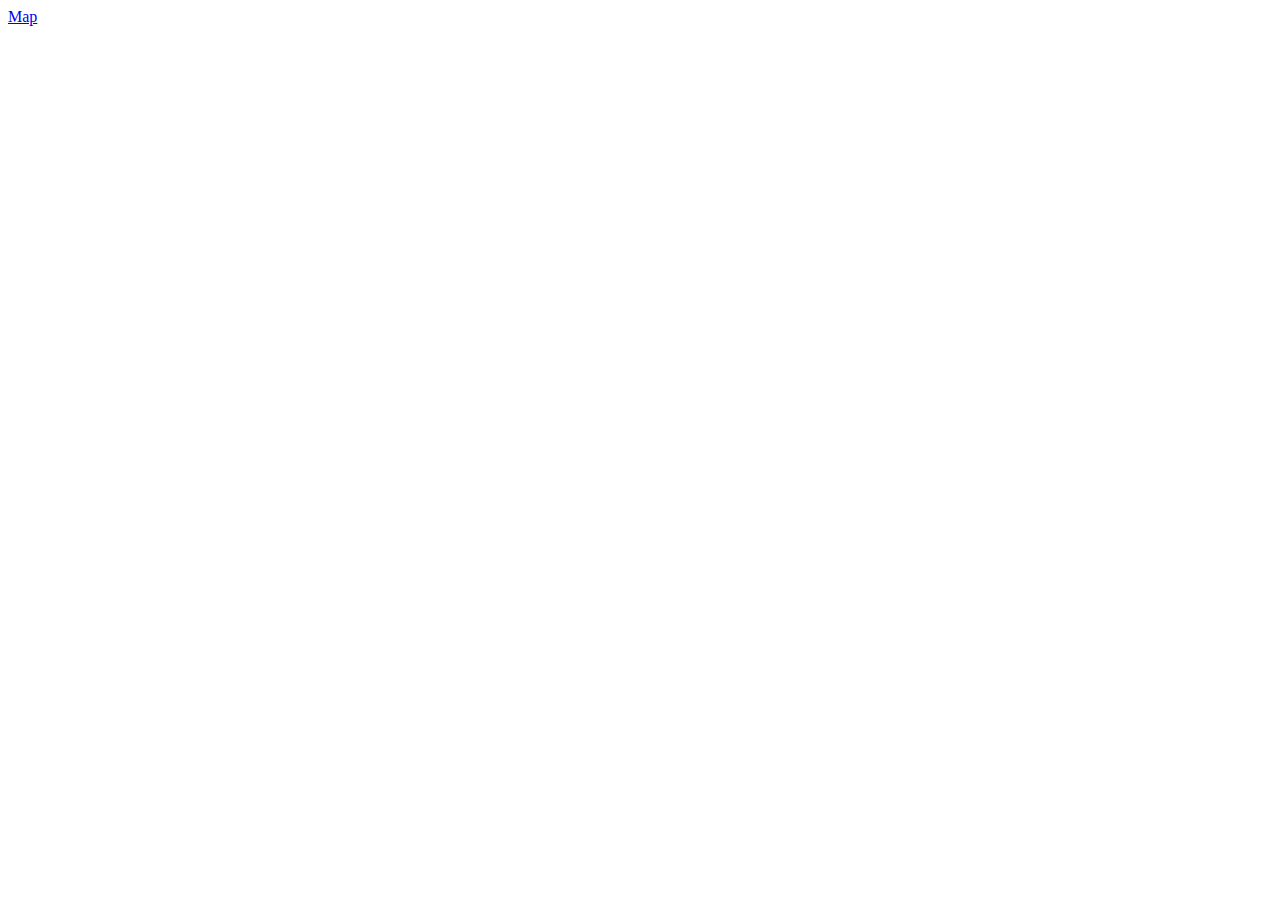
==== commit 26a51601: "东莞地图" ====
--- a/index.html
+++ b/index.html
@@ -1,15 +1,12 @@
 <!DOCTYPE html>
 <html lang="en">
 <head>
-  <meta charset="UTF-8">
-  <meta name="viewport" content="width=device-width, initial-scale=1">
-  <title>Bacazy</title>
-  <link rel="stylesheet" href="index.css" />
+    <meta charset="UTF-8">
+    <meta name="viewport" content="width=device-width, initial-scale=1.0">
+    <meta http-equiv="X-UA-Compatible" content="ie=edge">
+    <title>bacazy</title>
 </head>
 <body>
-
-  <div id="root"></div>
-  <script src="index.js"></script>
-
+    <a href="/map/index.html">Map</a>
 </body>
-</html>
+</html>